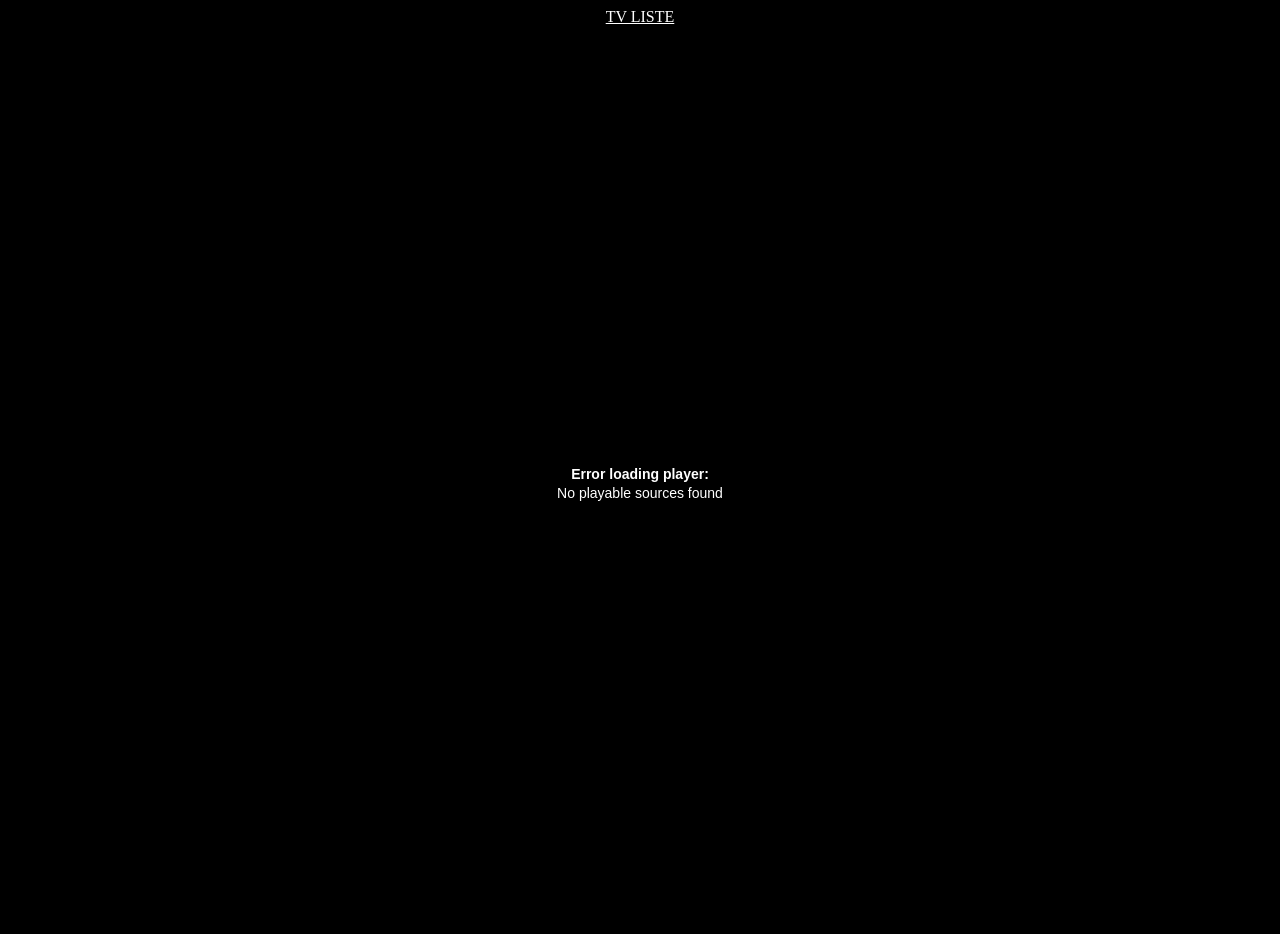
==== web/aspor.html @ dd7b78a4 "Update aspor.html" ====
<center>
<meta charset="utf-8" />
<body bgcolor="black">
<title>A SPOR</title>
<p><a style="color: #FFFFFF;" title="TV LISTE" href="https://exfair.github.io/tv/web/">TV LISTE</a></p>
<script>
window.jwplayer=function(e){function t(n){if(r[n])return r[n].exports;var i=r[n]={i:n,l:!1,exports:{}};return e[n].call(i.exports,i,i.exports,t),i.l=!0,i.exports}var n=window.webpackJsonpjwplayer;window.webpackJsonpjwplayer=function(t,r,o){for(var a,u,c=0,s=[];c<t.length;c++)u=t[c],i[u]&&s.push(i[u][0]),i[u]=0;for(a in r)Object.prototype.hasOwnProperty.call(r,a)&&(e[a]=r[a]);for(n&&n(t,r,o);s.length;)s.shift()()};var r={},i={16:0};return t.e=function(e){function n(){u.onerror=u.onload=null,clearTimeout(c);var t=i[e];0!==t&&(t&&t[1](new Error("Loading chunk "+e+" failed.")),i[e]=void 0)}var r=i[e];if(0===r)return new Promise(function(e){e()});if(r)return r[2];var o=new Promise(function(t,n){r=i[e]=[t,n]});r[2]=o;var a=document.getElementsByTagName("head")[0],u=document.createElement("script");u.type="text/javascript",u.charset="utf-8",u.async=!0,u.timeout=35e3,t.nc&&u.setAttribute("nonce",t.nc),u.src=t.p+""+({0:"jwplayer.core.controls.polyfills.html5",1:"jwplayer.core.controls.html5",2:"jwplayer.core.controls.polyfills",3:"jwplayer.core.controls",4:"jwplayer.controls",5:"provider.shaka",6:"provider.hlsjs",7:"jwplayer.core",8:"provider.html5",9:"provider.flash",10:"polyfills.intersection-observer",11:"provider.cast",12:"jwplayer.vr",13:"vttparser",14:"provider.airplay",15:"polyfills.webvtt"}[e]||e)+".js";var c=setTimeout(n,35e3);return u.onerror=u.onload=n,a.appendChild(u),o},t.m=e,t.c=r,t.d=function(e,n,r){t.o(e,n)||Object.defineProperty(e,n,{configurable:!1,enumerable:!0,get:r})},t.n=function(e){var n=e&&e.__esModule?function(){return e.default}:function(){return e};return t.d(n,"a",n),n},t.o=function(e,t){return Object.prototype.hasOwnProperty.call(e,t)},t.p="",t.oe=function(e){throw console.error(e),e},t(t.s=55)}([function(e,t,n){"use strict";n.d(t,"a",function(){return P}),n.d(t,"b",function(){return S});var r=n(21),i={},o=Array.prototype,a=Object.prototype,u=Function.prototype,c=o.slice,s=o.concat,l=a.toString,f=a.hasOwnProperty,d=o.map,p=o.reduce,v=o.forEach,h=o.filter,m=o.every,g=o.some,y=o.indexOf,b=Array.isArray,w=Object.keys,j=u.bind,O=function e(t){return t instanceof e?t:this instanceof e?void 0:new e(t)},k=O.each=O.forEach=function(e,t,n){var r,o;if(null==e)return e;if(v&&e.forEach===v)e.forEach(t,n);else if(e.length===+e.length){for(r=0,o=e.length;r<o;r++)if(t.call(n,e[r],r,e)===i)return}else{var a=O.keys(e);for(r=0,o=a.length;r<o;r++)if(t.call(n,e[a[r]],a[r],e)===i)return}return e};O.map=O.collect=function(e,t,n){var r=[];return null==e?r:d&&e.map===d?e.map(t,n):(k(e,function(e,i,o){r.push(t.call(n,e,i,o))}),r)};O.reduce=O.foldl=O.inject=function(e,t,n,r){var i=arguments.length>2;if(null==e&&(e=[]),p&&e.reduce===p)return r&&(t=O.bind(t,r)),i?e.reduce(t,n):e.reduce(t);if(k(e,function(e,o,a){i?n=t.call(r,n,e,o,a):(n=e,i=!0)}),!i)throw new TypeError("Reduce of empty array with no initial value");return n},O.find=O.detect=function(e,t,n){var r;return C(e,function(e,i,o){if(t.call(n,e,i,o))return r=e,!0}),r},O.filter=O.select=function(e,t,n){var r=[];return null==e?r:h&&e.filter===h?e.filter(t,n):(k(e,function(e,i,o){t.call(n,e,i,o)&&r.push(e)}),r)},O.reject=function(e,t,n){return O.filter(e,function(e,r,i){return!t.call(n,e,r,i)},n)},O.compact=function(e){return O.filter(e,O.identity)},O.every=O.all=function(e,t,n){t||(t=O.identity);var r=!0;return null==e?r:m&&e.every===m?e.every(t,n):(k(e,function(e,o,a){if(!(r=r&&t.call(n,e,o,a)))return i}),!!r)};var C=O.some=O.any=function(e,t,n){t||(t=O.identity);var r=!1;return null==e?r:g&&e.some===g?e.some(t,n):(k(e,function(e,o,a){if(r||(r=t.call(n,e,o,a)))return i}),!!r)};O.size=function(e){return null==e?0:e.length===+e.length?e.length:O.keys(e).length},O.last=function(e,t,n){if(null!=e)return null==t||n?e[e.length-1]:c.call(e,Math.max(e.length-t,0))},O.after=function(e,t){return function(){if(--e<1)return t.apply(this,arguments)}},O.before=function(e,t){var n;return function(){return--e>0&&(n=t.apply(this,arguments)),e<=1&&(t=null),n}};var T=function(e){return null==e?O.identity:O.isFunction(e)?e:O.property(e)},E=function(e){return function(t,n,r){var i={};return n=T(n),k(t,function(o,a){var u=n.call(r,o,a,t);e(i,u,o)}),i}};O.groupBy=E(function(e,t,n){O.has(e,t)?e[t].push(n):e[t]=[n]}),O.indexBy=E(function(e,t,n){e[t]=n}),O.sortedIndex=function(e,t,n,r){n=T(n);for(var i=n.call(r,t),o=0,a=e.length;o<a;){var u=o+a>>>1;n.call(r,e[u])<i?o=u+1:a=u}return o},O.contains=O.include=function(e,t){return null!=e&&(e.length!==+e.length&&(e=O.values(e)),O.indexOf(e,t)>=0)},O.pluck=function(e,t){return O.map(e,O.property(t))},O.where=function(e,t){return O.filter(e,O.matches(t))},O.findWhere=function(e,t){return O.find(e,O.matches(t))},O.max=function(e,t,n){if(!t&&O.isArray(e)&&e[0]===+e[0]&&e.length<65535)return Math.max.apply(Math,e);var r=-1/0,i=-1/0;return k(e,function(e,o,a){var u=t?t.call(n,e,o,a):e;u>i&&(r=e,i=u)}),r},O.difference=function(e){var t=s.apply(o,c.call(arguments,1));return O.filter(e,function(e){return!O.contains(t,e)})},O.without=function(e){return O.difference(e,c.call(arguments,1))},O.indexOf=function(e,t,n){if(null==e)return-1;var r=0,i=e.length;if(n){if("number"!=typeof n)return r=O.sortedIndex(e,t),e[r]===t?r:-1;r=n<0?Math.max(0,i+n):n}if(y&&e.indexOf===y)return e.indexOf(t,n);for(;r<i;r++)if(e[r]===t)return r;return-1};var x=function(){};O.bind=function(e,t){var n,r;if(j&&e.bind===j)return j.apply(e,c.call(arguments,1));if(!O.isFunction(e))throw new TypeError;return n=c.call(arguments,2),r=function(){if(!(this instanceof r))return e.apply(t,n.concat(c.call(arguments)));x.prototype=e.prototype;var i=new x;x.prototype=null;var o=e.apply(i,n.concat(c.call(arguments)));return Object(o)===o?o:i}},O.partial=function(e){var t=c.call(arguments,1);return function(){for(var n=0,r=t.slice(),i=0,o=r.length;i<o;i++)r[i]===O&&(r[i]=arguments[n++]);for(;n<arguments.length;)r.push(arguments[n++]);return e.apply(this,r)}},O.once=O.partial(O.before,2),O.memoize=function(e,t){var n={};return t||(t=O.identity),function(){var r=t.apply(this,arguments);return O.has(n,r)?n[r]:n[r]=e.apply(this,arguments)}},O.delay=function(e,t){var n=c.call(arguments,2);return setTimeout(function(){return e.apply(null,n)},t)},O.defer=function(e){return O.delay.apply(O,[e,1].concat(c.call(arguments,1)))},O.throttle=function(e,t,n){var i,o,a,u=null,c=0;n||(n={});var s=function(){c=!1===n.leading?0:Object(r.a)(),u=null,a=e.apply(i,o),i=o=null};return function(){c||!1!==n.leading||(c=r.a);var l=t-(r.a-c);return i=this,o=arguments,l<=0?(clearTimeout(u),u=null,c=r.a,a=e.apply(i,o),i=o=null):u||!1===n.trailing||(u=setTimeout(s,l)),a}},O.keys=function(e){if(!O.isObject(e))return[];if(w)return w(e);var t=[];for(var n in e)O.has(e,n)&&t.push(n);return t},O.invert=function(e){for(var t={},n=O.keys(e),r=0,i=n.length;r<i;r++)t[e[n[r]]]=n[r];return t},O.defaults=function(e){return k(c.call(arguments,1),function(t){if(t)for(var n in t)void 0===e[n]&&(e[n]=t[n])}),e},O.extend=function(e){return k(c.call(arguments,1),function(t){if(t)for(var n in t)e[n]=t[n]}),e},O.pick=function(e){var t={},n=s.apply(o,c.call(arguments,1));return k(n,function(n){n in e&&(t[n]=e[n])}),t},O.omit=function(e){var t={},n=s.apply(o,c.call(arguments,1));for(var r in e)O.contains(n,r)||(t[r]=e[r]);return t},O.clone=function(e){return O.isObject(e)?O.isArray(e)?e.slice():O.extend({},e):e},O.isArray=b||function(e){return"[object Array]"==l.call(e)},O.isObject=function(e){return e===Object(e)},k(["Function","String","Number","Date","RegExp"],function(e){O["is"+e]=function(t){return l.call(t)=="[object "+e+"]"}}),O.isFunction=function(e){return"function"==typeof e},O.isFinite=function(e){return isFinite(e)&&!isNaN(parseFloat(e))};var P=O.isNaN=function(e){return O.isNumber(e)&&e!=+e};O.isBoolean=function(e){return!0===e||!1===e||"[object Boolean]"==l.call(e)},O.isNull=function(e){return null===e},O.isUndefined=function(e){return void 0===e},O.has=function(e,t){return f.call(e,t)},O.identity=function(e){return e},O.constant=function(e){return function(){return e}},O.property=function(e){return function(t){return t[e]}},O.propertyOf=function(e){return null==e?function(){}:function(t){return e[t]}},O.matches=function(e){return function(t){if(t===e)return!0;for(var n in e)if(e[n]!==t[n])return!1;return!0}},O.now=r.a,O.result=function(e,t){if(null!=e){var n=e[t];return O.isFunction(n)?n.call(e):n}};var S=O.isNumber;t.c=O},function(e,t,n){"use strict";n.d(t,"b",function(){return o});var r=n(56),i=window.Promise||(window.Promise=r.a),o=i.resolve();t.a=i},function(e,t,n){"use strict";function r(e){return e.replace(/^\s+|\s+$/g,"")}function i(e,t,n){for(e=""+e,n=n||"0";e.length<t;)e=n+e;return e}function o(e,t){for(var n=0;n<e.attributes.length;n++)if(e.attributes[n].name&&e.attributes[n].name.toLowerCase()===t.toLowerCase())return e.attributes[n].value.toString();return""}function a(e){return/[(,]format=m3u8-/i.test(e)?"m3u8":!!/[(,]format=mpd-/i.test(e)&&"mpd"}function u(e){if(!e||"rtmp"===e.substr(0,4))return"";var t=a(e);return t||(e=e.split("?")[0].split("#")[0],e.lastIndexOf(".")>-1?e.substr(e.lastIndexOf(".")+1,e.length).toLowerCase():void 0)}function c(e){var t=parseInt(e/3600),n=parseInt(e/60)%60,r=e%60;return i(t,2)+":"+i(n,2)+":"+i(r.toFixed(3),6)}function s(e,t){if(!e)return 0;if(p.c.isNumber(e)&&!p.c.isNaN(e))return e;e=e.replace(",",".");var n=e.split(":"),r=n.length,i=0;if("s"===e.slice(-1))i=parseFloat(e);else if("m"===e.slice(-1))i=60*parseFloat(e);else if("h"===e.slice(-1))i=3600*parseFloat(e);else if(r>1){var o=r-1;4===r&&(t&&(i=parseFloat(n[o])/t),o-=1),i+=parseFloat(n[o]),i+=60*parseFloat(n[o-1]),r>=3&&(i+=3600*parseFloat(n[o-2]))}else i=parseFloat(e);return p.c.isNaN(i)?0:i}function l(e,t,n){if(p.c.isString(e)&&"%"===e.slice(-1)){var r=parseFloat(e);return!t||isNaN(t)||isNaN(r)?null:t*r/100}return s(e,n)}function f(e,t){return p.c.map(e,function(e){return t+e})}function d(e,t){return p.c.map(e,function(e){return e+t})}t.h=r,t.d=i,t.i=o,t.a=u,t.b=c,t.f=s,t.c=l,t.e=f,t.g=d;var p=n(0)},,,function(e,t,n){"use strict";n.d(t,"_3",function(){return r}),n.d(t,"_6",function(){return i}),n.d(t,"_4",function(){return o}),n.d(t,"_8",function(){return a}),n.d(t,"_9",function(){return u}),n.d(t,"_5",function(){return c}),n.d(t,"_7",function(){return s}),n.d(t,"_10",function(){return l}),n.d(t,"n",function(){return f}),n.d(t,"p",function(){return d}),n.d(t,"o",function(){return p}),n.d(t,"i",function(){return v}),n.d(t,"l",function(){return h}),n.d(t,"_11",function(){return m}),n.d(t,"m",function(){return g}),n.d(t,"S",function(){return y}),n.d(t,"P",function(){return b}),n.d(t,"q",function(){return w}),n.d(t,"R",function(){return j}),n.d(t,"r",function(){return O}),n.d(t,"a",function(){return k}),n.d(t,"d",function(){return C}),n.d(t,"z",function(){return T}),n.d(t,"_0",function(){return E}),n.d(t,"J",function(){return x}),n.d(t,"w",function(){return P}),n.d(t,"v",function(){return S}),n.d(t,"y",function(){return _}),n.d(t,"k",function(){return N}),n.d(t,"V",function(){return L}),n.d(t,"h",function(){return M}),n.d(t,"A",function(){return A}),n.d(t,"B",function(){return I}),n.d(t,"G",function(){return F}),n.d(t,"H",function(){return R}),n.d(t,"K",function(){return B}),n.d(t,"_2",function(){return D}),n.d(t,"U",function(){return q}),n.d(t,"x",function(){return X}),n.d(t,"L",function(){return Q}),n.d(t,"I",function(){return z}),n.d(t,"M",function(){return V}),n.d(t,"O",function(){return W}),n.d(t,"F",function(){return H}),n.d(t,"E",function(){return U}),n.d(t,"C",function(){return $}),n.d(t,"D",function(){return J}),n.d(t,"N",function(){return K}),n.d(t,"j",function(){return Y}),n.d(t,"s",function(){return G}),n.d(t,"_1",function(){return Z}),n.d(t,"W",function(){return ee}),n.d(t,"X",function(){return te}),n.d(t,"b",function(){return ne}),n.d(t,"c",function(){return re}),n.d(t,"T",function(){return ie}),n.d(t,"u",function(){return oe}),n.d(t,"g",function(){return ae}),n.d(t,"f",function(){return ue}),n.d(t,"Y",function(){return ce}),n.d(t,"Z",function(){return se}),n.d(t,"_12",function(){return le}),n.d(t,"t",function(){return fe}),n.d(t,"e",function(){return de}),n.d(t,"Q",function(){return pe});var r="buffering",i="idle",o="complete",a="paused",u="playing",c="error",s="loading",l="stalled",f="drag",d="dragStart",p="dragEnd",v="click",h="doubleClick",m="tap",g="doubleTap",y="over",b="move",w="enter",j="out",O=c,k="adSkipped",C="autostartNotAllowed",T=o,E="ready",x="seek",P="beforePlay",S="beforeComplete",_="bufferFull",N="displayClick",L="playlistComplete",M="cast",A="mediaError",I="firstFrame",F="playAttempt",R="playAttemptFailed",B="seeked",D="setupError",q="state",X="bufferChange",Q="time",z="ratechange",V="mediaType",W="volume",H="mute",U="meta",$="levels",J="levelsChanged",K="visualQuality",Y="controls",G="fullscreen",Z="resize",ee="playlistItem",te="playlist",ne="audioTracks",re="audioTrackChanged",ie="playbackRateChanged",oe="logoClick",ae="captionsList",ue="captionsChanged",ce="providerChanged",se="providerFirstFrame",le="userAction",fe="instreamClick",de="breakpoint",pe="fullscreenchange"},function(e,t,n){"use strict";function r(e,t){var n=arguments.length>2&&void 0!==arguments[2]?arguments[2]:[];if(l.a.debug)return e.apply(t||this,n);try{return e.apply(t||this,n)}catch(t){return new i(e.name,t)}}function i(e,t){this.name=e,this.message=t.message||t.toString(),this.error=t}var o=n(16),a=n(11),u=n(12),c=n(2),s=n(22),l=n(15),f=n(0),d=n(30),p=n(25),v=n(26),h=n(52);n.d(t,"b",function(){return g});var m=Object.assign||function(e){for(var t=1;t<arguments.length;t++){var n=arguments[t];for(var r in n)Object.prototype.hasOwnProperty.call(n,r)&&(e[r]=n[r])}return e},g="function"==typeof console.log?console.log.bind(console):function(){},y=function(e,t,n){return Math.max(Math.min(e,n),t)},b=function(e,t){for(var n in e)Object.prototype.hasOwnProperty.call(e,n)&&t(n,e[n])},w=f.c.indexOf,j=function(){},O=m({},u,a,o,{addClass:p.a,hasClass:p.h,removeClass:p.j,replaceClass:p.k,toggleClass:p.m,classList:p.d,styleDimension:p.l,createElement:p.e,emptyElement:p.g,addStyleSheet:p.b,bounds:p.c,css:v.b,clearCss:v.a,style:v.d,transform:v.e,getRgba:v.c,ajax:h.a,crossdomain:h.b,tryCatch:r,Error:i,Timer:s.a,log:g,between:y,foreach:b,flashVersion:d.a,isIframe:d.m,indexOf:w,trim:c.h,pad:c.d,extension:c.a,hms:c.b,seconds:c.f,prefix:c.e,suffix:c.g,noop:j});t.a=O},function(e,t,n){"use strict";function r(e,t,n){if(!c(this,"on",e,[t,n])||!t)return this;var r=this._events||(this._events={});return(r[e]||(r[e]=[])).push({callback:t,context:n}),this}function i(e,t,n){if(!c(this,"once",e,[t,n])||!t)return this;var r=0,i=this,o=function n(){r++||(i.off(e,n),t.apply(this,arguments))};return o._callback=t,this.on(e,o,n)}function o(e,t,n){if(!this._events||!c(this,"off",e,[t,n]))return this;if(!e&&!t&&!n)return delete this._events,this;for(var r=e?[e]:Object.keys(this._events),i=0,o=r.length;i<o;i++){e=r[i];var a=this._events[e];if(a){var u=this._events[e]=[];if(t||n)for(var s=0,l=a.length;s<l;s++){var f=a[s];(t&&t!==f.callback&&t!==f.callback._callback||n&&n!==f.context)&&u.push(f)}u.length||delete this._events[e]}}return this}function a(e){if(!this._events)return this;var t=f.call(arguments,1);if(!c(this,"trigger",e,t))return this;var n=this._events[e],r=this._events.all;return n&&s(n,t,this),r&&s(r,arguments,this),this}function u(e){if(!this._events)return this;var t=f.call(arguments,1);if(!c(this,"trigger",e,t))return this;var n=this._events[e],r=this._events.all;return n&&s(n,t,this,e),r&&s(r,arguments,this,e),this}function c(e,t,n,r){if(!n)return!0;if("object"===(void 0===n?"undefined":l(n))){for(var i in n)Object.prototype.hasOwnProperty.call(n,i)&&e[t].apply(e,[i,n[i]].concat(r));return!1}if(d.test(n)){for(var o=n.split(d),a=0,u=o.length;a<u;a++)e[t].apply(e,[o[a]].concat(r));return!1}return!0}function s(e,t,n,r){for(var i=-1,o=e.length;++i<o;){var a=e[i];if(r)try{a.callback.apply(a.context||n,t)}catch(e){console.log('Error in "'+r+'" event handler:',e)}else a.callback.apply(a.context||n,t)}}t.c=r,t.d=i,t.b=o,t.e=a,t.f=u;var l="function"==typeof Symbol&&"symbol"==typeof Symbol.iterator?function(e){return typeof e}:function(e){return e&&"function"==typeof Symbol&&e.constructor===Symbol&&e!==Symbol.prototype?"symbol":typeof e},f=[].slice,d=/\s+/;t.a={on:r,once:i,off:o,trigger:a}},function(e,t,n){"use strict";function r(e,t){var n=void 0,r=void 0,i=void 0,o=void 0;return e.chrome?n=-1!==t.indexOf("Chrome")?t.substring(t.indexOf("Chrome")+7):t.substring(t.indexOf("CriOS")+6):e.safari?n=t.substring(t.indexOf("Version")+8):e.firefox?n=t.substring(t.indexOf("Firefox")+8):e.edge?n=t.substring(t.indexOf("Edge")+5):e.ie&&(-1!==t.indexOf("rv:")?n=t.substring(t.indexOf("rv:")+3):-1!==t.indexOf("MSIE")&&(n=t.substring(t.indexOf("MSIE")+5))),n&&(-1!==(o=n.indexOf(";"))&&(n=n.substring(0,o)),-1!==(o=n.indexOf(" "))&&(n=n.substring(0,o)),-1!==(o=n.indexOf(")"))&&(n=n.substring(0,o)),r=parseInt(n,10),i=parseInt(n.split(".")[1],10)),{version:n,major:r,minor:i}}function i(e,t){if(e&&e.length>t)return e[t]}function o(e,t){var n=void 0,r=void 0,o=void 0;if(e.windows)switch(n=i(/Windows(?: NT|)? ([._\d]+)/.exec(t),1)){case"6.1":n="7.0";break;case"6.2":n="8.0";break;case"6.3":n="8.1"}else e.android?n=i(/Android ([._\d]+)/.exec(t),1):e.iOS?n=i(/OS ([._\d]+)/.exec(t),1):e.mac&&(n=i(/Mac OS X (10[._\d]+)/.exec(t),1));if(n){r=parseInt(n,10);var a=n.split(/[._]/);a&&(o=parseInt(a[1],10))}return{version:n,major:r,minor:o}}function a(){var e=!1;try{var t=Object.defineProperty({},"passive",{get:function(){e=!0}});window.addEventListener("testPassive",null,t),window.removeEventListener("testPassive",null,t)}catch(e){}return e}Object.defineProperty(t,"__esModule",{value:!0});var u=n(30),c=n(0);n.d(t,"Browser",function(){return f}),n.d(t,"OS",function(){return d}),n.d(t,"Features",function(){return p});var s=c.c.memoize,l=navigator.userAgent,f={},d={},p={},v=function(){return l.indexOf("Windows")>-1};Object.defineProperties(f,{androidNative:{get:s(u.c),enumerable:!0},chrome:{get:s(u.d),enumerable:!0},edge:{get:s(u.e),enumerable:!0},facebook:{get:s(u.g),enumerable:!0},firefox:{get:s(u.f),enumerable:!0},ie:{get:s(u.i),enumerable:!0},msie:{get:s(u.n),enumerable:!0},safari:{get:s(u.q),enumerable:!0},version:{get:s(r.bind(this,f,l)),enumerable:!0}}),Object.defineProperties(d,{android:{get:s(u.b),enumerable:!0},iOS:{get:s(u.j),enumerable:!0},mobile:{get:s(u.o),enumerable:!0},mac:{get:s(u.p),enumerable:!0},iPad:{get:s(u.k),enumerable:!0},iPhone:{get:s(u.l),enumerable:!0},windows:{get:s(v),enumerable:!0},version:{get:s(o.bind(this,d,l)),enumerable:!0}}),Object.defineProperties(p,{flash:{get:s(u.h),enumerable:!0},flashVersion:{get:s(u.a),enumerable:!0},iframe:{get:s(u.m),enumerable:!0},passiveEvents:{get:s(a),enumerable:!0},backgroundLoading:{get:s(function(){return!(d.iOS||f.safari)}),enumerable:!0}})},function(e,t,n){"use strict";function r(e){return b||(b=o(e)),b}function i(){throw new Error("Network error")}function o(e){var t=e.get("controls"),n=a(),r=u(e,"html5");return t&&n&&r?c():t&&r?s():t&&n?l():t?f():d()}function a(){var e=window.IntersectionObserverEntry;return!(e&&"IntersectionObserver"in window&&"intersectionRatio"in e.prototype)}function u(e,t){var n=e.get("playlist");if(Array.isArray(n)&&n.length)for(var r=Object(v.a)(n[0]).sources,i=0;i<r.length;i++)for(var o=r[i],a=e.getProviders(),u=0;u<h.a.length;u++){var c=h.a[u];if(a.providerSupports(c,o))return c.name===t}return!1}function c(){return w.html5=!0,n.e(0).then(function(e){n(10);var t=n(4).default;return g.b.controls=n(3).default,Object(m.a)(n(116).default),t}.bind(null,n)).catch(i)}function s(){return w.html5=!0,n.e(1).then(function(e){var t=n(4).default;return g.b.controls=n(3).default,Object(m.a)(n(116).default),t}.bind(null,n)).catch(i)}function l(){return n.e(2).then(function(e){n(10);var t=n(4).default;return g.b.controls=n(3).default,t}.bind(null,n)).catch(i)}function f(){return n.e(3).then(function(e){var t=n(4).default;return g.b.controls=n(3).default,t}.bind(null,n)).catch(i)}function d(){return p().then(function(){return n.e(7).then(function(e){return n(4).default}.bind(null,n)).catch(i)})}function p(){return a()?n.e(10).then(function(e){return n(10)}.bind(null,n)).catch(i):y.b}n.d(t,"a",function(){return w}),t.c=r,t.b=i;var v=n(23),h=n(17),m=n(18),g=n(48),y=n(1),b=null,w={}},,function(e,t,n){"use strict";function r(e){switch(void 0===e?"undefined":c(e)){case"string":return e.length>0;case"object":return null!==e;case"undefined":return!1;default:return!0}}function i(){return"https:"===window.location.protocol}function o(e,t){return 0===e.indexOf("rtmp:")||"rtmp"===t}function a(e,t){return"youtube"===t||/^(http|\/\/).*(youtube\.com|youtu\.be)\/.+/.test(e)}function u(e){if(null===e)return"null";var t=void 0===e?"undefined":c(e);return"object"===t&&Array.isArray(e)?"array":t}Object.defineProperty(t,"__esModule",{value:!0}),t.exists=r,t.isHTTPS=i,t.isRtmp=o,t.isYouTube=a,t.typeOf=u;var c="function"==typeof Symbol&&"symbol"==typeof Symbol.iterator?function(e){return typeof e}:function(e){return e&&"function"==typeof Symbol&&e.constructor===Symbol&&e!==Symbol.prototype?"symbol":typeof e}},function(e,t,n){"use strict";function r(e,t){if(Object(l.exists)(t)||(t=document.location.href),Object(l.exists)(e)){if(i(e))return e;var n=t.substring(0,t.indexOf("://")+3),r=t.substring(n.length,t.indexOf("/",n.length+1)),o=void 0;if(0===e.indexOf("/"))o=e.split("/");else{var a=t.split("?")[0];a=a.substring(n.length+r.length+1,a.lastIndexOf("/")),o=a.split("/").concat(e.split("/"))}for(var u=[],c=0;c<o.length;c++)o[c]&&Object(l.exists)(o[c])&&"."!==o[c]&&(".."===o[c]?u.pop():u.push(o[c]));return n+r+"/"+u.join("/")}}function i(e){return/^(?:(?:https?|file):)?\/\//.test(e)}function o(e){return f.c.some(e,function(e){return"parsererror"===e.nodeName})}function a(e){var t=null;try{"DOMParser"in window?(t=(new window.DOMParser).parseFromString(e,"text/xml"),(o(t.childNodes)||t.childNodes&&o(t.childNodes[0].childNodes))&&(t=null)):(t=new window.ActiveXObject("Microsoft.XMLDOM"),t.async="false",t.loadXML(e))}catch(e){}return t}function u(e){if(void 0===e)return null;if("string"==typeof e&&e.length<6){var t=e.toLowerCase();if("true"===t)return!0;if("false"===t)return!1;if(!isNaN(Number(e))&&!isNaN(parseFloat(e)))return Number(e)}return e}function c(e){return"string"==typeof e?""===e?0:e.lastIndexOf("%")>-1?e:parseInt(e.replace("px",""),10):e}function s(e,t){if(e<=0&&!t||f.c.isNaN(parseInt(e)))return"00:00";var n=e<0?"-":"";e=Math.abs(e);var r=Math.floor(e/3600),i=Math.floor((e-3600*r)/60),o=Math.floor(e%60);return n+(r?r+":":"")+(i<10?"0":"")+i+":"+(o<10?"0":"")+o}Object.defineProperty(t,"__esModule",{value:!0}),t.getAbsolutePath=r,t.isAbsolutePath=i,t.parseXML=a,t.serialize=u,t.parseDimension=c,t.timeFormat=s;var l=n(11),f=n(0)},function(e,t,n){"use strict";function r(e){var t="";return e&&(e.localName?t=e.localName:e.baseName&&(t=e.baseName)),t}function i(e){var t="";return e&&(e.textContent?t=Object(u.h)(e.textContent):e.text&&(t=Object(u.h)(e.text))),t}function o(e,t){return e.childNodes[t]}function a(e){return e.childNodes?e.childNodes.length:0}t.b=r,t.d=i,t.a=o,t.c=a;var u=n(2)},function(e,t,n){"use strict";function r(e){var t={setup:[i,o,a,u,c,l,f,d,s],drm:[c,l,f,d],ads:[l,f,d,s,c],jwpsrv:[i,o,a,u,c,l,d,s],discovery:[l,c,d,f]};return function(n){return t[n]&&t[n].indexOf(e)>-1}}t.a=r;var i="free",o="starter",a="business",u="premium",c="enterprise",s="platinum",l="ads",f="unlimited",d="trial"},function(e,t,n){"use strict";t.a={debug:!1}},function(e,t,n){"use strict";Object.defineProperty(t,"__esModule",{value:!0}),n.d(t,"getScriptPath",function(){return i}),n.d(t,"repo",function(){return o}),n.d(t,"versionCheck",function(){return a}),n.d(t,"loadFrom",function(){return u});var r=n(20),i=function(e){for(var t=document.getElementsByTagName("script"),n=0;n<t.length;n++){var r=t[n].src;if(r){var i=r.lastIndexOf("/"+e);if(i>=0)return r.substr(0,i+1)}}return""},o=function(){var e="//ssl.p.jwpcdn.com/player/v/8.2.0/";return("file:"===window.location.protocol?"https:":"")+e},a=function(e){var t=("0"+e).split(/\W/),n=r.a.split(/\W/),i=parseFloat(t[0]),o=parseFloat(n[0]);return!(i>o)&&!(i===o&&parseFloat("0"+t[1])>parseFloat(n[1]))},u=function(){return o()}},function(e,t,n){"use strict";function r(){return!!window.MediaSource&&!!window.MediaSource.isTypeSupported&&window.MediaSource.isTypeSupported('video/mp4;codecs="avc1.4d400d,mp4a.40.2"')}function i(e){if(e.drm&&!Object(l.a)(e.drm))return!1;var t=window.MediaSource;if(!window.HTMLVideoElement||!t)return!1;var n=!0;return e.mediaTypes&&(n=c.c.all(e.mediaTypes,function(e){return t.isTypeSupported(e)})),n&&("dash"===e.type||"mpd"===e.type||(e.file||"").indexOf("mpd-time-csf")>-1)}var o=n(46),a=n(8),u=n(14),c=n(0),s=n(11),l=n(29),f=c.c.find(o.a,c.c.matches({name:"html5"})),d=f.supports;f.supports=function(e,t){var n=d.apply(this,arguments);if(n&&e.drm&&"hls"===e.type){var r=Object(u.a)(t),i=r("drm");if(i&&e.drm.fairplay){var o=window.WebKitMediaKeys;return o&&o.isTypeSupported&&o.isTypeSupported("com.apple.fps.1_0","video/mp4")}return i}return n},o.a.push({name:"shaka",supports:i}),o.a.splice(0,0,{name:"hlsjs",supports:function(e){if(e.drm)return!1;var t=a.Browser.chrome||a.Browser.firefox||a.Browser.edge||a.Browser.ie&&11===a.Browser.version.major,n=a.OS.android&&!!e.hlsjsdefault,i=!a.OS.iOS&&a.Browser.safari&&!!e.safarihlsjs,o=r()&&(t||n||i),u=e.file.indexOf(".m3u8")>-1,c="hls"===e.type||"m3u8"===e.type;return o&&(u||c)}}),o.a.push({name:"flash",supports:function(e){if(!a.Features.flash||e.drm)return!1;var t=e.type;return"hls"===t||"m3u8"===t||!Object(s.isRtmp)(e.file,t)&&["flv","f4v","mov","m4a","m4v","mp4","aac","f4a","mp3","mpeg","smil"].indexOf(t)>-1}}),t.a=o.a},function(e,t,n){"use strict";function r(e){var t=e.getName().name;if(!i.a[t]){if(!u.c.find(o.a,u.c.matches({name:t}))){if(!u.c.isFunction(e.supports))throw new Error("Tried to register a provider with an invalid object");o.a.unshift({name:t,supports:e.supports})}u.c.defaults(e.prototype,a.a),i.a[t]=e}}t.a=r;var i=n(33),o=n(17),a=n(45),u=n(0)},function(e,t,n){"use strict";function r(e,t,n){var r=e.name,i=document.createElement("div");i.id=n.id+"_"+r,i.className="jw-plugin jw-reset";var o=s({},t),a=e.getNewInstance(n,o,i);n.addPlugin(r,a)}function i(e){switch(y(e)){case m:return e;case g:return Object(p.getAbsolutePath)(e,window.location.href)}}function o(e){return x[e]=new f,x[e]}function a(e,t){var n=e.get("id"),r=e.get("plugins");window.jwplayerPluginJsonp=P;var i=o(n);return i.load(t,E,r).then(function(e){i===x[n]&&(e&&e.forEach(function(e){e instanceof Error&&Object(j.b)(e.message)}),delete window.jwplayerPluginJsonp)})}var u=n(1),c="function"==typeof Symbol&&"symbol"==typeof Symbol.iterator?function(e){return typeof e}:function(e){return e&&"function"==typeof Symbol&&e.constructor===Symbol&&e!==Symbol.prototype?"symbol":typeof e},s=Object.assign||function(e){for(var t=1;t<arguments.length;t++){var n=arguments[t];for(var r in n)Object.prototype.hasOwnProperty.call(n,r)&&(e[r]=n[r])}return e},l=function(){this.load=function(e,t,n){return n&&"object"===(void 0===n?"undefined":c(n))?u.a.all(Object.keys(n).filter(function(e){return e}).map(function(i){var o=t.addPlugin(i,!0),a=n[i];return o.load().then(function(){r(o,a,e)}).catch(function(e){return e instanceof Error?e:new Error("Error in "+i+' "'+e+'"')})})):u.b}},f=l,d=n(24),p=n(12),v=n(2),h=Object.assign||function(e){for(var t=1;t<arguments.length;t++){var n=arguments[t];for(var r in n)Object.prototype.hasOwnProperty.call(n,r)&&(e[r]=n[r])}return e},m=0,g=1,y=function(e){if("string"==typeof e){e=e.split("?")[0];var t=e.indexOf("://");if(t>0)return m;var n=e.indexOf("/"),r=Object(v.a)(e);return!(t<0&&n<0)||r&&isNaN(r)?g:2}},b=function(e){this.url=e};h(b.prototype,{load:function(){if(2===y(this.url))return u.b;var e=new d.a(i(this.url));return this.loader=e,e.load()},registerPlugin:function(e,t,n){this.name=e,this.target=t,this.js=n},getNewInstance:function(e,t,n){var r=this.js,i=new r(e,t,n);return i.addToPlayer=function(){var t=e.getContainer().querySelector(".jw-overlays");t&&(n.left=t.style.left,n.top=t.style.top,t.appendChild(n),i.displayArea=t)},i.resizeHandler=function(){var e=i.displayArea;e&&i.resize(e.clientWidth,e.clientHeight)},i}});var w=b,j=n(6),O={},k=function(e){return e.replace(/^(.*\/)?([^-]*)-?.*\.(js)$/,"$2")},C=function(){this.addPlugin=function(e,t){var n=k(e),r=O[n];return r?t&&r.url!==e&&Object(j.b)('JW Plugin "'+n+'" already loaded from "'+r.url+'". Ignoring "'+e+'."'):(r=new w(e),O[n]=r),r},this.getPlugins=function(){return O}},T=C;n.d(t,"b",function(){return P}),t.a=a;var E=new T,x={},P=function(e,t,n){var r=E.addPlugin(e);r.js||r.registerPlugin(e,t,n)}},function(e,t,n){"use strict";n.d(t,"a",function(){return r});var r="8.2.0+commercial_v8-2-0.251.commercial.cdc12c5.hlsjs..jwplayer.f5e22c2.dai.ccc6c77.freewheel.29771b0.googima.f42cc17.vast.1ba6186.analytics.abc087d.gapro.f664e4e.related.a6a8ec0"},function(e,t,n){"use strict";n.d(t,"a",function(){return r});var r=Date.now||function(){return(new Date).getTime()}},function(e,t,n){"use strict";function r(){return a+o.now()}var i=n(21),o=window.performance||{timing:{}},a=o.timing.navigationStart||Object(i.a)();"now"in o||(o.now=function(){return Object(i.a)()-a});var u=Object.assign||function(e){for(var t=1;t<arguments.length;t++){var n=arguments[t];for(var r in n)Object.prototype.hasOwnProperty.call(n,r)&&(e[r]=n[r])}return e},c=function(){var e={},t={},n={},i={};return{start:function(t){e[t]=r(),n[t]=n[t]+1||1},end:function(n){if(e[n]){var i=r(),o=i-e[n];delete e[n],t[n]=t[n]+o||o}},dump:function(){var o=u({},t);for(var a in e)if(Object.prototype.hasOwnProperty.call(e,a)){var c=r(),s=c-e[a];o[a]=o[a]+s||s}return{counts:u({},n),sums:o,events:u({},i)}},tick:function(e){i[e]=r()},clear:function(e){delete i[e]},between:function(e,t){return i[t]&&i[e]?i[t]-i[e]:null}}};t.a=c},function(e,t,n){"use strict";var r=n(36),i=Object.assign||function(e){for(var t=1;t<arguments.length;t++){var n=arguments[t];for(var r in n)Object.prototype.hasOwnProperty.call(n,r)&&(e[r]=n[r])}return e},o=function(e){if(e&&e.file)return i({},{kind:"captions",default:!1},e)},a=o,u=Object.assign||function(e){for(var t=1;t<arguments.length;t++){var n=arguments[t];for(var r in n)Object.prototype.hasOwnProperty.call(n,r)&&(e[r]=n[r])}return e},c=Array.isArray,s=function(e){e=e||{},c(e.tracks)||delete e.tracks;var t=u({},{sources:[],tracks:[],minDvrWindow:120},e);t.sources!==Object(t.sources)||c(t.sources)||(t.sources=[Object(r.a)(t.sources)]),c(t.sources)&&0!==t.sources.length||(e.levels?t.sources=e.levels:t.sources=[Object(r.a)(e)]);for(var n=0;n<t.sources.length;n++){var i=t.sources[n];if(i){var o=i.default;i.default=!!o&&"true"===o.toString(),t.sources[n].label||(t.sources[n].label=n.toString()),t.sources[n]=Object(r.a)(t.sources[n])}}return t.sources=t.sources.filter(function(e){return!!e}),c(t.tracks)||(t.tracks=[]),c(t.captions)&&(t.tracks=t.tracks.concat(t.captions),delete t.captions),t.tracks=t.tracks.map(a).filter(function(e){return!!e}),t};t.a=s},function(e,t,n){"use strict";function r(e){var t=document.createElement("link");return t.type="text/css",t.rel="stylesheet",t.href=e,t}function i(e){var t=document.createElement("script");return t.type="text/javascript",t.charset="utf-8",t.async=!0,t.timeout=l,t.src=e,t}var o=n(7),a=n(5),u=n(1),c=Object.assign||function(e){for(var t=1;t<arguments.length;t++){var n=arguments[t];for(var r in n)Object.prototype.hasOwnProperty.call(n,r)&&(e[r]=n[r])}return e},s={},l=15e3,f=2,d=3,p=function(e,t){function n(e){p=f,c.trigger(a.r,e).off()}function o(e){p=d,c.trigger(a._4,e).off()}var c=this,p=0;this.getStatus=function(){return p},this.load=function(){var a=s[e];return 0!==p?a:(a&&a.then(o).catch(n),p=1,a=new u.a(function(a,u){var c=t?r:i,s=c(e),f=function(){s.onerror=s.onload=null,clearTimeout(p)},d=function(e){f(),n(e),u(e)},p=setTimeout(function(){d(new Error("Network timeout "+e))},l);s.onerror=function(){d(new Error("Failed to load "+e))},s.onload=function(e){f(),o(e),a(e)};var v=document.getElementsByTagName("head")[0]||document.documentElement;v.insertBefore(s,v.firstChild)}),s[e]=a,a)}};c(p.prototype,o.a),t.a=p},function(e,t,n){"use strict";function r(e,t){return e.classList.contains(t)}function i(e){var t=document.createElement("div");return t.innerHTML=e,t.firstChild}function o(e){return e+(e.toString().indexOf("%")>0?"":"px")}function a(e){return b.c.isString(e.className)?e.className.split(" "):[]}function u(e,t){t=Object(y.h)(t),e.className!==t&&(e.className=t)}function c(e){return e.classList?e.classList:a(e)}function s(e,t){var n=a(e),r=b.c.isArray(t)?t:t.split(" ");b.c.each(r,function(e){b.c.contains(n,e)||n.push(e)}),u(e,n.join(" "))}function l(e,t){var n=a(e),r=b.c.isArray(t)?t:t.split(" ");u(e,b.c.difference(n,r).join(" "))}function f(e,t,n){var r=e.className||"";t.test(r)?r=r.replace(t,n):n&&(r+=" "+n),u(e,r)}function d(e,t,n){var i=r(e,t);(n=b.c.isBoolean(n)?n:!i)!==i&&(n?s(e,t):l(e,t))}function p(e){for(;e.firstChild;)e.removeChild(e.firstChild)}function v(e){var t=document.createElement("link");t.rel="stylesheet",t.href=e,document.getElementsByTagName("head")[0].appendChild(t)}function h(e){e&&p(e)}function m(e){var t={left:0,right:0,width:0,height:0,top:0,bottom:0};if(!e||!document.body.contains(e))return t;var n=e.getBoundingClientRect(),r=window.pageYOffset,i=window.pageXOffset;return n.width||n.height||n.left||n.top?(t.left=n.left+i,t.right=n.right+i,t.top=n.top+r,t.bottom=n.bottom+r,t.width=n.right-n.left,t.height=n.bottom-n.top,t):t}function g(e,t){e.insertBefore(t,e.firstChild)}t.h=r,t.e=i,t.l=o,t.d=c,t.a=s,t.j=l,t.k=f,t.m=d,t.g=p,t.b=v,t.f=h,t.c=m,t.i=g;var y=n(2),b=n(0)},function(e,t,n){"use strict";function r(e,t,n,r){n=n||"all-players";var o="";if("object"===(void 0===t?"undefined":d(t))){var a=document.createElement("div");i(a,t);var u=a.style.cssText;r&&u&&(u=u.replace(/;/g," !important;")),o="{"+u+"}"}else"string"==typeof t&&(o=t);if(""===o||"{}"===o)return void f.a.clear(n,e);f.a.style([[e,e+o]],n)}function i(e,t){if(void 0!==e&&null!==e){void 0===e.length&&(e=[e]);var n,r={};for(n in t)Object.prototype.hasOwnProperty.call(t,n)&&(r[n]=a(n,t[n]));for(var i=0;i<e.length;i++){var u,c=e[i];if(void 0!==c&&null!==c)for(n in r)Object.prototype.hasOwnProperty.call(r,n)&&(u=o(n),c.style[u]!==r[n]&&(c.style[u]=r[n]))}}}function o(e){e=e.split("-");for(var t=1;t<e.length;t++)e[t]=e[t].charAt(0).toUpperCase()+e[t].slice(1);return e.join("")}function a(e,t){return""===t||void 0===t||null===t?"":"string"==typeof t&&isNaN(t)?/png|gif|jpe?g/i.test(t)&&t.indexOf("url")<0?"url("+t+")":t:0===t||"z-index"===e||"opacity"===e?""+t:/color/i.test(e)?"#"+Object(s.d)(t.toString(16).replace(/^0x/i,""),6):Math.ceil(t)+"px"}function u(e,t){i(e,{transform:t,webkitTransform:t,msTransform:t,mozTransform:t,oTransform:t})}function c(e,t){var n="rgb",r=void 0!==t&&100!==t;if(r&&(n+="a"),!v){var i=document.createElement("canvas");i.height=1,i.width=1,v=i.getContext("2d")}e?isNaN(parseInt(e,16))||(e="#"+e):e="#000000",v.clearRect(0,0,1,1),v.fillStyle=e,v.fillRect(0,0,1,1);var o=v.getImageData(0,0,1,1).data;return n+="("+o[0]+", "+o[1]+", "+o[2],r&&(n+=", "+t/100),n+")"}n.d(t,"a",function(){return p}),t.b=r,t.d=i,t.e=u,t.c=c;var s=n(2),l=n(39),f=n.n(l),d="function"==typeof Symbol&&"symbol"==typeof Symbol.iterator?function(e){return typeof e}:function(e){return e&&"function"==typeof Symbol&&e.constructor===Symbol&&e!==Symbol.prototype?"symbol":typeof e},p=f.a.clear,v=void 0},function(e,t,n){"use strict";var r=[];t.a=r},function(e,t,n){"use strict";function r(e){this.config=e||{}}var i=n(17),o=n(18),a=n(33),u=n(9),c=n(1),s=Object.assign||function(e){for(var t=1;t<arguments.length;t++){var n=arguments[t];for(var r in n)Object.prototype.hasOwnProperty.call(n,r)&&(e[r]=n[r])}return e},l={html5:function(){return n.e(8).then(function(e){var t=n(116).default;return Object(o.a)(t),t}.bind(null,n)).catch(u.b)}};s(r.prototype,{load:function(e){var t=l[e],n=function(){return c.a.reject(new Error("Failed to load media"))};return t?t().then(function(){var t=a.a[e];return t||n()}):n()},providerSupports:function(e,t){return e.supports(t)},choose:function(e){if(e===Object(e))for(var t=i.a.length,n=0;n<t;n++){var r=i.a[n];if(this.providerSupports(r,e)){var o=t-n-1;return{priority:o,name:r.name,type:e.type,providerToCheck:r,provider:a.a[r.name]}}}return{}}});var f=r,d=Object.assign||function(e){for(var t=1;t<arguments.length;t++){var n=arguments[t];for(var r in n)Object.prototype.hasOwnProperty.call(n,r)&&(e[r]=n[r])}return e},p=void 0;d(l,{shaka:function(){return n.e(5).then(function(e){var t=n(124).default;return Object(o.a)(t),t}.bind(null,n)).catch(u.b)},hlsjs:function(){return n.e(6).then(function(e){var t=n(125).default;return t.setEdition&&t.setEdition(p),Object(o.a)(t),t}.bind(null,n)).catch(u.b)},flash:function(){return n.e(9).then(function(e){var t=n(126).default;return Object(o.a)(t),t}.bind(null,n)).catch(u.b)}}),f.prototype.providerSupports=function(e,t){return p=this.config.edition,e.supports(t,p)};t.a=f},function(e,t,n){"use strict";function r(e){return e.some(function(e){return!!e.drm||e.sources.some(function(e){return!!e.drm})})}function i(e){return new l.a(function(t,n){var r=void 0;try{r=new window.MSMediaKeys(e)}catch(e){return void n(e)}t(r)})}function o(e){if(v)return v;if(a()&&Object(s.a)(e)("drm")){var t=i;return navigator.requestMediaKeySystemAccess&&(t=navigator.requestMediaKeySystemAccess.bind(navigator)),f.forEach(function(e){var n=t(e.keyName,[{initDataTypes:["cenc"],videoCapabilities:[{contentType:'video/mp4;codecs="avc1.4d401e"'}],audioCapabilities:[{contentType:'audio/mp4;codecs="mp4a.40.2"'}]}]).then(function(){p[e.configName]=!0}).catch(function(){p[e.configName]=!1});d.push(n)}),v=l.a.all(d)}return l.b}function a(){return!!navigator.requestMediaKeySystemAccess&&!!MediaKeySystemAccess.prototype.getConfiguration||!!window.MSMediaKeys}function u(e){return p[e]}function c(e){if(v)return Object.keys(e).some(function(e){return u(e)})}t.b=r,t.d=o,t.c=u,t.a=c;var s=n(14),l=n(1),f=[{configName:"clearkey",keyName:"org.w3.clearkey"},{configName:"widevine",keyName:"com.widevine.alpha"},{configName:"playready",keyName:"com.microsoft.playready"}],d=[],p={},v=void 0},function(e,t,n){"use strict";function r(e){return null!==g.match(e)}function i(e){return function(){return r(e)}}function o(){var e=m();return!!(e&&e>=18)}function a(){return r(/\sEdge\/\d+/i)}function u(){return r(/msie/i)}function c(){return r(/\s(?:Chrome|CriOS)\//i)&&!a()&&!r(/UCBrowser/i)}function s(){return a()||b()||u()}function l(){return r(/safari/i)&&!r(/(?:Chrome|CriOS|chromium|android|phantom)/i)}function f(){return r(/iP(hone|ad|od)/i)}function d(){return!(r(/chrome\/[123456789]/i)&&!r(/chrome\/18/i)&&!y())&&p()}function p(){return r(/Android/i)&&!r(/Windows Phone/i)}function v(){return f()||p()||r(/Windows Phone/i)}function h(){try{return window.self!==window.top}catch(e){return!0}}function m(){if(p())return 0;var e,t=navigator.plugins;if(t&&(e=t["Shockwave Flash"])&&e.description)return parseFloat(e.description.replace(/\D+(\d+\.?\d*).*/,"$1"));if(void 0!==window.ActiveXObject){try{if(e=new window.ActiveXObject("ShockwaveFlash.ShockwaveFlash"))return parseFloat(e.GetVariable("$version").split(" ")[1].replace(/\s*,\s*/,"."))}catch(e){return 0}return e}return 0}t.h=o,n.d(t,"f",function(){return y}),n.d(t,"l",function(){return w}),n.d(t,"k",function(){return j}),n.d(t,"p",function(){return O}),n.d(t,"g",function(){return k}),t.e=a,t.n=u,t.d=c,t.i=s,t.q=l,t.j=f,t.c=d,t.b=p,t.o=v,t.m=h,t.a=m;var g=navigator.userAgent,y=i(/gecko\//i),b=i(/trident\/.+rv:\s*11/i),w=i(/iP(hone|od)/i),j=i(/iPad/i),O=i(/Macintosh/i),k=i(/FBAV/i)},function(e,t,n){"use strict";n.d(t,"a",function(){return r});var r=window.atob},function(e,t,n){"use strict";var r=document.createElement("video");t.a=r},function(e,t,n){"use strict";var r={};t.a=r},function(e,t,n){"use strict";var r=n(35),i=n(14),o=n(31),a="invalid",u=function(e){var t=void 0,n=void 0,u=void 0;this.edition=function(){return u&&u.getTime()<(new Date).getTime()?a:t},this.token=function(){return n},this.expiration=function(){return u},function(e,c){try{var s=Object(r.a)(e,Object(o.a)(c)),l=s.split("/");"pro"===(t=l[0])&&(t="premium");var f=Object(i.a)(t);if(l.length>2&&f("setup")){n=l[1];var d=parseInt(l[2]);d>0&&(u=new Date,u.setTime(d))}else t=a}catch(e){t=a}}(e||"","NDh2aU1Cb0NHRG5hcDFRZQ==")};t.a=u},function(e,t,n){"use strict";function r(e){return unescape(encodeURIComponent(e))}function i(e){try{return decodeURIComponent(escape(e))}catch(t){return e}}function o(e){for(var t=new Array(Math.ceil(e.length/4)),n=0;n<t.length;n++)t[n]=e.charCodeAt(4*n)+(e.charCodeAt(4*n+1)<<8)+(e.charCodeAt(4*n+2)<<16)+(e.charCodeAt(4*n+3)<<24);return t}function a(e){for(var t=new Array(e.length),n=0;n<e.length;n++)t[n]=String.fromCharCode(255&e[n],e[n]>>>8&255,e[n]>>>16&255,e[n]>>>24&255);return t.join("")}function u(e,t){if(e=String(e),t=String(t),0===e.length)return"";for(var n=o(Object(c.a)(e)),u=o(r(t).slice(0,16)),s=n.length,l=n[s-1],f=n[0],d=void 0,p=void 0,v=2654435769*Math.floor(6+52/s);v;){p=v>>>2&3;for(var h=s-1;h>=0;h--)l=n[h>0?h-1:s-1],d=(l>>>5^f<<2)+(f>>>3^l<<4)^(v^f)+(u[3&h^p]^l),f=n[h]-=d;v-=2654435769}return i(a(n).replace(/\0+$/,""))}t.a=u;var c=n(31)},function(e,t,n){"use strict";var r=n(11),i=n(2),o=Object.assign||function(e){for(var t=1;t<arguments.length;t++){var n=arguments[t];for(var r in n)Object.prototype.hasOwnProperty.call(n,r)&&(e[r]=n[r])}return e},a=function(e){if(e&&e.file){var t=o({},{default:!1},e);t.file=Object(i.h)(""+t.file);var n=/^[^\/]+\/(?:x-)?([^\/]+)$/;if(n.test(t.type)&&(t.mimeType=t.type,t.type=t.type.replace(n,"$1")),Object(r.isYouTube)(t.file)?t.type="youtube":Object(r.isRtmp)(t.file)?t.type="rtmp":t.type||(t.type=Object(i.a)(t.file)),t.type){switch(t.type){case"m3u8":case"vnd.apple.mpegurl":t.type="hls";break;case"dash+xml":t.type="dash";break;case"m4a":t.type="aac";break;case"smil":t.type="rtmp"}return Object.keys(t).forEach(function(e){""===t[e]&&delete t[e]}),t}}};t.a=a},function(e,t,n){"use strict";function r(e){for(var t=[],n=0;n<Object(a.c)(e);n++){var r=e.childNodes[n];"jwplayer"===r.prefix&&"mediatypes"===Object(a.b)(r).toLowerCase()&&t.push(Object(a.d)(r))}return t}function i(e){var t=[];t.feedData={};for(var n=0;n<Object(a.c)(e);n++){var r=Object(a.a)(e,n);if("channel"===Object(a.b)(r).toLowerCase())for(var i=0;i<Object(a.c)(r);i++){var u=Object(a.a)(r,i),c=Object(a.b)(u).toLowerCase();"item"===c?t.push(o(u)):c&&(t.feedData[c]=Object(a.d)(u))}}return t}function o(e){for(var t={},n=0;n<e.childNodes.length;n++){var r=e.childNodes[n],i=Object(a.b)(r);if(i)switch(i.toLowerCase()){case"enclosure":t.file=Object(u.i)(r,"url");break;case"title":t.title=Object(a.d)(r);break;case"guid":t.mediaid=Object(a.d)(r);break;case"pubdate":t.date=Object(a.d)(r);break;case"description":t.description=Object(a.d)(r);break;case"link":t.link=Object(a.d)(r);break;case"category":t.tags?t.tags+=Object(a.d)(r):t.tags=Object(a.d)(r)}}return new p.a(d(e,l(e,t)))}var a=n(13),u=n(2),c=n(6),s=function e(t,n){for(var i=[],o=0;o<Object(a.c)(t);o++){var s=t.childNodes[o];if("media"===s.prefix){if(!Object(a.b)(s))continue;switch(Object(a.b)(s).toLowerCase()){case"content":if(Object(u.i)(s,"duration")&&(n.duration=c.a.seconds(Object(u.i)(s,"duration"))),Object(u.i)(s,"url")){n.sources||(n.sources=[]);var l={file:Object(u.i)(s,"url"),type:Object(u.i)(s,"type"),width:Object(u.i)(s,"width"),label:Object(u.i)(s,"label")},f=r(s);f.length&&(l.mediaTypes=f),n.sources.push(l)}Object(a.c)(s)>0&&(n=e(s,n));break;case"title":n.title=Object(a.d)(s);break;case"description":n.description=Object(a.d)(s);break;case"guid":n.mediaid=Object(a.d)(s);break;case"thumbnail":n.image||(n.image=Object(u.i)(s,"url"));break;case"group":e(s,n);break;case"subtitle":var d={};d.file=Object(u.i)(s,"url"),d.kind="captions",Object(u.i)(s,"lang").length>0&&(d.label=function(e){var t={zh:"Chinese",nl:"Dutch",en:"English",fr:"French",de:"German",it:"Italian",ja:"Japanese",pt:"Portuguese",ru:"Russian",es:"Spanish"};return t[e]?t[e]:e}(Object(u.i)(s,"lang"))),i.push(d)}}}n.hasOwnProperty("tracks")||(n.tracks=[]);for(var p=0;p<i.length;p++)n.tracks.push(i[p]);return n},l=s,f=function(e,t){for(var n="default",r=[],i=[],o=0;o<e.childNodes.length;o++){var s=e.childNodes[o];if("jwplayer"===s.prefix){var l=Object(a.b)(s);"source"===l?(delete t.sources,r.push({file:Object(u.i)(s,"file"),default:Object(u.i)(s,n),label:Object(u.i)(s,"label"),type:Object(u.i)(s,"type")})):"track"===l?(delete t.tracks,i.push({file:Object(u.i)(s,"file"),default:Object(u.i)(s,n),kind:Object(u.i)(s,"kind"),label:Object(u.i)(s,"label")})):(t[l]=c.a.serialize(Object(a.d)(s)),"file"===l&&t.sources&&delete t.sources)}t.file||(t.file=t.link)}if(r.length){t.sources=[];for(var f=0;f<r.length;f++)r[f].file.length>0&&(r[f][n]="true"===r[f][n],r[f].label.length||delete r[f].label,t.sources.push(r[f]))}if(i.length){t.tracks=[];for(var d=0;d<i.length;d++)i[d].file.length>0&&(i[d][n]="true"===i[d][n],i[d].kind=i[d].kind.length?i[d].kind:"captions",i[d].label.length||delete i[d].label,t.tracks.push(i[d]))}return t},d=f,p=n(23);t.a=i},function(e,t,n){"use strict";function r(e,t){return/touch/.test(e.type)?(e.originalEvent||e).changedTouches[0]["page"+t]:e["page"+t]}function i(e){var t=e||window.event;return e instanceof MouseEvent&&("which"in t?3===t.which:"button"in t&&2===t.button)}function o(e){var t=e||window.event;return t instanceof KeyboardEvent&&13===t.keyCode&&(e.stopPropagation(),!0)}function a(e,t,n){var r=void 0;return r=t instanceof MouseEvent||!t.touches&&!t.changedTouches?t:t.touches&&t.touches.length?t.touches[0]:t.changedTouches[0],{type:e,sourceEvent:t,target:t.target,currentTarget:n,pageX:r.pageX,pageY:r.pageY}}function u(e){(e instanceof MouseEvent||e instanceof v)&&(e.preventManipulation&&e.preventManipulation(),e.preventDefault&&e.preventDefault())}function c(e){return g&&e instanceof v||m&&e instanceof h&&"touch"===e.pointerType?"touch":"mouse"}t.b=c;var s=n(8),l=n(5),f=n(7),d=n(21),p=Object.assign||function(e){for(var t=1;t<arguments.length;t++){var n=arguments[t];for(var r in n)Object.prototype.hasOwnProperty.call(n,r)&&(e[r]=n[r])}return e},v=window.TouchEvent,h=window.PointerEvent,m="PointerEvent"in window&&!s.OS.android,g="ontouchstart"in window,y=!(m||g&&s.OS.mobile),b=s.Browser.firefox&&s.OS.mac,w=function(e,t){function n(e){"touch"!==e.pointerType&&O(l.S,e)}function c(e){"touch"!==e.pointerType&&O(l.P,e)}function f(t){if("touch"!==t.pointerType&&"x"in t){var n=t.x,r=t.y,i=document.elementFromPoint(n,r);e.contains(i)||O(l.R,t)}}function p(e){O(l.R,e)}function v(e){o(e)&&O(l.q,e)}function h(e,t,n){e.removeEventListener(t,n),e.addEventListener(t,n)}function g(n){S=n.target,T=r(n,"X"),E=r(n,"Y"),i(n)||("pointerdown"===n.type&&n.isPrimary?(t.preventScrolling&&(_=n.pointerId,e.setPointerCapture(_)),h(e,"pointermove",w,N),h(e,"pointercancel",j),"mouse"===n.pointerType&&"OBJECT"===S.nodeName?h(document,"mouseup",L):h(e,"pointerup",j)):"mousedown"===n.type?(h(document,"mousemove",w,N),b&&"object"===n.target.nodeName.toLowerCase()?h(e,"click",j):h(document,"mouseup",L)):"touchstart"===n.type&&(h(S,"touchmove",w,N),h(S,"touchcancel",j),h(S,"touchend",j)),t.preventScrolling&&u(n))}function w(e){if(C)O(l.n,e);else{var n=r(e,"X"),i=r(e,"Y"),o=n-T,a=i-E;o*o+a*a>36&&(O(l.p,e),C=!0,O(l.n,e))}t.preventScrolling&&u(e)}function j(n){var r="pointerup"===n.type||"pointercancel"===n.type;r&&t.preventScrolling&&e.releasePointerCapture(_),e.removeEventListener("pointermove",w),e.removeEventListener("pointercancel",j),e.removeEventListener("pointerup",j),document.removeEventListener("mousemove",w),document.removeEventListener("mouseup",L),S&&(S.removeEventListener("touchmove",w),S.removeEventListener("touchcancel",j),S.removeEventListener("touchend",j)),C?O(l.o,n):t.directSelect&&n.target!==e||-1!==n.type.indexOf("cancel")||("mouseup"===n.type||"click"===n.type||r&&"mouse"===n.pointerType?O(l.i,n):(O(l._11,n),"touchend"===n.type&&u(n))),S=null,C=!1}function O(e,n){var r=void 0;if(t.enableDoubleTap&&(e===l.i||e===l._11))if(Object(d.a)()-x<P){var i=e===l.i?l.l:l.m;r=a(i,n,k),M.trigger(i,r),x=0}else x=Object(d.a)();r=a(e,n,k),M.trigger(e,r)}var k=e,C=!1,T=0,E=0,x=0,P=300,S=void 0,_=void 0;t=t||{};var N=!!s.Features.passiveEvents&&{passive:!t.preventScrolling},L=function(e){return j(e)};m?(e.addEventListener("pointerdown",g,N),t.useHover&&(e.addEventListener("pointerover",n),e.addEventListener("pointerout",f)),t.useMove&&e.addEventListener("pointermove",c)):(y&&(e.addEventListener("mousedown",g,N),t.useHover&&(e.addEventListener("mouseover",n),e.addEventListener("mouseout",p)),t.useMove&&e.addEventListener("mousemove",c)),e.addEventListener("touchstart",g,N)),e.addEventListener("keydown",v),t.useFocus&&(e.addEventListener("focus",n),e.addEventListener("blur",p));var M=this;return this.triggerEvent=O,this.destroy=function(){this.off(),e.removeEventListener("touchstart",g),e.removeEventListener("mousedown",g),e.removeEventListener("keydown",v),S&&(S.removeEventListener("touchmove",w),S.removeEventListener("touchcancel",j),S.removeEventListener("touchend",j),S=null),m&&(t.preventScrolling&&e.releasePointerCapture(_),e.removeEventListener("pointerover",n),e.removeEventListener("pointerdown",g),e.removeEventListener("pointermove",w),e.removeEventListener("pointermove",c),e.removeEventListener("pointercancel",j),e.removeEventListener("pointerout",f),e.removeEventListener("pointerup",j)),e.removeEventListener("click",j),e.removeEventListener("mouseover",n),e.removeEventListener("mousemove",c),e.removeEventListener("mouseout",p),document.removeEventListener("mousemove",w),document.removeEventListener("mouseup",L),t.useFocus&&(e.removeEventListener("focus",n),e.removeEventListener("blur",p))},this};p(w.prototype,f.a),t.a=w},function(e,t,n){var r;void 0!==(r=function(e,t,n){function r(e,t){o(t,a(e))}function i(e,t){var n=f[e];if(n)if(t){var r=n[t];if(r)for(var i=0;i<r.parts.length;i+=1)r.parts[i]()}else{for(var o=Object.keys(n),a=0;a<o.length;a+=1)for(var u=n[o[a]],c=0;c<u.parts.length;c+=1)u.parts[c]();delete f[e]}}function o(e,t){for(var n=0;n<t.length;n++){var r=t[n],i=(f[e]||{})[r.id];if(i){for(var o=0;o<i.parts.length;o++)i.parts[o](r.parts[o]);for(;o<r.parts.length;o++)i.parts.push(s(e,r.parts[o]))}else{for(var a=[],o=0;o<r.parts.length;o++)a.push(s(e,r.parts[o]));f[e]=f[e]||{},f[e][r.id]={id:r.id,parts:a}}}}function a(e){for(var t=[],n={},r=0;r<e.length;r++){var i=e[r],o=i[0],a=i[1],u=i[2],c={css:a,media:u};n[o]?n[o].parts.push(c):t.push(n[o]={id:o,parts:[c]})}return t}function u(e){p().appendChild(e)}function c(e){var t=document.createElement("style");return t.type="text/css",t.setAttribute("data-jwplayer-id",e),u(t),t}function s(e,t){var n,r,i,o=d[e];o||(o=d[e]={element:c(e),counter:0});var a=o.counter++;return n=o.element,r=function(e){l(n,a,e)},i=function(){l(n,a,"")},r(t.css),function(e){if(e){if(e.css===t.css&&e.media===t.media)return;t=e,r(t.css)}else i()}}function l(e,t,n){if(e.styleSheet)e.styleSheet.cssText=v(t,n);else{var r=document.createTextNode(n),i=e.childNodes,o=i[t];o?e.replaceChild(r,o):e.appendChild(r)}}var f={},d={},p=function(e){var t;return function(){return void 0===t&&(t=e.apply(this,arguments)),t}}(function(){return document.head||document.getElementsByTagName("head")[0]});n.exports={style:r,clear:i};var v=function(){var e=[];return function(t,n){return e[t]=n,e.filter(Boolean).join("\n")}}()}.call(t,n,t,e))&&(e.exports=r)},function(e,t,n){"use strict";function r(e,t,n){function r(){for(;i.length>0;){var t=i.shift(),n=t.command,r=t.args;(o[n]||e[n]).apply(e,r)}}var i=[],o={};t.forEach(function(t){var a=e[t];o[t]=a,e[t]=function(){var e=Array.prototype.slice.call(arguments,0);n()?i.push({command:t,args:e}):(r(),a&&a.apply(this,e))}}),Object.defineProperty(this,"queue",{enumerable:!0,get:function(){return i}}),this.flush=r,this.empty=function(){i.length=0},this.off=function(){t.forEach(function(t){var n=o[t];n&&(e[t]=n,delete o[t])})},this.destroy=function(){this.off(),this.empty()}}t.a=r},function(e,t,n){"use strict";function r(e,t){var n=t.indexOf(":")+1,r=n>0?t.substr(0,n):"Error loading player:",u=t.substr(n),c=i(e.get("id"),r,u),s=e.get("width"),l=e.get("height"),f=Object(o.e)(c);return Object(a.d)(f,{width:s.toString().indexOf("%")>0?s:s+"px",height:l.toString().indexOf("%")>0?l:l+"px"}),f}var i=function(e){return'<div id="'+e+'" class="jw-error jw-reset"><div class="jw-error-msg jw-reset"><style>[id="'+e+'"].jw-error{position:relative;background:#000;overflow:hidden;position:relative}[id="'+e+'"] .jw-error-msg{top:50%;left:50%;position:absolute;align-items:center;display:flex;transform:translate(-50%,-50%)}[id="'+e+'"] .jw-title{color:#FFF;position:static}[id="'+e+'"] .jw-title-primary,[id="'+e+'"] .jw-title-secondary{font:600 14px/1.35 Arial,Helvetica,sans-serif}[id="'+e+'"] .jw-title-secondary{font-weight:400}</style><div class="jw-icon jw-reset"></div><div class="jw-title jw-reset"><div class="jw-title-primary jw-reset">'+(arguments.length>1&&void 0!==arguments[1]?arguments[1]:"")+'</div><div class="jw-title-secondary jw-reset">'+(arguments.length>2&&void 0!==arguments[2]?arguments[2]:"")+"</div></div></div></div>"},o=n(25),a=n(26);t.a=r},function(e,t,n){"use strict";n.d(t,"c",function(){return r}),n.d(t,"b",function(){return i}),n.d(t,"a",function(){return o});var r=4,i=2,o=1},function(e,t,n){"use strict";var r=n(7),i={on:r.a.on,once:r.a.once,off:r.a.off,trigger:r.a.trigger,get:function(e){return this.attributes=this.attributes||{},this.attributes[e]},set:function(e,t){if(this.attributes=this.attributes||{},this.attributes[e]!==t){var n=this.attributes[e];this.attributes[e]=t,this.trigger("change:"+e,this,t,n)}},clone:function(){var e={},t=this.attributes;if(t)for(var n in t)e[n]=t[n];return e},change:function(e,t,n){this.on("change:"+e,t,n);var r=this.get(e);return t.call(n,this,r,r),this}};t.a=i},function(e,t,n){"use strict";n.d(t,"b",function(){return i}),n.d(t,"a",function(){return o});var r=n(5),i={audioMode:!1,flashBlocked:!1,item:0,itemMeta:{},playbackRate:1,playRejected:!1,state:r._6,itemReady:!1},o={position:0,duration:0,buffer:0,currentTime:0}},function(e,t,n){"use strict";var r=n(5),i=function(){},o=function(){return!1},a={name:"default"},u=function(){return a},c={supports:o,play:i,pause:i,preload:i,load:i,stop:i,volume:i,mute:i,seek:i,resize:i,remove:i,destroy:i,eventsOn_:i,eventsOff_:i,setVisibility:i,setFullscreen:i,getFullscreen:o,getContainer:i,setContainer:o,getName:u,getQualityLevels:i,getCurrentQuality:i,setCurrentQuality:i,getAudioTracks:i,getCurrentAudioTrack:i,setCurrentAudioTrack:i,setPlaybackRate:i,getPlaybackRate:function(){return 1},checkComplete:i,setControls:i,attachMedia:i,detachMedia:i,init:i,setState:function(e){this.state=e,this.trigger(r.U,{newstate:e})},sendMediaType:function(e){var t=e[0].type,n="oga"===t||"aac"===t||"mp3"===t||"mpeg"===t||"vorbis"===t;this.trigger(r.M,{mediaType:n?"audio":"video"})}};t.a=c},function(e,t,n){"use strict";function r(e){if(!1===Object(i.a)(e))return!1;if(!a.a.canPlayType)return!1;var t=e.file,n=e.type;if(Object(o.isRtmp)(t,n))return!1;var r=e.mimeType||u[n];return!!r&&!!a.a.canPlayType(r)}t.b=r;var i=n(53),o=n(11),a=n(32),u={aac:"audio/mp4",mp4:"video/mp4",f4v:"video/mp4",m4v:"video/mp4",mov:"video/mp4",mp3:"audio/mpeg",mpeg:"audio/mpeg",ogv:"video/ogg",ogg:"video/ogg",oga:"video/ogg",vorbis:"video/ogg",webm:"video/webm",f4a:"video/aac",m3u8:"application/vnd.apple.mpegurl",m3u:"application/vnd.apple.mpegurl",hls:"application/vnd.apple.mpegurl"},c=[{name:"html5",supports:r}];t.a=c},function(e,t,n){"use strict";function r(e){Object.keys(e).forEach(function(t){"id"!==t&&(e[t]=Object(x.serialize)(e[t]))})}function i(e){return e.slice&&"px"===e.slice(-2)&&(e=e.slice(0,-2)),e}function o(e,t){if(-1===t.toString().indexOf("%"))return 0;if("string"!=typeof e||!e)return 0;if(/^\d*\.?\d+%$/.test(e))return e;var n=e.indexOf(":");if(-1===n)return 0;var r=parseFloat(e.substr(0,n)),i=parseFloat(e.substr(n+1));return r<=0||i<=0?0:i/r*100+"%"}function a(e){var t=e.flashplayer;return t||(t=(Object(E.getScriptPath)("jwplayer.js")||e.base)+"jwplayer.flash.swf"),"http:"===window.location.protocol&&(t=t.replace(/^https/,"http")),t}function u(e){var t="file:"===window.location.protocol?"https:":"",n={jwpsrv:"//ssl.p.jwpcdn.com/player/v/8.2.0/jwpsrv.js",dai:"//ssl.p.jwpcdn.com/player/plugins/dai/v/0.2.2/dai.js",vast:"//ssl.p.jwpcdn.com/player/plugins/vast/v/8.2.0/vast.js",googima:"//ssl.p.jwpcdn.com/player/plugins/googima/v/8.1.11/googima.js",freewheel:"//ssl.p.jwpcdn.com/player/plugins/freewheel/v/2.1.3/freewheel.js",related:"//ssl.p.jwpcdn.com/player/plugins/related/v/6.2.2/related.js",gapro:"//ssl.p.jwpcdn.com/player/plugins/gapro/v/2.1.3/gapro.js"},r=n[e];return r?t+r:""}function c(e,t,n){if(t){e[t.client||u(n)]=t,delete t.client}}function s(e){var t=A({},e.plugins),n=e.edition,r=Object(M.a)(n);if(r("ads")){var i=A({},e.advertising),o=i.client;if(o){t[u(o)||o]=i,delete i.client}}if(r("jwpsrv")){var a=e.analytics;a!==Object(a)&&(a={}),c(t,a,"jwpsrv")}c(t,e.ga,"gapro");var s=e.related,l=s===Object(s)&&r("discovery");if(!1!==e.controls||l){var f=!1!==e.visualplaylist||l;l||(s={disableRelated:!0}),s.showButton=f,c(t,s,"related")}return t}function l(e){var t=e.get("playlist");if("string"==typeof t)return new D.a(function(n,r){var i=new q.a;i.on(B.X,function(t){var r=t.playlist;delete t.playlist,f(e,r,t),n()}),i.on(B.r,function(t){f(e,[],{}),r(new Error("Error loading playlist: "+t.message))}),i.load(t)});var n=e.get("feedData")||{};return f(e,t,n),D.b}function f(e,t,n){var r=e.attributes;r.playlist=Object(X.a)(t),r.feedData=n}function d(e){return l(e).then(function(){if(!h(e)){var t=Object(X.b)(e.get("playlist"),e);Object(X.d)(t);var n=e.getProviders(),r=n.choose(t[0].sources[0]),i=r.name,o=r.provider;if(!R.a.html5||!o||"html5"!==i)return n.load(i)}})}function p(e){for(var t=document.styleSheets,n=0,r=t.length;n<r;n++)if(t[n].href===e)return!0;return!1}function v(e){var t=e.get("skin")?e.get("skin").url:void 0;if("string"==typeof t&&!p(t)){return new Q.a(t,!0).load().catch(function(e){return e})}return D.b}function h(e){return e.attributes._destroyed}function m(e){return l(e).then(function(){return e.get("drm")||Object(W.b)(e.get("playlist"))?Object(W.d)(e.get("edition")):D.b})}function g(e){return m(e).then(function(){return V(e)})}function y(e,t){this.namespace=e,this.items=t}function b(){for(var e=oe.c,t=[],n=[],r=0;r<e;r++){var i=j();t.push(i),n.push(i)}var o=n.shift(),a=n.shift();return{prime:function(){t.forEach(w)},getPrimedElement:function(){return n.length?n.shift():null},getAdElement:function(){return o},getTestElement:function(){return a},clean:function(e){if(e.src){e.removeAttribute("src");try{e.load()}catch(e){}}},recycle:function(e){e&&!n.some(function(t){return t===e})&&(this.clean(e),n.push(e))},syncVolume:function(e){t.forEach(function(t){t.volume=e/100})},syncMute:function(e){t.forEach(function(t){t.muted=e})}}}function w(e){if(e.src){if(ae.OS.android&&!e.parentNode){var t=e.played;(!t||t&&!t.length)&&e.load()}}else e.load()}function j(){var e=document.createElement("video");return e.className="jw-video jw-reset",e.setAttribute("disableRemotePlayback",""),e.setAttribute("webkit-playsinline",""),e.setAttribute("playsinline",""),e}function O(e,t){D.b.then(function(){var n=t.message,r=t.code,i=Object(ie.a)(e,n);ie.a.cloneIcon&&i.querySelector(".jw-icon").appendChild(ie.a.cloneIcon("error")),k(e,i);var o={message:n,code:r,error:t},a=e._model||e.modelShim;a.set("errorEvent",o),a.set("state",B._5),e.trigger(B._2,o)})}function k(e,t){if(!document.body.contains(e.currentContainer)){var n=document.getElementById(e.get("id"));n&&(e.currentContainer=n)}e.currentContainer.parentElement&&e.currentContainer.parentElement.replaceChild(t,e.currentContainer),e.currentContainer=t}var C=n(40),T=n(0),E=n(16),x=n(12),P=Object.assign||function(e){for(var t=1;t<arguments.length;t++){var n=arguments[t];for(var r in n)Object.prototype.hasOwnProperty.call(n,r)&&(e[r]=n[r])}return e},S={autostart:!1,castAvailable:!1,controls:!0,defaultPlaybackRate:1,displaydescription:!0,displaytitle:!0,height:360,liveTimeout:null,localization:{player:"Video Player",play:"Play",playback:"Start Playback",pause:"Pause",volume:"Volume",prev:"Previous",next:"Next",cast:"Chromecast",airplay:"AirPlay",fullscreen:"Fullscreen",playlist:"Playlist",hd:"Quality",cc:"Closed Captions",audioTracks:"Audio Tracks",playbackRates:"Playback Rates",replay:"Replay",buffer:"Loading",more:"More",liveBroadcast:"Live",loadingAd:"Loading ad",rewind:"Rewind 10 Seconds",nextUp:"Next Up",nextUpClose:"Next Up Close",related:"More Videos",close:"Close",settings:"Settings",unmute:"Unmute",copied:"Copied"},mute:!1,nextUpDisplay:!0,playbackRateControls:!1,playbackRates:[.5,1,1.25,1.5,2],renderCaptionsNatively:!1,repeat:!1,stretching:"uniform",volume:90,width:640},_=function(e,t){var a=P({},(window.jwplayer||{}).defaults,t,e);r(a),a.localization=P({},S.localization,a.localization);var u=P({},S,a);"."===u.base&&(u.base=Object(E.getScriptPath)("jwplayer.js")),u.base=(u.base||Object(E.loadFrom)()).replace(/\/?$/,"/"),n.p=u.base,u.width=i(u.width),u.height=i(u.height),u.aspectratio=o(u.aspectratio,u.width);var c=u.playbackRateControls;if(c){var s=u.playbackRates;Array.isArray(c)&&(s=c),s=s.filter(function(e){return T.c.isNumber(e)&&e>=.25&&e<=4}).map(function(e){return Math.round(4*e)/4}),s.indexOf(1)<0&&s.push(1),s.sort(),u.playbackRateControls=!0,u.playbackRates=s}(!u.playbackRateControls||u.playbackRates.indexOf(u.defaultPlaybackRate)<0)&&(u.defaultPlaybackRate=1),u.playbackRate=u.defaultPlaybackRate,u.aspectratio||delete u.aspectratio;var l=u.playlist;if(l)Array.isArray(l.playlist)&&(u.feedData=l,u.playlist=l.playlist);else{var f=T.c.pick(u,["title","description","type","mediaid","image","file","sources","tracks","preload","duration"]);u.playlist=[f]}u.qualityLabels=u.qualityLabels||u.hlslabels,delete u.duration;var d=u.liveTimeout;return null!==d&&(Object(T.a)(d)||!Object(T.b)(d)?d=null:0!==d&&(d=Math.max(30,d)),u.liveTimeout=d),u},N=_,L=n(34),M=n(14),A=Object.assign||function(e){for(var t=1;t<arguments.length;t++){var n=arguments[t];for(var r in n)Object.prototype.hasOwnProperty.call(n,r)&&(e[r]=n[r])}return e},I=function(e,t){var r=N(e,t),i=r.key||window.jwplayer&&window.jwplayer.key,o=new L.a(i),u=o.edition();if(r.key=i,r.edition=u,r.error=null,"unlimited"===u){var c=Object(E.getScriptPath)("jwplayer.js");if(!c)throw new Error("Error setting up player: Could not locate jwplayer.js script tag");n.p=c}if("invalid"===u){var l=void 0===i?"Missing":"Invalid";r.error=new Error("Error setting up player: "+l+" license key")}r.flashplayer=a(r),r.plugins=s(r);var f=r.ab;return f&&Object.keys(f.tests).forEach(function(e){f.tests[e].forEach(function(e){e.addConfig&&e.addConfig(r,e.selection)})}),r},F=I,R=n(9),B=n(5),D=n(1),q=n(49),X=n(50),Q=n(24),z=function(e){return h(e)?D.a.reject():D.a.all([d(e),v(e)])},V=z,W=n(29),H=n(19),U=function(e){var t=void 0;this.start=function(n){var r=D.a.all([Object(R.c)(e),g(e),Object(H.a)(e,n)]),i=new D.a(function(e,n){t=setTimeout(function(){n(new Error("Setup Timeout Error: Setup took longer than 30 seconds to complete."))},3e4);var i=function(){clearTimeout(t),e()};r.then(i).catch(i)});return D.a.race([r,i])},this.destroy=function(){clearTimeout(t),e=null}},$=U,J=n(28),K=n(22),Y=n(15),G=Object.assign||function(e){for(var t=1;t<arguments.length;t++){var n=arguments[t];for(var r in n)Object.prototype.hasOwnProperty.call(n,r)&&(e[r]=n[r])}return e},Z={removeItem:function(){}};try{Z=window.localStorage||Z}catch(e){}G(y.prototype,{getAllItems:function(){var e=this;return this.items.reduce(function(t,n){var r=Z[e.namespace+"."+n];return r&&(t[n]=Object(x.serialize)(r)),t},{})},track:function(e){var t=this;this.items.forEach(function(n){e.on("change:"+n,function(e,r){try{Z[t.namespace+"."+n]=r}catch(e){Y.a.debug&&console.error(e)}})})},clear:function(){var e=this;this.items.forEach(function(t){Z.removeItem(e.namespace+"."+t)})}});var ee=y,te=n(43),ne=n(44),re=n(7),ie=n(41),oe=n(42),ae=n(8),ue=n(51);t.b=k;var ce=Object.assign||function(e){for(var t=1;t<arguments.length;t++){var n=arguments[t];for(var r in n)Object.prototype.hasOwnProperty.call(n,r)&&(e[r]=n[r])}return e},se=function(){};ce(se.prototype,te.a);var le=function(e){this._events={},this.modelShim=new se,this.modelShim._qoeItem=new K.a,this.mediaShim={},this.setup=new $(this.modelShim),this.currentContainer=this.originalContainer=e,this.apiQueue=new C.a(this,["load","play","pause","seek","stop","playlistItem","playlistNext","playlistPrev","next","setConfig","setCurrentAudioTrack","setCurrentCaptions","setCurrentQuality","setFullscreen","addButton","removeButton","castToggle","setMute","setVolume","setPlaybackRate","setCues","resize","setCaptions","setControls"],function(){return!0})};ce(le.prototype,{on:re.a.on,once:re.a.once,off:re.a.off,trigger:re.a.trigger,init:function(e,t){var n=this,r=this.modelShim,i=new ee("jwplayer",["volume","mute","captionLabel","qualityLabel"]),o=i&&i.getAllItems();r.attributes=r.attributes||{},ce(this.mediaShim,ne.a);var a=e,u=F(ce({},e),o);u.id=t.id,u.setupConfig=a,ce(r.attributes,u,ne.b),r.getProviders=function(){return new J.a(u)},r.setProvider=function(){};var c=b();return ae.Features.backgroundLoading||(c=Object(ue.a)(c.getPrimedElement(),c)),c.prime(),this.setup.start(t).then(function(e){var r=e[0];if(n.setup){var o=n.modelShim.clone();if(o.error instanceof Error)throw o.error;var a=n.apiQueue.queue.slice(0);n.apiQueue.destroy(),ce(n,r.prototype),n.setup(o,t,n.originalContainer,n._events,a,c);var u=n._model;return i.track(u),n.updatePlaylist(u.get("playlist"),u.get("feedData"))}}).then(function(){n.setup&&n.playerReady()}).catch(function(e){n.setup&&O(n,e)})},playerDestroy:function(){this.apiQueue&&this.apiQueue.destroy(),this.setup&&this.setup.destroy(),this.off(),this._events=this._model=this.originalContainer=this.apiQueue=this.setup=null},getContainer:function(){return this.currentContainer},get:function(e){return e in this.mediaShim?this.mediaShim[e]:this.modelShim.get(e)},getItemQoe:function(){return this.modelShim._qoeItem},getConfig:function(){return ce({},this.modelShim.attributes,this.mediaShim)},getCurrentCaptions:function(){return this.get("captionsIndex")},getWidth:function(){return this.get("containerWidth")},getHeight:function(){return this.get("containerHeight")},getMute:function(){return this.get("mute")},getProvider:function(){return this.get("provider")},getState:function(){return this.get("state")},getAudioTracks:function(){return null},getCaptionsList:function(){return null},getQualityLevels:function(){return null},getVisualQuality:function(){return null},getCurrentQuality:function(){return-1},getCurrentAudioTrack:function(){return-1},getSafeRegion:function(){return{x:0,y:0,width:0,height:0}},isBeforeComplete:function(){return!1},isBeforePlay:function(){return!1},createInstream:function(){return null},skipAd:function(){},attachMedia:function(){},detachMedia:function(){return null}});t.a=le},function(e,t,n){"use strict";function r(){return o||(o=n.e(4).then(function(t){var r=n(3).default;return e.controls=r,r}.bind(null,n)).catch(function(){o=null,Object(i.b)()})),o}n.d(t,"b",function(){return e}),t.a=r;var i=n(9),o=null,e={}},function(e,t,n){"use strict";var r=n(5),i=n(13),o=n(37),a=n(6),u=n(7),c=Object.assign||function(e){for(var t=1;t<arguments.length;t++){var n=arguments[t];for(var r in n)Object.prototype.hasOwnProperty.call(n,r)&&(e[r]=n[r])}return e},s=function(){function e(e){try{var a,u=e.responseXML?e.responseXML.childNodes:null,s="";if(u){for(var l=0;l<u.length&&(s=u[l],8===s.nodeType);l++);if("xml"===Object(i.b)(s)&&(s=s.nextSibling),"rss"===Object(i.b)(s)){var f=Object(o.a)(s);a=c({playlist:f},f.feedData)}}if(!a)try{var d=JSON.parse(e.responseText);if(Array.isArray(d))a={playlist:d};else{if(!Array.isArray(d.playlist))throw Error;a=d}}catch(e){throw new Error("Not a valid RSS/JSON feed")}n.trigger(r.X,a)}catch(e){t(e.message)}}function t(e){n.trigger(r.r,{message:e||"Error loading file"})}var n=c(this,u.a);this.load=function(n){a.a.ajax(n,e,t)},this.destroy=function(){this.off()}};t.a=s},function(e,t,n){"use strict";function r(e,t){return l[e]?e:l[t]?t:"metadata"}function i(e,t,n){var i=[],o=t.getProviders(),c=t.get("preload"),s=v({},n);return delete s.playlist,e.forEach(function(e){e=v({},e),e.preload=r(e.preload,c),e.allSources=a(e,t),e.sources=u(e.allSources,o),e.sources.length&&(e.file=e.sources[0].file,n&&(e.feedData=s),i.push(e))}),i}function o(e){if(!Array.isArray(e)||0===e.length)throw new Error("No playable sources found")}function a(e,t){var n=e.sources,i=t.get("androidhls"),o=t.get("safarihlsjs"),a=e.drm||t.get("drm"),u=s(e.withCredentials,t.get("withCredentials")),c=!1!==t.get("hlsjsdefault");return n.map(function(t){if(t!==Object(t))return null;void 0!==i&&null!==i&&(t.androidhls=i),void 0!==o&&null!==o&&(t.safarihlsjs=o),void 0!==o&&null!==o&&(t.safarihlsjs=o),(t.drm||a)&&(t.drm=t.drm||a),t.preload=r(t.preload,e.preload);var n=s(t.withCredentials,u);return void 0!==n&&(t.withCredentials=n),c&&(t.hlsjsdefault=c),Object(d.a)(t)}).filter(function(e){return!!e})}function u(e,t){t&&t.choose||(t=new p.a);var n=c(e,t);if(!n)return[];var r=n.provider,i=n.type;return e.filter(function(e){return e.type===i&&t.providerSupports(r,e)})}function c(e,t){for(var n=0;n<e.length;n++){var r=e[n],i=t.choose(r),o=i.providerToCheck;if(o)return{type:r.type,provider:o}}return null}function s(e,t){return void 0===e?t:e}var l={none:!0,metadata:!0,auto:!0},f=n(23),d=n(36),p=n(28);t.b=i,t.d=o,n.d(t,"c",function(){return m});var v=Object.assign||function(e){for(var t=1;t<arguments.length;t++){var n=arguments[t];for(var r in n)Object.prototype.hasOwnProperty.call(n,r)&&(e[r]=n[r])}return e},h=function(e){return(Array.isArray(e)?e:[e]).map(f.a)},m=function(e,t){return u(a(e,t),t.getProviders())};t.a=h},function(e,t,n){"use strict";function r(e,t){return i({},t,{prime:function(){e.src||e.load()},getPrimedElement:function(){return e},clean:function(){t.clean(e)},recycle:function(){t.clean(e)}})}t.a=r;var i=Object.assign||function(e){for(var t=1;t<arguments.length;t++){var n=arguments[t];for(var r in n)Object.prototype.hasOwnProperty.call(n,r)&&(e[r]=n[r])}return e}},function(e,t,n){"use strict";function r(e){var t=document.createElement("a"),n=document.createElement("a");t.href=location.href;try{return n.href=e,n.href=n.href,t.protocol+"//"+t.host!=n.protocol+"//"+n.host}catch(e){}return!0}function i(e,t,n,i){d.c.isObject(e)&&(i=e,e=i.url);var s,l=p({xhr:null,url:e,withCredentials:!1,retryWithoutCredentials:!1,timeout:6e4,timeoutId:-1,oncomplete:t||v,onerror:n||v,mimeType:i&&!i.responseType?"text/xml":"",requireValidXML:!1,responseType:i&&i.plainText?"text":""},i);if("XDomainRequest"in window&&r(e))s=l.xhr=new window.XDomainRequest,s.onload=c(l),s.ontimeout=s.onprogress=v,h=!0;else{if(!("XMLHttpRequest"in window))return void l.onerror("",e);s=l.xhr=new window.XMLHttpRequest,s.onreadystatechange=u(l)}var f=a("Error loading file",l);s.onerror=f,"overrideMimeType"in s?l.mimeType&&s.overrideMimeType(l.mimeType):h=!0;try{e=e.replace(/#.*$/,""),s.open("GET",e,!0)}catch(e){return f(e),s}if(l.responseType)try{s.responseType=l.responseType}catch(e){}l.timeout&&(l.timeoutId=setTimeout(function(){o(s),l.onerror("Timeout",e,s)},l.timeout),s.onabort=function(){clearTimeout(l.timeoutId)});try{l.withCredentials&&"withCredentials"in s&&(s.withCredentials=!0),s.send()}catch(e){f(e)}return s}function o(e){e.onload=null,e.onprogress=null,e.onreadystatechange=null,e.onerror=null,"abort"in e&&e.abort()}function a(e,t){return function(n){var r=n.currentTarget||t.xhr;if(clearTimeout(t.timeoutId),t.retryWithoutCredentials&&t.xhr.withCredentials){o(r);return void i(p({},t,{xhr:null,withCredentials:!1,retryWithoutCredentials:!1}))}t.onerror(e,t.url,r)}}function u(e){return function(t){var n=t.currentTarget||e.xhr;if(4===n.readyState){if(clearTimeout(e.timeoutId),n.status>=400){var r;return r=404===n.status?"File not found":n.status+"("+n.statusText+")",e.onerror(r,e.url,n)}if(200===n.status)return c(e)(t)}}}function c(e){return function(t){var n=t.currentTarget||e.xhr;if(clearTimeout(e.timeoutId),e.responseType){if("json"===e.responseType)return s(n,e)}else{var r,i=n.responseXML;if(i)try{r=i.firstChild}catch(e){}if(i&&r)return l(n,i,e);if(h&&n.responseText&&!i&&(i=Object(f.parseXML)(n.responseText))&&i.firstChild)return l(n,i,e);if(e.requireValidXML)return void e.onerror("Invalid XML",e.url,n)}e.oncomplete(n)}}function s(e,t){if(!e.response||d.c.isString(e.response)&&'"'!==e.responseText.substr(1))try{e=p({},e,{response:JSON.parse(e.responseText)})}catch(n){return void t.onerror("Invalid JSON",t.url,e)}return t.oncomplete(e)}function l(e,t,n){var r=t.documentElement;return n.requireValidXML&&("parsererror"===r.nodeName||r.getElementsByTagName("parsererror").length)?void n.onerror("Invalid XML",n.url,e):(e.responseXML||(e=p({},e,{responseXML:t})),n.oncomplete(e))}t.b=r,t.a=i;var f=n(12),d=n(0),p=Object.assign||function(e){for(var t=1;t<arguments.length;t++){var n=arguments[t];for(var r in n)Object.prototype.hasOwnProperty.call(n,r)&&(e[r]=n[r])}return e},v=function(){},h=!1},function(e,t,n){"use strict";function r(e){return"hls"===e.type&&i.OS.android?!1!==e.androidhls&&(!i.Browser.firefox&&parseFloat(i.OS.version.version)>=4.4):null}t.a=r;var i=n(8)},function(e,t){var n;n=function(){return this}();try{n=n||Function("return this")()||(0,eval)("this")}catch(e){"object"==typeof window&&(n=window)}e.exports=n},function(e,t,n){"use strict";function r(e,t){var n=new y.a(t);return n.on(b._0,function(t){e._qoe.tick("ready"),t.setupTime=e._qoe.between("setup","ready")}),n.on("all",function(t,n){e.trigger(t,n)}),n}function i(e,t){var n=e.plugins;Object.keys(n).forEach(function(e){delete n[e]}),e.off(),t.playerDestroy(),t.getContainer().removeAttribute("data-jwplayer-id")}function o(e){for(var t=s.a.length;t--;)if(s.a[t].uniqueId===e.uniqueId){s.a.splice(t,1);break}}function a(e){var t=++T,n=e.id||"player-"+t,a=new w.a,u={},c=r(this,e);a.tick("init"),e.setAttribute("data-jwplayer-id",n),Object.defineProperties(this,{id:{get:function(){return n}},uniqueId:{get:function(){return t}},plugins:{get:function(){return u}},_qoe:{get:function(){return a}},version:{get:function(){return h.a}},Events:{get:function(){return j.a}},utils:{get:function(){return O.a}},_:{get:function(){return k.c}}}),C(this,{_events:{},setup:function(t){return a.clear("ready"),a.tick("setup"),i(this,c),c=r(this,e),c.init(t,this),this.on(t.events,null,this)},remove:function(){return o(this),this.trigger("remove"),i(this,c),this},qoe:function(){var e=c.getItemQoe();return{setupTime:this._qoe.between("setup","ready"),firstFrame:e.getFirstFrame?e.getFirstFrame():null,player:this._qoe.dump(),item:e.dump()}},getAudioTracks:function(){return c.getAudioTracks()},getBuffer:function(){return c.get("buffer")},getCaptions:function(){return c.get("captions")},getCaptionsList:function(){return c.getCaptionsList()},getConfig:function(){return c.getConfig()},getContainer:function(){return c.getContainer()},getControls:function(){return c.get("controls")},getCurrentAudioTrack:function(){return c.getCurrentAudioTrack()},getCurrentCaptions:function(){return c.getCurrentCaptions()},getCurrentQuality:function(){return c.getCurrentQuality()},getCurrentTime:function(){return c.get("currentTime")},getDuration:function(){return c.get("duration")},getEnvironment:function(){return g},getFullscreen:function(){return c.get("fullscreen")},getHeight:function(){return c.getHeight()},getItemMeta:function(){return c.get("itemMeta")||{}},getMute:function(){return c.getMute()},getPlaybackRate:function(){return c.get("playbackRate")},getPlaylist:function(){return c.get("playlist")},getPlaylistIndex:function(){return c.get("item")},getPlaylistItem:function(e){if(!O.a.exists(e))return c.get("playlistItem");var t=this.getPlaylist();return t?t[e]:null},getPosition:function(){return c.get("position")},getProvider:function(){return c.getProvider()},getQualityLevels:function(){return c.getQualityLevels()},getSafeRegion:function(){var e=!(arguments.length>0&&void 0!==arguments[0])||arguments[0];return c.getSafeRegion(e)},getState:function(){return c.getState()},getStretching:function(){return c.get("stretching")},getViewable:function(){return c.get("viewable")},getVisualQuality:function(){return c.getVisualQuality()},getVolume:function(){return c.get("volume")},getWidth:function(){return c.getWidth()},setCaptions:function(e){return c.setCaptions(e),this},setConfig:function(e){return c.setConfig(e),this},setControls:function(e){return c.setControls(e),this},setCurrentAudioTrack:function(e){c.setCurrentAudioTrack(e)},setCurrentCaptions:function(e){c.setCurrentCaptions(e)},setCurrentQuality:function(e){c.setCurrentQuality(e)},setFullscreen:function(e){return c.setFullscreen(e),this},setMute:function(e){return c.setMute(e),this},setPlaybackRate:function(e){return c.setPlaybackRate(e),this},setCues:function(e){return c.setCues(e),this},setVolume:function(e){return c.setVolume(e),this},load:function(e,t){return c.load(e,t),this},play:function(e){return c.play(e),this},pause:function(e){return c.pause(e),this},playToggle:function(e){switch(this.getState()){case b._9:case b._3:return this.pause(e);default:return this.play(e)}},seek:function(e,t){return c.seek(e,t),this},playlistItem:function(e,t){return c.playlistItem(e,t),this},playlistNext:function(e){return c.playlistNext(e),this},playlistPrev:function(e){return c.playlistPrev(e),this},next:function(){return c.next(),this},castToggle:function(){return c.castToggle(),this},createInstream:function(){return c.createInstream()},skipAd:function(){return c.skipAd(),this},stop:function(){return c.stop(),this},resize:function(e,t){return c.resize(e,t),this},addButton:function(e,t,n,r,i){return c.addButton(e,t,n,r,i),this},removeButton:function(e){return c.removeButton(e),this},attachMedia:function(){return c.attachMedia(),this},detachMedia:function(){return c.detachMedia(),this},isBeforeComplete:function(){return c.isBeforeComplete()},isBeforePlay:function(){return c.isBeforePlay()}})}function u(e){for(var t=0;t<s.a.length;t++)if(s.a[t].id===e)return s.a[t];return null}Object.defineProperty(t,"__esModule",{value:!0});var c=n(16),s=n(27),l=n(17),f=n(18),d={availableProviders:l.a,registerProvider:f.a},p=n(19);d.registerPlugin=function(e,t,n){"jwpsrv"!==e&&Object(p.b)(e,t,n)};var v=d,h=n(20),m=n(15),g=n(8),y=n(47),b=n(5),w=n(22),j=n(7),O=n(6),k=n(0),C=Object.assign||function(e){for(var t=1;t<arguments.length;t++){var n=arguments[t];for(var r in n)Object.prototype.hasOwnProperty.call(n,r)&&(e[r]=n[r])}return e},T=0;C(a.prototype,{on:function(e,t,n){return j.c.call(this,e,t,n)},once:function(e,t,n){return j.d.call(this,e,t,n)},off:function(e,t,n){return j.b.call(this,e,t,n)},trigger:function(e,t){return t=k.c.isObject(t)?C({},t):{},t.type=e,m.a.debug?j.e.call(this,e,t):j.f.call(this,e,t)},getPlugin:function(e){return this.plugins[e]},addPlugin:function(e,t){this.plugins[e]=t,this.on("ready",t.addToPlayer),t.resize&&this.on("resize",t.resizeHandler)},registerPlugin:function(e,t,n){Object(p.b)(e,t,n)},getAdBlock:function(){return!1},playAd:function(e){},pauseAd:function(e){}}),n.p=Object(c.loadFrom)();var E=function(e){var t=void 0,n=void 0;if(e?"string"==typeof e?(t=u(e))||(n=document.getElementById(e)):"number"==typeof e?t=s.a[e]:e.nodeType&&(n=e,t=u(n.id||n.getAttribute("data-jwplayer-id"))):t=s.a[0],t)return t;if(n){var r=new a(n);return s.a.push(r),r}return{registerPlugin:p.b}};Object.defineProperties(E,{api:{get:function(){return v},set:function(){}},version:{get:function(){return h.a},set:function(){}},debug:{get:function(){return m.a.debug},set:function(e){m.a.debug=!!e}}});var x=E,P=n(38),S=n(34),_=n(24),N=n(35),L=n(37),M=n(32),A=Object.assign||function(e){for(var t=1;t<arguments.length;t++){var n=arguments[t];for(var r in n)Object.prototype.hasOwnProperty.call(n,r)&&(e[r]=n[r])}return e},I=k.c.extend,F={};F.api=v,F._=k.c,F.version="8.2.0+commercial_v8-2-0.251.commercial.cdc12c5.hlsjs..jwplayer.f5e22c2.dai.ccc6c77.freewheel.29771b0.googima.f42cc17.vast.1ba6186.analytics.abc087d.gapro.f664e4e.related.a6a8ec0",F.utils=A(O.a,{key:S.a,extend:I,scriptloader:_.a,rssparser:{parse:L.a},tea:N.a,UI:P.a}),F.utils.css.style=F.utils.style,F.vid=M.a;var R=F,B=Object.assign||function(e){for(var t=1;t<arguments.length;t++){var n=arguments[t];for(var r in n)Object.prototype.hasOwnProperty.call(n,r)&&(e[r]=n[r])}return e},D=window;B(x,R),"function"==typeof D.define&&D.define.amd&&D.define([],function(){return x});var q=x;D.jwplayer&&(q=D.jwplayer);t.default=q},function(e,t,n){"use strict";(function(e){function n(){}function r(e,t){return function(){e.apply(t,arguments)}}function i(e){if(!(this instanceof i))throw new TypeError("Promises must be constructed via new");if("function"!=typeof e)throw new TypeError("not a function");this._state=0,this._handled=!1,this._value=void 0,this._deferreds=[],l(e,this)}function o(e,t){for(;3===e._state;)e=e._value;if(0===e._state)return void e._deferreds.push(t);e._handled=!0,i._immediateFn(function(){var n=1===e._state?t.onFulfilled:t.onRejected;if(null===n)return void(1===e._state?a:u)(t.promise,e._value);var r;try{r=n(e._value)}catch(e){return void u(t.promise,e)}a(t.promise,r)})}function a(e,t){try{if(t===e)throw new TypeError("A promise cannot be resolved with itself.");if(t&&("object"==typeof t||"function"==typeof t)){var n=t.then;if(t instanceof i)return e._state=3,e._value=t,void c(e);if("function"==typeof n)return void l(r(n,t),e)}e._state=1,e._value=t,c(e)}catch(t){u(e,t)}}function u(e,t){e._state=2,e._value=t,c(e)}function c(e){2===e._state&&0===e._deferreds.length&&i._immediateFn(function(){e._handled||i._unhandledRejectionFn(e._value)});for(var t=0,n=e._deferreds.length;t<n;t++)o(e,e._deferreds[t]);e._deferreds=null}function s(e,t,n){this.onFulfilled="function"==typeof e?e:null,this.onRejected="function"==typeof t?t:null,this.promise=n}function l(e,t){var n=!1;try{e(function(e){n||(n=!0,a(t,e))},function(e){n||(n=!0,u(t,e))})}catch(e){if(n)return;n=!0,u(t,e)}}var f=setTimeout;i.prototype.catch=function(e){return this.then(null,e)},i.prototype.then=function(e,t){var r=new this.constructor(n);return o(this,new s(e,t,r)),r},i.prototype.finally=function(e){var t=this.constructor;return this.then(function(n){return t.resolve(e()).then(function(){return n})},function(n){return t.resolve(e()).then(function(){return t.reject(n)})})},i.all=function(e){return new i(function(t,n){function r(e,a){try{if(a&&("object"==typeof a||"function"==typeof a)){var u=a.then;if("function"==typeof u)return void u.call(a,function(t){r(e,t)},n)}i[e]=a,0==--o&&t(i)}catch(e){n(e)}}if(!e||void 0===e.length)throw new TypeError("Promise.all accepts an array");var i=Array.prototype.slice.call(e);if(0===i.length)return t([]);for(var o=i.length,a=0;a<i.length;a++)r(a,i[a])})},i.resolve=function(e){return e&&"object"==typeof e&&e.constructor===i?e:new i(function(t){t(e)})},i.reject=function(e){return new i(function(t,n){n(e)})},i.race=function(e){return new i(function(t,n){for(var r=0,i=e.length;r<i;r++)e[r].then(t,n)})},i._immediateFn="function"==typeof e&&function(t){e(t)}||function(e){f(e,0)},i._unhandledRejectionFn=function(e){"undefined"!=typeof console&&console&&console.warn("Possible Unhandled Promise Rejection:",e)},t.a=i}).call(t,n(57).setImmediate)},function(e,t,n){function r(e,t){this._id=e,this._clearFn=t}var i=Function.prototype.apply;t.setTimeout=function(){return new r(i.call(setTimeout,window,arguments),clearTimeout)},t.setInterval=function(){return new r(i.call(setInterval,window,arguments),clearInterval)},t.clearTimeout=t.clearInterval=function(e){e&&e.close()},r.prototype.unref=r.prototype.ref=function(){},r.prototype.close=function(){this._clearFn.call(window,this._id)},t.enroll=function(e,t){clearTimeout(e._idleTimeoutId),e._idleTimeout=t},t.unenroll=function(e){clearTimeout(e._idleTimeoutId),e._idleTimeout=-1},t._unrefActive=t.active=function(e){clearTimeout(e._idleTimeoutId);var t=e._idleTimeout;t>=0&&(e._idleTimeoutId=setTimeout(function(){e._onTimeout&&e._onTimeout()},t))},n(58),t.setImmediate=setImmediate,t.clearImmediate=clearImmediate},function(e,t,n){(function(e,t){!function(e,n){"use strict";function r(e){"function"!=typeof e&&(e=new Function(""+e));for(var t=new Array(arguments.length-1),n=0;n<t.length;n++)t[n]=arguments[n+1];var r={callback:e,args:t};return s[c]=r,u(c),c++}function i(e){delete s[e]}function o(e){var t=e.callback,r=e.args;switch(r.length){case 0:t();break;case 1:t(r[0]);break;case 2:t(r[0],r[1]);break;case 3:t(r[0],r[1],r[2]);break;default:t.apply(n,r)}}function a(e){if(l)setTimeout(a,0,e);else{var t=s[e];if(t){l=!0;try{o(t)}finally{i(e),l=!1}}}}if(!e.setImmediate){var u,c=1,s={},l=!1,f=e.document,d=Object.getPrototypeOf&&Object.getPrototypeOf(e);d=d&&d.setTimeout?d:e,"[object process]"==={}.toString.call(e.process)?function(){u=function(e){t.nextTick(function(){a(e)})}}():function(){if(e.postMessage&&!e.importScripts){var t=!0,n=e.onmessage;return e.onmessage=function(){t=!1},e.postMessage("","*"),e.onmessage=n,t}}()?function(){var t="setImmediate$"+Math.random()+"$",n=function(n){n.source===e&&"string"==typeof n.data&&0===n.data.indexOf(t)&&a(+n.data.slice(t.length))};e.addEventListener?e.addEventListener("message",n,!1):e.attachEvent("onmessage",n),u=function(n){e.postMessage(t+n,"*")}}():e.MessageChannel?function(){var e=new MessageChannel;e.port1.onmessage=function(e){a(e.data)},u=function(t){e.port2.postMessage(t)}}():f&&"onreadystatechange"in f.createElement("script")?function(){var e=f.documentElement;u=function(t){var n=f.createElement("script");n.onreadystatechange=function(){a(t),n.onreadystatechange=null,e.removeChild(n),n=null},e.appendChild(n)}}():function(){u=function(e){setTimeout(a,0,e)}}(),d.setImmediate=r,d.clearImmediate=i}}("undefined"==typeof self?void 0===e?this:e:self)}).call(t,n(54),n(59))},function(e,t){function n(){throw new Error("setTimeout has not been defined")}function r(){throw new Error("clearTimeout has not been defined")}function i(e){if(l===setTimeout)return setTimeout(e,0);if((l===n||!l)&&setTimeout)return l=setTimeout,setTimeout(e,0);try{return l(e,0)}catch(t){try{return l.call(null,e,0)}catch(t){return l.call(this,e,0)}}}function o(e){if(f===clearTimeout)return clearTimeout(e);if((f===r||!f)&&clearTimeout)return f=clearTimeout,clearTimeout(e);try{return f(e)}catch(t){try{return f.call(null,e)}catch(t){return f.call(this,e)}}}function a(){h&&p&&(h=!1,p.length?v=p.concat(v):m=-1,v.length&&u())}function u(){if(!h){var e=i(a);h=!0;for(var t=v.length;t;){for(p=v,v=[];++m<t;)p&&p[m].run();m=-1,t=v.length}p=null,h=!1,o(e)}}function c(e,t){this.fun=e,this.array=t}function s(){}var l,f,d=e.exports={};!function(){try{l="function"==typeof setTimeout?setTimeout:n}catch(e){l=n}try{f="function"==typeof clearTimeout?clearTimeout:r}catch(e){f=r}}();var p,v=[],h=!1,m=-1;d.nextTick=function(e){var t=new Array(arguments.length-1);if(arguments.length>1)for(var n=1;n<arguments.length;n++)t[n-1]=arguments[n];v.push(new c(e,t)),1!==v.length||h||i(u)},c.prototype.run=function(){this.fun.apply(null,this.array)},d.title="browser",d.browser=!0,d.env={},d.argv=[],d.version="",d.versions={},d.on=s,d.addListener=s,d.once=s,d.off=s,d.removeListener=s,d.removeAllListeners=s,d.emit=s,d.prependListener=s,d.prependOnceListener=s,d.listeners=function(e){return[]},d.binding=function(e){throw new Error("process.binding is not supported")},d.cwd=function(){return"/"},d.chdir=function(e){throw new Error("process.chdir is not supported")},d.umask=function(){return 0}}]).default;
jwplayer().registerPlugin("ping","7.0",function(e){var n,i,t,o=this;e.on("playlistItem",function(){e.off("play",null,o),n=e.getPlaylistItem(),i=n.mediaid,i&&e.once("play",function(){t=new Image,t.src="//content.jwplatform.com/ping.gif?event=item&file="+encodeURIComponent(n.file)+"&mediaid="+encodeURIComponent(i)+"&r="+Math.random()},o)})});

var jwDefaults = {
  "aspectratio": "16:9",
  "autostart": false,
  "controls": true,
  "displaydescription": true,
  "displaytitle": true,
  "flashplayer": "./jwplayer.flash.swf",
  "key": "wFpKp2W4LfR6sFALMDcaLHmvCipVc1ZL8xlyTJ8YwZo=",
  "mute": false,
  "ph": 1,
  "pid": "lqsWlr4Z",
  "playbackRateControls": true,
  "plugins": {
    "ping": {}
  },
  "preload": "metadata",
    "repeat": false,
  "skin": {
    "controlbar": {
     
      "icons": "#", 
     "iconsActive": "#",
    "text": "#" 
    },
    "timeslider": {
       "progress": "#"
     
    }
  },
  "stagevideo": false,
  "stretching": "uniform",
  "width": "100%"
};
jwplayer.defaults = jwDefaults;

</script>
<div id='container'></div>
<b><font face=Times New Roman size= color=><marquee></marquee></font></b>
<script type="text/javascript">

jwplayer('container').setup ({
    file: 'https://ctowmpnrcyxcvk1dnrgwgwp74.hyperbeam.com/hCmBABFlQTi4oXkxV5xCuQ?token=RN14hROSIFt1XBfOmnf7IRiF-Mhcj6JH9VArxS92kds',
	image: "",
	width: "74%",
			 height: "100%",
			logo: {
				"link": "", 
				"position" : "-",			
				"margin": "px",
				
				"hide": "",
				"file": ""},
			 autostart: true,
			  stretching: "exactfit",
			 title: ""
});

function loadMPD(a) {
    var o = {
      };
    var f = document.querySelector("input").value;
    if(f) o.file = f;
    jwplayer('container').setup(o);
  }

  document.querySelector("select").addEventListener("change",function(e){
    if(this.value) {
      document.querySelector("input").value = this.value;
      loadMPD(true);
      this.value = "";
    }
  },false);
  document.querySelector("form").addEventListener("submit",function(e){
    e.preventDefault();
    loadMPD(true);
  },false);
  document.querySelector("input").value = document.querySelector("select").options.item(1).value;
  loadMPD(false);

</script>
<script type="text/javascript">
  function setVersion() {
    if (typeof jwplayer === 'undefined') {
      setTimeout(setVersion, 100);
      return;
    }

    if (jwplayer && jwplayer().id) {
      jwplayer().on('ready', function() {
        document.getElementById('demo-player-version').innerHTML = jwplayer.version.split('+')[0];
      });
    }
  }

  setVersion();
</script>
</body>
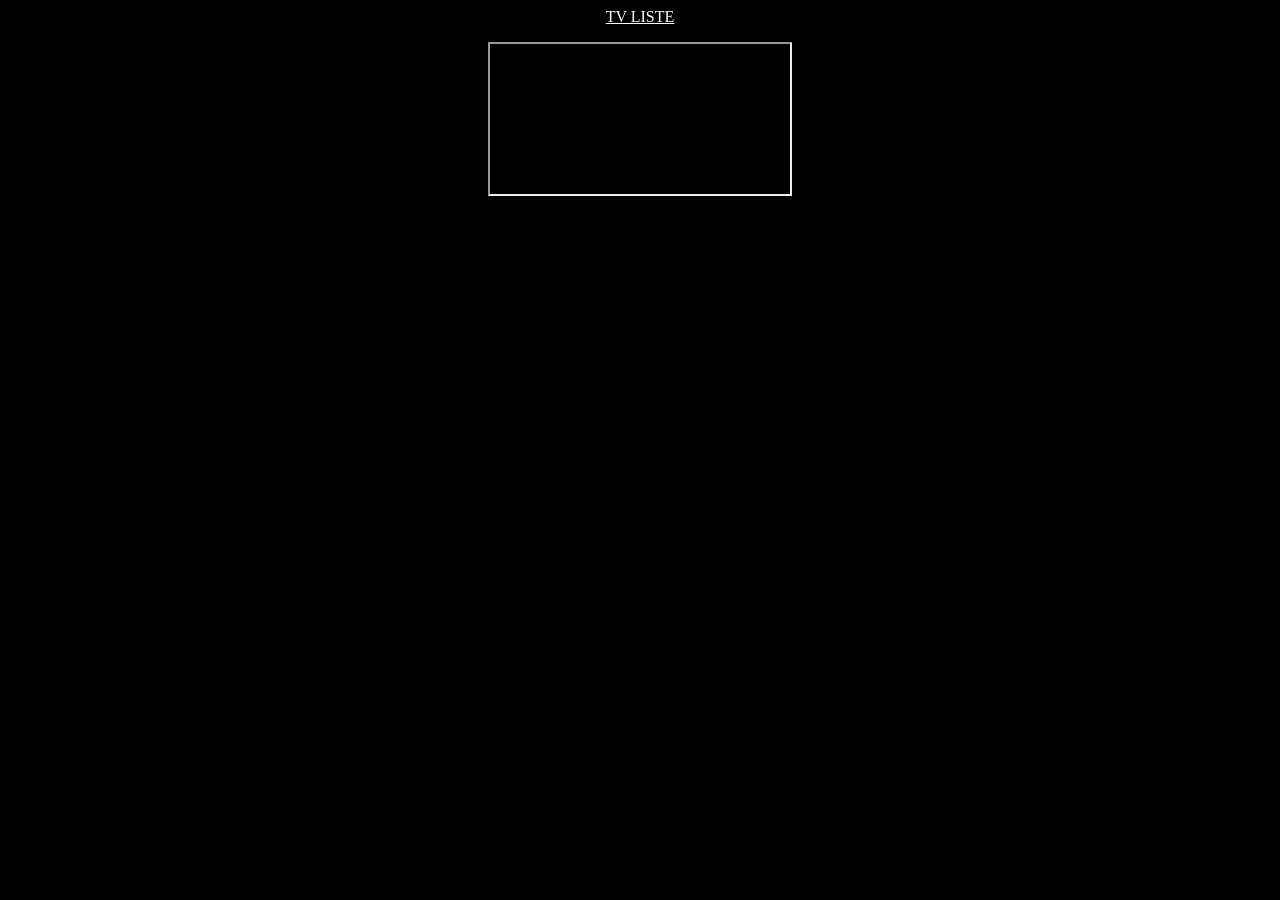
==== commit 9508ae7a: "Update aspor.html" ====
--- a/web/aspor.html
+++ b/web/aspor.html
@@ -4,104 +4,5 @@
 <body bgcolor="black">
 <title>A SPOR</title>
 <p><a style="color: #FFFFFF;" title="TV LISTE" href="https://exfair.github.io/tv/web/">TV LISTE</a></p>
-<script>
-window.jwplayer=function(e){function t(n){if(r[n])return r[n].exports;var i=r[n]={i:n,l:!1,exports:{}};return e[n].call(i.exports,i,i.exports,t),i.l=!0,i.exports}var n=window.webpackJsonpjwplayer;window.webpackJsonpjwplayer=function(t,r,o){for(var a,u,c=0,s=[];c<t.length;c++)u=t[c],i[u]&&s.push(i[u][0]),i[u]=0;for(a in r)Object.prototype.hasOwnProperty.call(r,a)&&(e[a]=r[a]);for(n&&n(t,r,o);s.length;)s.shift()()};var r={},i={16:0};return t.e=function(e){function n(){u.onerror=u.onload=null,clearTimeout(c);var t=i[e];0!==t&&(t&&t[1](new Error("Loading chunk "+e+" failed.")),i[e]=void 0)}var r=i[e];if(0===r)return new Promise(function(e){e()});if(r)return r[2];var o=new Promise(function(t,n){r=i[e]=[t,n]});r[2]=o;var a=document.getElementsByTagName("head")[0],u=document.createElement("script");u.type="text/javascript",u.charset="utf-8",u.async=!0,u.timeout=35e3,t.nc&&u.setAttribute("nonce",t.nc),u.src=t.p+""+({0:"jwplayer.core.controls.polyfills.html5",1:"jwplayer.core.controls.html5",2:"jwplayer.core.controls.polyfills",3:"jwplayer.core.controls",4:"jwplayer.controls",5:"provider.shaka",6:"provider.hlsjs",7:"jwplayer.core",8:"provider.html5",9:"provider.flash",10:"polyfills.intersection-observer",11:"provider.cast",12:"jwplayer.vr",13:"vttparser",14:"provider.airplay",15:"polyfills.webvtt"}[e]||e)+".js";var c=setTimeout(n,35e3);return u.onerror=u.onload=n,a.appendChild(u),o},t.m=e,t.c=r,t.d=function(e,n,r){t.o(e,n)||Object.defineProperty(e,n,{configurable:!1,enumerable:!0,get:r})},t.n=function(e){var n=e&&e.__esModule?function(){return e.default}:function(){return e};return t.d(n,"a",n),n},t.o=function(e,t){return Object.prototype.hasOwnProperty.call(e,t)},t.p="",t.oe=function(e){throw console.error(e),e},t(t.s=55)}([function(e,t,n){"use strict";n.d(t,"a",function(){return P}),n.d(t,"b",function(){return S});var r=n(21),i={},o=Array.prototype,a=Object.prototype,u=Function.prototype,c=o.slice,s=o.concat,l=a.toString,f=a.hasOwnProperty,d=o.map,p=o.reduce,v=o.forEach,h=o.filter,m=o.every,g=o.some,y=o.indexOf,b=Array.isArray,w=Object.keys,j=u.bind,O=function e(t){return t instanceof e?t:this instanceof e?void 0:new e(t)},k=O.each=O.forEach=function(e,t,n){var r,o;if(null==e)return e;if(v&&e.forEach===v)e.forEach(t,n);else if(e.length===+e.length){for(r=0,o=e.length;r<o;r++)if(t.call(n,e[r],r,e)===i)return}else{var a=O.keys(e);for(r=0,o=a.length;r<o;r++)if(t.call(n,e[a[r]],a[r],e)===i)return}return e};O.map=O.collect=function(e,t,n){var r=[];return null==e?r:d&&e.map===d?e.map(t,n):(k(e,function(e,i,o){r.push(t.call(n,e,i,o))}),r)};O.reduce=O.foldl=O.inject=function(e,t,n,r){var i=arguments.length>2;if(null==e&&(e=[]),p&&e.reduce===p)return r&&(t=O.bind(t,r)),i?e.reduce(t,n):e.reduce(t);if(k(e,function(e,o,a){i?n=t.call(r,n,e,o,a):(n=e,i=!0)}),!i)throw new TypeError("Reduce of empty array with no initial value");return n},O.find=O.detect=function(e,t,n){var r;return C(e,function(e,i,o){if(t.call(n,e,i,o))return r=e,!0}),r},O.filter=O.select=function(e,t,n){var r=[];return null==e?r:h&&e.filter===h?e.filter(t,n):(k(e,function(e,i,o){t.call(n,e,i,o)&&r.push(e)}),r)},O.reject=function(e,t,n){return O.filter(e,function(e,r,i){return!t.call(n,e,r,i)},n)},O.compact=function(e){return O.filter(e,O.identity)},O.every=O.all=function(e,t,n){t||(t=O.identity);var r=!0;return null==e?r:m&&e.every===m?e.every(t,n):(k(e,function(e,o,a){if(!(r=r&&t.call(n,e,o,a)))return i}),!!r)};var C=O.some=O.any=function(e,t,n){t||(t=O.identity);var r=!1;return null==e?r:g&&e.some===g?e.some(t,n):(k(e,function(e,o,a){if(r||(r=t.call(n,e,o,a)))return i}),!!r)};O.size=function(e){return null==e?0:e.length===+e.length?e.length:O.keys(e).length},O.last=function(e,t,n){if(null!=e)return null==t||n?e[e.length-1]:c.call(e,Math.max(e.length-t,0))},O.after=function(e,t){return function(){if(--e<1)return t.apply(this,arguments)}},O.before=function(e,t){var n;return function(){return--e>0&&(n=t.apply(this,arguments)),e<=1&&(t=null),n}};var T=function(e){return null==e?O.identity:O.isFunction(e)?e:O.property(e)},E=function(e){return function(t,n,r){var i={};return n=T(n),k(t,function(o,a){var u=n.call(r,o,a,t);e(i,u,o)}),i}};O.groupBy=E(function(e,t,n){O.has(e,t)?e[t].push(n):e[t]=[n]}),O.indexBy=E(function(e,t,n){e[t]=n}),O.sortedIndex=function(e,t,n,r){n=T(n);for(var i=n.call(r,t),o=0,a=e.length;o<a;){var u=o+a>>>1;n.call(r,e[u])<i?o=u+1:a=u}return o},O.contains=O.include=function(e,t){return null!=e&&(e.length!==+e.length&&(e=O.values(e)),O.indexOf(e,t)>=0)},O.pluck=function(e,t){return O.map(e,O.property(t))},O.where=function(e,t){return O.filter(e,O.matches(t))},O.findWhere=function(e,t){return O.find(e,O.matches(t))},O.max=function(e,t,n){if(!t&&O.isArray(e)&&e[0]===+e[0]&&e.length<65535)return Math.max.apply(Math,e);var r=-1/0,i=-1/0;return k(e,function(e,o,a){var u=t?t.call(n,e,o,a):e;u>i&&(r=e,i=u)}),r},O.difference=function(e){var t=s.apply(o,c.call(arguments,1));return O.filter(e,function(e){return!O.contains(t,e)})},O.without=function(e){return O.difference(e,c.call(arguments,1))},O.indexOf=function(e,t,n){if(null==e)return-1;var r=0,i=e.length;if(n){if("number"!=typeof n)return r=O.sortedIndex(e,t),e[r]===t?r:-1;r=n<0?Math.max(0,i+n):n}if(y&&e.indexOf===y)return e.indexOf(t,n);for(;r<i;r++)if(e[r]===t)return r;return-1};var x=function(){};O.bind=function(e,t){var n,r;if(j&&e.bind===j)return j.apply(e,c.call(arguments,1));if(!O.isFunction(e))throw new TypeError;return n=c.call(arguments,2),r=function(){if(!(this instanceof r))return e.apply(t,n.concat(c.call(arguments)));x.prototype=e.prototype;var i=new x;x.prototype=null;var o=e.apply(i,n.concat(c.call(arguments)));return Object(o)===o?o:i}},O.partial=function(e){var t=c.call(arguments,1);return function(){for(var n=0,r=t.slice(),i=0,o=r.length;i<o;i++)r[i]===O&&(r[i]=arguments[n++]);for(;n<arguments.length;)r.push(arguments[n++]);return e.apply(this,r)}},O.once=O.partial(O.before,2),O.memoize=function(e,t){var n={};return t||(t=O.identity),function(){var r=t.apply(this,arguments);return O.has(n,r)?n[r]:n[r]=e.apply(this,arguments)}},O.delay=function(e,t){var n=c.call(arguments,2);return setTimeout(function(){return e.apply(null,n)},t)},O.defer=function(e){return O.delay.apply(O,[e,1].concat(c.call(arguments,1)))},O.throttle=function(e,t,n){var i,o,a,u=null,c=0;n||(n={});var s=function(){c=!1===n.leading?0:Object(r.a)(),u=null,a=e.apply(i,o),i=o=null};return function(){c||!1!==n.leading||(c=r.a);var l=t-(r.a-c);return i=this,o=arguments,l<=0?(clearTimeout(u),u=null,c=r.a,a=e.apply(i,o),i=o=null):u||!1===n.trailing||(u=setTimeout(s,l)),a}},O.keys=function(e){if(!O.isObject(e))return[];if(w)return w(e);var t=[];for(var n in e)O.has(e,n)&&t.push(n);return t},O.invert=function(e){for(var t={},n=O.keys(e),r=0,i=n.length;r<i;r++)t[e[n[r]]]=n[r];return t},O.defaults=function(e){return k(c.call(arguments,1),function(t){if(t)for(var n in t)void 0===e[n]&&(e[n]=t[n])}),e},O.extend=function(e){return k(c.call(arguments,1),function(t){if(t)for(var n in t)e[n]=t[n]}),e},O.pick=function(e){var t={},n=s.apply(o,c.call(arguments,1));return k(n,function(n){n in e&&(t[n]=e[n])}),t},O.omit=function(e){var t={},n=s.apply(o,c.call(arguments,1));for(var r in e)O.contains(n,r)||(t[r]=e[r]);return t},O.clone=function(e){return O.isObject(e)?O.isArray(e)?e.slice():O.extend({},e):e},O.isArray=b||function(e){return"[object Array]"==l.call(e)},O.isObject=function(e){return e===Object(e)},k(["Function","String","Number","Date","RegExp"],function(e){O["is"+e]=function(t){return l.call(t)=="[object "+e+"]"}}),O.isFunction=function(e){return"function"==typeof e},O.isFinite=function(e){return isFinite(e)&&!isNaN(parseFloat(e))};var P=O.isNaN=function(e){return O.isNumber(e)&&e!=+e};O.isBoolean=function(e){return!0===e||!1===e||"[object Boolean]"==l.call(e)},O.isNull=function(e){return null===e},O.isUndefined=function(e){return void 0===e},O.has=function(e,t){return f.call(e,t)},O.identity=function(e){return e},O.constant=function(e){return function(){return e}},O.property=function(e){return function(t){return t[e]}},O.propertyOf=function(e){return null==e?function(){}:function(t){return e[t]}},O.matches=function(e){return function(t){if(t===e)return!0;for(var n in e)if(e[n]!==t[n])return!1;return!0}},O.now=r.a,O.result=function(e,t){if(null!=e){var n=e[t];return O.isFunction(n)?n.call(e):n}};var S=O.isNumber;t.c=O},function(e,t,n){"use strict";n.d(t,"b",function(){return o});var r=n(56),i=window.Promise||(window.Promise=r.a),o=i.resolve();t.a=i},function(e,t,n){"use strict";function r(e){return e.replace(/^\s+|\s+$/g,"")}function i(e,t,n){for(e=""+e,n=n||"0";e.length<t;)e=n+e;return e}function o(e,t){for(var n=0;n<e.attributes.length;n++)if(e.attributes[n].name&&e.attributes[n].name.toLowerCase()===t.toLowerCase())return e.attributes[n].value.toString();return""}function a(e){return/[(,]format=m3u8-/i.test(e)?"m3u8":!!/[(,]format=mpd-/i.test(e)&&"mpd"}function u(e){if(!e||"rtmp"===e.substr(0,4))return"";var t=a(e);return t||(e=e.split("?")[0].split("#")[0],e.lastIndexOf(".")>-1?e.substr(e.lastIndexOf(".")+1,e.length).toLowerCase():void 0)}function c(e){var t=parseInt(e/3600),n=parseInt(e/60)%60,r=e%60;return i(t,2)+":"+i(n,2)+":"+i(r.toFixed(3),6)}function s(e,t){if(!e)return 0;if(p.c.isNumber(e)&&!p.c.isNaN(e))return e;e=e.replace(",",".");var n=e.split(":"),r=n.length,i=0;if("s"===e.slice(-1))i=parseFloat(e);else if("m"===e.slice(-1))i=60*parseFloat(e);else if("h"===e.slice(-1))i=3600*parseFloat(e);else if(r>1){var o=r-1;4===r&&(t&&(i=parseFloat(n[o])/t),o-=1),i+=parseFloat(n[o]),i+=60*parseFloat(n[o-1]),r>=3&&(i+=3600*parseFloat(n[o-2]))}else i=parseFloat(e);return p.c.isNaN(i)?0:i}function l(e,t,n){if(p.c.isString(e)&&"%"===e.slice(-1)){var r=parseFloat(e);return!t||isNaN(t)||isNaN(r)?null:t*r/100}return s(e,n)}function f(e,t){return p.c.map(e,function(e){return t+e})}function d(e,t){return p.c.map(e,function(e){return e+t})}t.h=r,t.d=i,t.i=o,t.a=u,t.b=c,t.f=s,t.c=l,t.e=f,t.g=d;var p=n(0)},,,function(e,t,n){"use strict";n.d(t,"_3",function(){return r}),n.d(t,"_6",function(){return i}),n.d(t,"_4",function(){return o}),n.d(t,"_8",function(){return a}),n.d(t,"_9",function(){return u}),n.d(t,"_5",function(){return c}),n.d(t,"_7",function(){return s}),n.d(t,"_10",function(){return l}),n.d(t,"n",function(){return f}),n.d(t,"p",function(){return d}),n.d(t,"o",function(){return p}),n.d(t,"i",function(){return v}),n.d(t,"l",function(){return h}),n.d(t,"_11",function(){return m}),n.d(t,"m",function(){return g}),n.d(t,"S",function(){return y}),n.d(t,"P",function(){return b}),n.d(t,"q",function(){return w}),n.d(t,"R",function(){return j}),n.d(t,"r",function(){return O}),n.d(t,"a",function(){return k}),n.d(t,"d",function(){return C}),n.d(t,"z",function(){return T}),n.d(t,"_0",function(){return E}),n.d(t,"J",function(){return x}),n.d(t,"w",function(){return P}),n.d(t,"v",function(){return S}),n.d(t,"y",function(){return _}),n.d(t,"k",function(){return N}),n.d(t,"V",function(){return L}),n.d(t,"h",function(){return M}),n.d(t,"A",function(){return A}),n.d(t,"B",function(){return I}),n.d(t,"G",function(){return F}),n.d(t,"H",function(){return R}),n.d(t,"K",function(){return B}),n.d(t,"_2",function(){return D}),n.d(t,"U",function(){return q}),n.d(t,"x",function(){return X}),n.d(t,"L",function(){return Q}),n.d(t,"I",function(){return z}),n.d(t,"M",function(){return V}),n.d(t,"O",function(){return W}),n.d(t,"F",function(){return H}),n.d(t,"E",function(){return U}),n.d(t,"C",function(){return $}),n.d(t,"D",function(){return J}),n.d(t,"N",function(){return K}),n.d(t,"j",function(){return Y}),n.d(t,"s",function(){return G}),n.d(t,"_1",function(){return Z}),n.d(t,"W",function(){return ee}),n.d(t,"X",function(){return te}),n.d(t,"b",function(){return ne}),n.d(t,"c",function(){return re}),n.d(t,"T",function(){return ie}),n.d(t,"u",function(){return oe}),n.d(t,"g",function(){return ae}),n.d(t,"f",function(){return ue}),n.d(t,"Y",function(){return ce}),n.d(t,"Z",function(){return se}),n.d(t,"_12",function(){return le}),n.d(t,"t",function(){return fe}),n.d(t,"e",function(){return de}),n.d(t,"Q",function(){return pe});var r="buffering",i="idle",o="complete",a="paused",u="playing",c="error",s="loading",l="stalled",f="drag",d="dragStart",p="dragEnd",v="click",h="doubleClick",m="tap",g="doubleTap",y="over",b="move",w="enter",j="out",O=c,k="adSkipped",C="autostartNotAllowed",T=o,E="ready",x="seek",P="beforePlay",S="beforeComplete",_="bufferFull",N="displayClick",L="playlistComplete",M="cast",A="mediaError",I="firstFrame",F="playAttempt",R="playAttemptFailed",B="seeked",D="setupError",q="state",X="bufferChange",Q="time",z="ratechange",V="mediaType",W="volume",H="mute",U="meta",$="levels",J="levelsChanged",K="visualQuality",Y="controls",G="fullscreen",Z="resize",ee="playlistItem",te="playlist",ne="audioTracks",re="audioTrackChanged",ie="playbackRateChanged",oe="logoClick",ae="captionsList",ue="captionsChanged",ce="providerChanged",se="providerFirstFrame",le="userAction",fe="instreamClick",de="breakpoint",pe="fullscreenchange"},function(e,t,n){"use strict";function r(e,t){var n=arguments.length>2&&void 0!==arguments[2]?arguments[2]:[];if(l.a.debug)return e.apply(t||this,n);try{return e.apply(t||this,n)}catch(t){return new i(e.name,t)}}function i(e,t){this.name=e,this.message=t.message||t.toString(),this.error=t}var o=n(16),a=n(11),u=n(12),c=n(2),s=n(22),l=n(15),f=n(0),d=n(30),p=n(25),v=n(26),h=n(52);n.d(t,"b",function(){return g});var m=Object.assign||function(e){for(var t=1;t<arguments.length;t++){var n=arguments[t];for(var r in n)Object.prototype.hasOwnProperty.call(n,r)&&(e[r]=n[r])}return e},g="function"==typeof console.log?console.log.bind(console):function(){},y=function(e,t,n){return Math.max(Math.min(e,n),t)},b=function(e,t){for(var n in e)Object.prototype.hasOwnProperty.call(e,n)&&t(n,e[n])},w=f.c.indexOf,j=function(){},O=m({},u,a,o,{addClass:p.a,hasClass:p.h,removeClass:p.j,replaceClass:p.k,toggleClass:p.m,classList:p.d,styleDimension:p.l,createElement:p.e,emptyElement:p.g,addStyleSheet:p.b,bounds:p.c,css:v.b,clearCss:v.a,style:v.d,transform:v.e,getRgba:v.c,ajax:h.a,crossdomain:h.b,tryCatch:r,Error:i,Timer:s.a,log:g,between:y,foreach:b,flashVersion:d.a,isIframe:d.m,indexOf:w,trim:c.h,pad:c.d,extension:c.a,hms:c.b,seconds:c.f,prefix:c.e,suffix:c.g,noop:j});t.a=O},function(e,t,n){"use strict";function r(e,t,n){if(!c(this,"on",e,[t,n])||!t)return this;var r=this._events||(this._events={});return(r[e]||(r[e]=[])).push({callback:t,context:n}),this}function i(e,t,n){if(!c(this,"once",e,[t,n])||!t)return this;var r=0,i=this,o=function n(){r++||(i.off(e,n),t.apply(this,arguments))};return o._callback=t,this.on(e,o,n)}function o(e,t,n){if(!this._events||!c(this,"off",e,[t,n]))return this;if(!e&&!t&&!n)return delete this._events,this;for(var r=e?[e]:Object.keys(this._events),i=0,o=r.length;i<o;i++){e=r[i];var a=this._events[e];if(a){var u=this._events[e]=[];if(t||n)for(var s=0,l=a.length;s<l;s++){var f=a[s];(t&&t!==f.callback&&t!==f.callback._callback||n&&n!==f.context)&&u.push(f)}u.length||delete this._events[e]}}return this}function a(e){if(!this._events)return this;var t=f.call(arguments,1);if(!c(this,"trigger",e,t))return this;var n=this._events[e],r=this._events.all;return n&&s(n,t,this),r&&s(r,arguments,this),this}function u(e){if(!this._events)return this;var t=f.call(arguments,1);if(!c(this,"trigger",e,t))return this;var n=this._events[e],r=this._events.all;return n&&s(n,t,this,e),r&&s(r,arguments,this,e),this}function c(e,t,n,r){if(!n)return!0;if("object"===(void 0===n?"undefined":l(n))){for(var i in n)Object.prototype.hasOwnProperty.call(n,i)&&e[t].apply(e,[i,n[i]].concat(r));return!1}if(d.test(n)){for(var o=n.split(d),a=0,u=o.length;a<u;a++)e[t].apply(e,[o[a]].concat(r));return!1}return!0}function s(e,t,n,r){for(var i=-1,o=e.length;++i<o;){var a=e[i];if(r)try{a.callback.apply(a.context||n,t)}catch(e){console.log('Error in "'+r+'" event handler:',e)}else a.callback.apply(a.context||n,t)}}t.c=r,t.d=i,t.b=o,t.e=a,t.f=u;var l="function"==typeof Symbol&&"symbol"==typeof Symbol.iterator?function(e){return typeof e}:function(e){return e&&"function"==typeof Symbol&&e.constructor===Symbol&&e!==Symbol.prototype?"symbol":typeof e},f=[].slice,d=/\s+/;t.a={on:r,once:i,off:o,trigger:a}},function(e,t,n){"use strict";function r(e,t){var n=void 0,r=void 0,i=void 0,o=void 0;return e.chrome?n=-1!==t.indexOf("Chrome")?t.substring(t.indexOf("Chrome")+7):t.substring(t.indexOf("CriOS")+6):e.safari?n=t.substring(t.indexOf("Version")+8):e.firefox?n=t.substring(t.indexOf("Firefox")+8):e.edge?n=t.substring(t.indexOf("Edge")+5):e.ie&&(-1!==t.indexOf("rv:")?n=t.substring(t.indexOf("rv:")+3):-1!==t.indexOf("MSIE")&&(n=t.substring(t.indexOf("MSIE")+5))),n&&(-1!==(o=n.indexOf(";"))&&(n=n.substring(0,o)),-1!==(o=n.indexOf(" "))&&(n=n.substring(0,o)),-1!==(o=n.indexOf(")"))&&(n=n.substring(0,o)),r=parseInt(n,10),i=parseInt(n.split(".")[1],10)),{version:n,major:r,minor:i}}function i(e,t){if(e&&e.length>t)return e[t]}function o(e,t){var n=void 0,r=void 0,o=void 0;if(e.windows)switch(n=i(/Windows(?: NT|)? ([._\d]+)/.exec(t),1)){case"6.1":n="7.0";break;case"6.2":n="8.0";break;case"6.3":n="8.1"}else e.android?n=i(/Android ([._\d]+)/.exec(t),1):e.iOS?n=i(/OS ([._\d]+)/.exec(t),1):e.mac&&(n=i(/Mac OS X (10[._\d]+)/.exec(t),1));if(n){r=parseInt(n,10);var a=n.split(/[._]/);a&&(o=parseInt(a[1],10))}return{version:n,major:r,minor:o}}function a(){var e=!1;try{var t=Object.defineProperty({},"passive",{get:function(){e=!0}});window.addEventListener("testPassive",null,t),window.removeEventListener("testPassive",null,t)}catch(e){}return e}Object.defineProperty(t,"__esModule",{value:!0});var u=n(30),c=n(0);n.d(t,"Browser",function(){return f}),n.d(t,"OS",function(){return d}),n.d(t,"Features",function(){return p});var s=c.c.memoize,l=navigator.userAgent,f={},d={},p={},v=function(){return l.indexOf("Windows")>-1};Object.defineProperties(f,{androidNative:{get:s(u.c),enumerable:!0},chrome:{get:s(u.d),enumerable:!0},edge:{get:s(u.e),enumerable:!0},facebook:{get:s(u.g),enumerable:!0},firefox:{get:s(u.f),enumerable:!0},ie:{get:s(u.i),enumerable:!0},msie:{get:s(u.n),enumerable:!0},safari:{get:s(u.q),enumerable:!0},version:{get:s(r.bind(this,f,l)),enumerable:!0}}),Object.defineProperties(d,{android:{get:s(u.b),enumerable:!0},iOS:{get:s(u.j),enumerable:!0},mobile:{get:s(u.o),enumerable:!0},mac:{get:s(u.p),enumerable:!0},iPad:{get:s(u.k),enumerable:!0},iPhone:{get:s(u.l),enumerable:!0},windows:{get:s(v),enumerable:!0},version:{get:s(o.bind(this,d,l)),enumerable:!0}}),Object.defineProperties(p,{flash:{get:s(u.h),enumerable:!0},flashVersion:{get:s(u.a),enumerable:!0},iframe:{get:s(u.m),enumerable:!0},passiveEvents:{get:s(a),enumerable:!0},backgroundLoading:{get:s(function(){return!(d.iOS||f.safari)}),enumerable:!0}})},function(e,t,n){"use strict";function r(e){return b||(b=o(e)),b}function i(){throw new Error("Network error")}function o(e){var t=e.get("controls"),n=a(),r=u(e,"html5");return t&&n&&r?c():t&&r?s():t&&n?l():t?f():d()}function a(){var e=window.IntersectionObserverEntry;return!(e&&"IntersectionObserver"in window&&"intersectionRatio"in e.prototype)}function u(e,t){var n=e.get("playlist");if(Array.isArray(n)&&n.length)for(var r=Object(v.a)(n[0]).sources,i=0;i<r.length;i++)for(var o=r[i],a=e.getProviders(),u=0;u<h.a.length;u++){var c=h.a[u];if(a.providerSupports(c,o))return c.name===t}return!1}function c(){return w.html5=!0,n.e(0).then(function(e){n(10);var t=n(4).default;return g.b.controls=n(3).default,Object(m.a)(n(116).default),t}.bind(null,n)).catch(i)}function s(){return w.html5=!0,n.e(1).then(function(e){var t=n(4).default;return g.b.controls=n(3).default,Object(m.a)(n(116).default),t}.bind(null,n)).catch(i)}function l(){return n.e(2).then(function(e){n(10);var t=n(4).default;return g.b.controls=n(3).default,t}.bind(null,n)).catch(i)}function f(){return n.e(3).then(function(e){var t=n(4).default;return g.b.controls=n(3).default,t}.bind(null,n)).catch(i)}function d(){return p().then(function(){return n.e(7).then(function(e){return n(4).default}.bind(null,n)).catch(i)})}function p(){return a()?n.e(10).then(function(e){return n(10)}.bind(null,n)).catch(i):y.b}n.d(t,"a",function(){return w}),t.c=r,t.b=i;var v=n(23),h=n(17),m=n(18),g=n(48),y=n(1),b=null,w={}},,function(e,t,n){"use strict";function r(e){switch(void 0===e?"undefined":c(e)){case"string":return e.length>0;case"object":return null!==e;case"undefined":return!1;default:return!0}}function i(){return"https:"===window.location.protocol}function o(e,t){return 0===e.indexOf("rtmp:")||"rtmp"===t}function a(e,t){return"youtube"===t||/^(http|\/\/).*(youtube\.com|youtu\.be)\/.+/.test(e)}function u(e){if(null===e)return"null";var t=void 0===e?"undefined":c(e);return"object"===t&&Array.isArray(e)?"array":t}Object.defineProperty(t,"__esModule",{value:!0}),t.exists=r,t.isHTTPS=i,t.isRtmp=o,t.isYouTube=a,t.typeOf=u;var c="function"==typeof Symbol&&"symbol"==typeof Symbol.iterator?function(e){return typeof e}:function(e){return e&&"function"==typeof Symbol&&e.constructor===Symbol&&e!==Symbol.prototype?"symbol":typeof e}},function(e,t,n){"use strict";function r(e,t){if(Object(l.exists)(t)||(t=document.location.href),Object(l.exists)(e)){if(i(e))return e;var n=t.substring(0,t.indexOf("://")+3),r=t.substring(n.length,t.indexOf("/",n.length+1)),o=void 0;if(0===e.indexOf("/"))o=e.split("/");else{var a=t.split("?")[0];a=a.substring(n.length+r.length+1,a.lastIndexOf("/")),o=a.split("/").concat(e.split("/"))}for(var u=[],c=0;c<o.length;c++)o[c]&&Object(l.exists)(o[c])&&"."!==o[c]&&(".."===o[c]?u.pop():u.push(o[c]));return n+r+"/"+u.join("/")}}function i(e){return/^(?:(?:https?|file):)?\/\//.test(e)}function o(e){return f.c.some(e,function(e){return"parsererror"===e.nodeName})}function a(e){var t=null;try{"DOMParser"in window?(t=(new window.DOMParser).parseFromString(e,"text/xml"),(o(t.childNodes)||t.childNodes&&o(t.childNodes[0].childNodes))&&(t=null)):(t=new window.ActiveXObject("Microsoft.XMLDOM"),t.async="false",t.loadXML(e))}catch(e){}return t}function u(e){if(void 0===e)return null;if("string"==typeof e&&e.length<6){var t=e.toLowerCase();if("true"===t)return!0;if("false"===t)return!1;if(!isNaN(Number(e))&&!isNaN(parseFloat(e)))return Number(e)}return e}function c(e){return"string"==typeof e?""===e?0:e.lastIndexOf("%")>-1?e:parseInt(e.replace("px",""),10):e}function s(e,t){if(e<=0&&!t||f.c.isNaN(parseInt(e)))return"00:00";var n=e<0?"-":"";e=Math.abs(e);var r=Math.floor(e/3600),i=Math.floor((e-3600*r)/60),o=Math.floor(e%60);return n+(r?r+":":"")+(i<10?"0":"")+i+":"+(o<10?"0":"")+o}Object.defineProperty(t,"__esModule",{value:!0}),t.getAbsolutePath=r,t.isAbsolutePath=i,t.parseXML=a,t.serialize=u,t.parseDimension=c,t.timeFormat=s;var l=n(11),f=n(0)},function(e,t,n){"use strict";function r(e){var t="";return e&&(e.localName?t=e.localName:e.baseName&&(t=e.baseName)),t}function i(e){var t="";return e&&(e.textContent?t=Object(u.h)(e.textContent):e.text&&(t=Object(u.h)(e.text))),t}function o(e,t){return e.childNodes[t]}function a(e){return e.childNodes?e.childNodes.length:0}t.b=r,t.d=i,t.a=o,t.c=a;var u=n(2)},function(e,t,n){"use strict";function r(e){var t={setup:[i,o,a,u,c,l,f,d,s],drm:[c,l,f,d],ads:[l,f,d,s,c],jwpsrv:[i,o,a,u,c,l,d,s],discovery:[l,c,d,f]};return function(n){return t[n]&&t[n].indexOf(e)>-1}}t.a=r;var i="free",o="starter",a="business",u="premium",c="enterprise",s="platinum",l="ads",f="unlimited",d="trial"},function(e,t,n){"use strict";t.a={debug:!1}},function(e,t,n){"use strict";Object.defineProperty(t,"__esModule",{value:!0}),n.d(t,"getScriptPath",function(){return i}),n.d(t,"repo",function(){return o}),n.d(t,"versionCheck",function(){return a}),n.d(t,"loadFrom",function(){return u});var r=n(20),i=function(e){for(var t=document.getElementsByTagName("script"),n=0;n<t.length;n++){var r=t[n].src;if(r){var i=r.lastIndexOf("/"+e);if(i>=0)return r.substr(0,i+1)}}return""},o=function(){var e="//ssl.p.jwpcdn.com/player/v/8.2.0/";return("file:"===window.location.protocol?"https:":"")+e},a=function(e){var t=("0"+e).split(/\W/),n=r.a.split(/\W/),i=parseFloat(t[0]),o=parseFloat(n[0]);return!(i>o)&&!(i===o&&parseFloat("0"+t[1])>parseFloat(n[1]))},u=function(){return o()}},function(e,t,n){"use strict";function r(){return!!window.MediaSource&&!!window.MediaSource.isTypeSupported&&window.MediaSource.isTypeSupported('video/mp4;codecs="avc1.4d400d,mp4a.40.2"')}function i(e){if(e.drm&&!Object(l.a)(e.drm))return!1;var t=window.MediaSource;if(!window.HTMLVideoElement||!t)return!1;var n=!0;return e.mediaTypes&&(n=c.c.all(e.mediaTypes,function(e){return t.isTypeSupported(e)})),n&&("dash"===e.type||"mpd"===e.type||(e.file||"").indexOf("mpd-time-csf")>-1)}var o=n(46),a=n(8),u=n(14),c=n(0),s=n(11),l=n(29),f=c.c.find(o.a,c.c.matches({name:"html5"})),d=f.supports;f.supports=function(e,t){var n=d.apply(this,arguments);if(n&&e.drm&&"hls"===e.type){var r=Object(u.a)(t),i=r("drm");if(i&&e.drm.fairplay){var o=window.WebKitMediaKeys;return o&&o.isTypeSupported&&o.isTypeSupported("com.apple.fps.1_0","video/mp4")}return i}return n},o.a.push({name:"shaka",supports:i}),o.a.splice(0,0,{name:"hlsjs",supports:function(e){if(e.drm)return!1;var t=a.Browser.chrome||a.Browser.firefox||a.Browser.edge||a.Browser.ie&&11===a.Browser.version.major,n=a.OS.android&&!!e.hlsjsdefault,i=!a.OS.iOS&&a.Browser.safari&&!!e.safarihlsjs,o=r()&&(t||n||i),u=e.file.indexOf(".m3u8")>-1,c="hls"===e.type||"m3u8"===e.type;return o&&(u||c)}}),o.a.push({name:"flash",supports:function(e){if(!a.Features.flash||e.drm)return!1;var t=e.type;return"hls"===t||"m3u8"===t||!Object(s.isRtmp)(e.file,t)&&["flv","f4v","mov","m4a","m4v","mp4","aac","f4a","mp3","mpeg","smil"].indexOf(t)>-1}}),t.a=o.a},function(e,t,n){"use strict";function r(e){var t=e.getName().name;if(!i.a[t]){if(!u.c.find(o.a,u.c.matches({name:t}))){if(!u.c.isFunction(e.supports))throw new Error("Tried to register a provider with an invalid object");o.a.unshift({name:t,supports:e.supports})}u.c.defaults(e.prototype,a.a),i.a[t]=e}}t.a=r;var i=n(33),o=n(17),a=n(45),u=n(0)},function(e,t,n){"use strict";function r(e,t,n){var r=e.name,i=document.createElement("div");i.id=n.id+"_"+r,i.className="jw-plugin jw-reset";var o=s({},t),a=e.getNewInstance(n,o,i);n.addPlugin(r,a)}function i(e){switch(y(e)){case m:return e;case g:return Object(p.getAbsolutePath)(e,window.location.href)}}function o(e){return x[e]=new f,x[e]}function a(e,t){var n=e.get("id"),r=e.get("plugins");window.jwplayerPluginJsonp=P;var i=o(n);return i.load(t,E,r).then(function(e){i===x[n]&&(e&&e.forEach(function(e){e instanceof Error&&Object(j.b)(e.message)}),delete window.jwplayerPluginJsonp)})}var u=n(1),c="function"==typeof Symbol&&"symbol"==typeof Symbol.iterator?function(e){return typeof e}:function(e){return e&&"function"==typeof Symbol&&e.constructor===Symbol&&e!==Symbol.prototype?"symbol":typeof e},s=Object.assign||function(e){for(var t=1;t<arguments.length;t++){var n=arguments[t];for(var r in n)Object.prototype.hasOwnProperty.call(n,r)&&(e[r]=n[r])}return e},l=function(){this.load=function(e,t,n){return n&&"object"===(void 0===n?"undefined":c(n))?u.a.all(Object.keys(n).filter(function(e){return e}).map(function(i){var o=t.addPlugin(i,!0),a=n[i];return o.load().then(function(){r(o,a,e)}).catch(function(e){return e instanceof Error?e:new Error("Error in "+i+' "'+e+'"')})})):u.b}},f=l,d=n(24),p=n(12),v=n(2),h=Object.assign||function(e){for(var t=1;t<arguments.length;t++){var n=arguments[t];for(var r in n)Object.prototype.hasOwnProperty.call(n,r)&&(e[r]=n[r])}return e},m=0,g=1,y=function(e){if("string"==typeof e){e=e.split("?")[0];var t=e.indexOf("://");if(t>0)return m;var n=e.indexOf("/"),r=Object(v.a)(e);return!(t<0&&n<0)||r&&isNaN(r)?g:2}},b=function(e){this.url=e};h(b.prototype,{load:function(){if(2===y(this.url))return u.b;var e=new d.a(i(this.url));return this.loader=e,e.load()},registerPlugin:function(e,t,n){this.name=e,this.target=t,this.js=n},getNewInstance:function(e,t,n){var r=this.js,i=new r(e,t,n);return i.addToPlayer=function(){var t=e.getContainer().querySelector(".jw-overlays");t&&(n.left=t.style.left,n.top=t.style.top,t.appendChild(n),i.displayArea=t)},i.resizeHandler=function(){var e=i.displayArea;e&&i.resize(e.clientWidth,e.clientHeight)},i}});var w=b,j=n(6),O={},k=function(e){return e.replace(/^(.*\/)?([^-]*)-?.*\.(js)$/,"$2")},C=function(){this.addPlugin=function(e,t){var n=k(e),r=O[n];return r?t&&r.url!==e&&Object(j.b)('JW Plugin "'+n+'" already loaded from "'+r.url+'". Ignoring "'+e+'."'):(r=new w(e),O[n]=r),r},this.getPlugins=function(){return O}},T=C;n.d(t,"b",function(){return P}),t.a=a;var E=new T,x={},P=function(e,t,n){var r=E.addPlugin(e);r.js||r.registerPlugin(e,t,n)}},function(e,t,n){"use strict";n.d(t,"a",function(){return r});var r="8.2.0+commercial_v8-2-0.251.commercial.cdc12c5.hlsjs..jwplayer.f5e22c2.dai.ccc6c77.freewheel.29771b0.googima.f42cc17.vast.1ba6186.analytics.abc087d.gapro.f664e4e.related.a6a8ec0"},function(e,t,n){"use strict";n.d(t,"a",function(){return r});var r=Date.now||function(){return(new Date).getTime()}},function(e,t,n){"use strict";function r(){return a+o.now()}var i=n(21),o=window.performance||{timing:{}},a=o.timing.navigationStart||Object(i.a)();"now"in o||(o.now=function(){return Object(i.a)()-a});var u=Object.assign||function(e){for(var t=1;t<arguments.length;t++){var n=arguments[t];for(var r in n)Object.prototype.hasOwnProperty.call(n,r)&&(e[r]=n[r])}return e},c=function(){var e={},t={},n={},i={};return{start:function(t){e[t]=r(),n[t]=n[t]+1||1},end:function(n){if(e[n]){var i=r(),o=i-e[n];delete e[n],t[n]=t[n]+o||o}},dump:function(){var o=u({},t);for(var a in e)if(Object.prototype.hasOwnProperty.call(e,a)){var c=r(),s=c-e[a];o[a]=o[a]+s||s}return{counts:u({},n),sums:o,events:u({},i)}},tick:function(e){i[e]=r()},clear:function(e){delete i[e]},between:function(e,t){return i[t]&&i[e]?i[t]-i[e]:null}}};t.a=c},function(e,t,n){"use strict";var r=n(36),i=Object.assign||function(e){for(var t=1;t<arguments.length;t++){var n=arguments[t];for(var r in n)Object.prototype.hasOwnProperty.call(n,r)&&(e[r]=n[r])}return e},o=function(e){if(e&&e.file)return i({},{kind:"captions",default:!1},e)},a=o,u=Object.assign||function(e){for(var t=1;t<arguments.length;t++){var n=arguments[t];for(var r in n)Object.prototype.hasOwnProperty.call(n,r)&&(e[r]=n[r])}return e},c=Array.isArray,s=function(e){e=e||{},c(e.tracks)||delete e.tracks;var t=u({},{sources:[],tracks:[],minDvrWindow:120},e);t.sources!==Object(t.sources)||c(t.sources)||(t.sources=[Object(r.a)(t.sources)]),c(t.sources)&&0!==t.sources.length||(e.levels?t.sources=e.levels:t.sources=[Object(r.a)(e)]);for(var n=0;n<t.sources.length;n++){var i=t.sources[n];if(i){var o=i.default;i.default=!!o&&"true"===o.toString(),t.sources[n].label||(t.sources[n].label=n.toString()),t.sources[n]=Object(r.a)(t.sources[n])}}return t.sources=t.sources.filter(function(e){return!!e}),c(t.tracks)||(t.tracks=[]),c(t.captions)&&(t.tracks=t.tracks.concat(t.captions),delete t.captions),t.tracks=t.tracks.map(a).filter(function(e){return!!e}),t};t.a=s},function(e,t,n){"use strict";function r(e){var t=document.createElement("link");return t.type="text/css",t.rel="stylesheet",t.href=e,t}function i(e){var t=document.createElement("script");return t.type="text/javascript",t.charset="utf-8",t.async=!0,t.timeout=l,t.src=e,t}var o=n(7),a=n(5),u=n(1),c=Object.assign||function(e){for(var t=1;t<arguments.length;t++){var n=arguments[t];for(var r in n)Object.prototype.hasOwnProperty.call(n,r)&&(e[r]=n[r])}return e},s={},l=15e3,f=2,d=3,p=function(e,t){function n(e){p=f,c.trigger(a.r,e).off()}function o(e){p=d,c.trigger(a._4,e).off()}var c=this,p=0;this.getStatus=function(){return p},this.load=function(){var a=s[e];return 0!==p?a:(a&&a.then(o).catch(n),p=1,a=new u.a(function(a,u){var c=t?r:i,s=c(e),f=function(){s.onerror=s.onload=null,clearTimeout(p)},d=function(e){f(),n(e),u(e)},p=setTimeout(function(){d(new Error("Network timeout "+e))},l);s.onerror=function(){d(new Error("Failed to load "+e))},s.onload=function(e){f(),o(e),a(e)};var v=document.getElementsByTagName("head")[0]||document.documentElement;v.insertBefore(s,v.firstChild)}),s[e]=a,a)}};c(p.prototype,o.a),t.a=p},function(e,t,n){"use strict";function r(e,t){return e.classList.contains(t)}function i(e){var t=document.createElement("div");return t.innerHTML=e,t.firstChild}function o(e){return e+(e.toString().indexOf("%")>0?"":"px")}function a(e){return b.c.isString(e.className)?e.className.split(" "):[]}function u(e,t){t=Object(y.h)(t),e.className!==t&&(e.className=t)}function c(e){return e.classList?e.classList:a(e)}function s(e,t){var n=a(e),r=b.c.isArray(t)?t:t.split(" ");b.c.each(r,function(e){b.c.contains(n,e)||n.push(e)}),u(e,n.join(" "))}function l(e,t){var n=a(e),r=b.c.isArray(t)?t:t.split(" ");u(e,b.c.difference(n,r).join(" "))}function f(e,t,n){var r=e.className||"";t.test(r)?r=r.replace(t,n):n&&(r+=" "+n),u(e,r)}function d(e,t,n){var i=r(e,t);(n=b.c.isBoolean(n)?n:!i)!==i&&(n?s(e,t):l(e,t))}function p(e){for(;e.firstChild;)e.removeChild(e.firstChild)}function v(e){var t=document.createElement("link");t.rel="stylesheet",t.href=e,document.getElementsByTagName("head")[0].appendChild(t)}function h(e){e&&p(e)}function m(e){var t={left:0,right:0,width:0,height:0,top:0,bottom:0};if(!e||!document.body.contains(e))return t;var n=e.getBoundingClientRect(),r=window.pageYOffset,i=window.pageXOffset;return n.width||n.height||n.left||n.top?(t.left=n.left+i,t.right=n.right+i,t.top=n.top+r,t.bottom=n.bottom+r,t.width=n.right-n.left,t.height=n.bottom-n.top,t):t}function g(e,t){e.insertBefore(t,e.firstChild)}t.h=r,t.e=i,t.l=o,t.d=c,t.a=s,t.j=l,t.k=f,t.m=d,t.g=p,t.b=v,t.f=h,t.c=m,t.i=g;var y=n(2),b=n(0)},function(e,t,n){"use strict";function r(e,t,n,r){n=n||"all-players";var o="";if("object"===(void 0===t?"undefined":d(t))){var a=document.createElement("div");i(a,t);var u=a.style.cssText;r&&u&&(u=u.replace(/;/g," !important;")),o="{"+u+"}"}else"string"==typeof t&&(o=t);if(""===o||"{}"===o)return void f.a.clear(n,e);f.a.style([[e,e+o]],n)}function i(e,t){if(void 0!==e&&null!==e){void 0===e.length&&(e=[e]);var n,r={};for(n in t)Object.prototype.hasOwnProperty.call(t,n)&&(r[n]=a(n,t[n]));for(var i=0;i<e.length;i++){var u,c=e[i];if(void 0!==c&&null!==c)for(n in r)Object.prototype.hasOwnProperty.call(r,n)&&(u=o(n),c.style[u]!==r[n]&&(c.style[u]=r[n]))}}}function o(e){e=e.split("-");for(var t=1;t<e.length;t++)e[t]=e[t].charAt(0).toUpperCase()+e[t].slice(1);return e.join("")}function a(e,t){return""===t||void 0===t||null===t?"":"string"==typeof t&&isNaN(t)?/png|gif|jpe?g/i.test(t)&&t.indexOf("url")<0?"url("+t+")":t:0===t||"z-index"===e||"opacity"===e?""+t:/color/i.test(e)?"#"+Object(s.d)(t.toString(16).replace(/^0x/i,""),6):Math.ceil(t)+"px"}function u(e,t){i(e,{transform:t,webkitTransform:t,msTransform:t,mozTransform:t,oTransform:t})}function c(e,t){var n="rgb",r=void 0!==t&&100!==t;if(r&&(n+="a"),!v){var i=document.createElement("canvas");i.height=1,i.width=1,v=i.getContext("2d")}e?isNaN(parseInt(e,16))||(e="#"+e):e="#000000",v.clearRect(0,0,1,1),v.fillStyle=e,v.fillRect(0,0,1,1);var o=v.getImageData(0,0,1,1).data;return n+="("+o[0]+", "+o[1]+", "+o[2],r&&(n+=", "+t/100),n+")"}n.d(t,"a",function(){return p}),t.b=r,t.d=i,t.e=u,t.c=c;var s=n(2),l=n(39),f=n.n(l),d="function"==typeof Symbol&&"symbol"==typeof Symbol.iterator?function(e){return typeof e}:function(e){return e&&"function"==typeof Symbol&&e.constructor===Symbol&&e!==Symbol.prototype?"symbol":typeof e},p=f.a.clear,v=void 0},function(e,t,n){"use strict";var r=[];t.a=r},function(e,t,n){"use strict";function r(e){this.config=e||{}}var i=n(17),o=n(18),a=n(33),u=n(9),c=n(1),s=Object.assign||function(e){for(var t=1;t<arguments.length;t++){var n=arguments[t];for(var r in n)Object.prototype.hasOwnProperty.call(n,r)&&(e[r]=n[r])}return e},l={html5:function(){return n.e(8).then(function(e){var t=n(116).default;return Object(o.a)(t),t}.bind(null,n)).catch(u.b)}};s(r.prototype,{load:function(e){var t=l[e],n=function(){return c.a.reject(new Error("Failed to load media"))};return t?t().then(function(){var t=a.a[e];return t||n()}):n()},providerSupports:function(e,t){return e.supports(t)},choose:function(e){if(e===Object(e))for(var t=i.a.length,n=0;n<t;n++){var r=i.a[n];if(this.providerSupports(r,e)){var o=t-n-1;return{priority:o,name:r.name,type:e.type,providerToCheck:r,provider:a.a[r.name]}}}return{}}});var f=r,d=Object.assign||function(e){for(var t=1;t<arguments.length;t++){var n=arguments[t];for(var r in n)Object.prototype.hasOwnProperty.call(n,r)&&(e[r]=n[r])}return e},p=void 0;d(l,{shaka:function(){return n.e(5).then(function(e){var t=n(124).default;return Object(o.a)(t),t}.bind(null,n)).catch(u.b)},hlsjs:function(){return n.e(6).then(function(e){var t=n(125).default;return t.setEdition&&t.setEdition(p),Object(o.a)(t),t}.bind(null,n)).catch(u.b)},flash:function(){return n.e(9).then(function(e){var t=n(126).default;return Object(o.a)(t),t}.bind(null,n)).catch(u.b)}}),f.prototype.providerSupports=function(e,t){return p=this.config.edition,e.supports(t,p)};t.a=f},function(e,t,n){"use strict";function r(e){return e.some(function(e){return!!e.drm||e.sources.some(function(e){return!!e.drm})})}function i(e){return new l.a(function(t,n){var r=void 0;try{r=new window.MSMediaKeys(e)}catch(e){return void n(e)}t(r)})}function o(e){if(v)return v;if(a()&&Object(s.a)(e)("drm")){var t=i;return navigator.requestMediaKeySystemAccess&&(t=navigator.requestMediaKeySystemAccess.bind(navigator)),f.forEach(function(e){var n=t(e.keyName,[{initDataTypes:["cenc"],videoCapabilities:[{contentType:'video/mp4;codecs="avc1.4d401e"'}],audioCapabilities:[{contentType:'audio/mp4;codecs="mp4a.40.2"'}]}]).then(function(){p[e.configName]=!0}).catch(function(){p[e.configName]=!1});d.push(n)}),v=l.a.all(d)}return l.b}function a(){return!!navigator.requestMediaKeySystemAccess&&!!MediaKeySystemAccess.prototype.getConfiguration||!!window.MSMediaKeys}function u(e){return p[e]}function c(e){if(v)return Object.keys(e).some(function(e){return u(e)})}t.b=r,t.d=o,t.c=u,t.a=c;var s=n(14),l=n(1),f=[{configName:"clearkey",keyName:"org.w3.clearkey"},{configName:"widevine",keyName:"com.widevine.alpha"},{configName:"playready",keyName:"com.microsoft.playready"}],d=[],p={},v=void 0},function(e,t,n){"use strict";function r(e){return null!==g.match(e)}function i(e){return function(){return r(e)}}function o(){var e=m();return!!(e&&e>=18)}function a(){return r(/\sEdge\/\d+/i)}function u(){return r(/msie/i)}function c(){return r(/\s(?:Chrome|CriOS)\//i)&&!a()&&!r(/UCBrowser/i)}function s(){return a()||b()||u()}function l(){return r(/safari/i)&&!r(/(?:Chrome|CriOS|chromium|android|phantom)/i)}function f(){return r(/iP(hone|ad|od)/i)}function d(){return!(r(/chrome\/[123456789]/i)&&!r(/chrome\/18/i)&&!y())&&p()}function p(){return r(/Android/i)&&!r(/Windows Phone/i)}function v(){return f()||p()||r(/Windows Phone/i)}function h(){try{return window.self!==window.top}catch(e){return!0}}function m(){if(p())return 0;var e,t=navigator.plugins;if(t&&(e=t["Shockwave Flash"])&&e.description)return parseFloat(e.description.replace(/\D+(\d+\.?\d*).*/,"$1"));if(void 0!==window.ActiveXObject){try{if(e=new window.ActiveXObject("ShockwaveFlash.ShockwaveFlash"))return parseFloat(e.GetVariable("$version").split(" ")[1].replace(/\s*,\s*/,"."))}catch(e){return 0}return e}return 0}t.h=o,n.d(t,"f",function(){return y}),n.d(t,"l",function(){return w}),n.d(t,"k",function(){return j}),n.d(t,"p",function(){return O}),n.d(t,"g",function(){return k}),t.e=a,t.n=u,t.d=c,t.i=s,t.q=l,t.j=f,t.c=d,t.b=p,t.o=v,t.m=h,t.a=m;var g=navigator.userAgent,y=i(/gecko\//i),b=i(/trident\/.+rv:\s*11/i),w=i(/iP(hone|od)/i),j=i(/iPad/i),O=i(/Macintosh/i),k=i(/FBAV/i)},function(e,t,n){"use strict";n.d(t,"a",function(){return r});var r=window.atob},function(e,t,n){"use strict";var r=document.createElement("video");t.a=r},function(e,t,n){"use strict";var r={};t.a=r},function(e,t,n){"use strict";var r=n(35),i=n(14),o=n(31),a="invalid",u=function(e){var t=void 0,n=void 0,u=void 0;this.edition=function(){return u&&u.getTime()<(new Date).getTime()?a:t},this.token=function(){return n},this.expiration=function(){return u},function(e,c){try{var s=Object(r.a)(e,Object(o.a)(c)),l=s.split("/");"pro"===(t=l[0])&&(t="premium");var f=Object(i.a)(t);if(l.length>2&&f("setup")){n=l[1];var d=parseInt(l[2]);d>0&&(u=new Date,u.setTime(d))}else t=a}catch(e){t=a}}(e||"","NDh2aU1Cb0NHRG5hcDFRZQ==")};t.a=u},function(e,t,n){"use strict";function r(e){return unescape(encodeURIComponent(e))}function i(e){try{return decodeURIComponent(escape(e))}catch(t){return e}}function o(e){for(var t=new Array(Math.ceil(e.length/4)),n=0;n<t.length;n++)t[n]=e.charCodeAt(4*n)+(e.charCodeAt(4*n+1)<<8)+(e.charCodeAt(4*n+2)<<16)+(e.charCodeAt(4*n+3)<<24);return t}function a(e){for(var t=new Array(e.length),n=0;n<e.length;n++)t[n]=String.fromCharCode(255&e[n],e[n]>>>8&255,e[n]>>>16&255,e[n]>>>24&255);return t.join("")}function u(e,t){if(e=String(e),t=String(t),0===e.length)return"";for(var n=o(Object(c.a)(e)),u=o(r(t).slice(0,16)),s=n.length,l=n[s-1],f=n[0],d=void 0,p=void 0,v=2654435769*Math.floor(6+52/s);v;){p=v>>>2&3;for(var h=s-1;h>=0;h--)l=n[h>0?h-1:s-1],d=(l>>>5^f<<2)+(f>>>3^l<<4)^(v^f)+(u[3&h^p]^l),f=n[h]-=d;v-=2654435769}return i(a(n).replace(/\0+$/,""))}t.a=u;var c=n(31)},function(e,t,n){"use strict";var r=n(11),i=n(2),o=Object.assign||function(e){for(var t=1;t<arguments.length;t++){var n=arguments[t];for(var r in n)Object.prototype.hasOwnProperty.call(n,r)&&(e[r]=n[r])}return e},a=function(e){if(e&&e.file){var t=o({},{default:!1},e);t.file=Object(i.h)(""+t.file);var n=/^[^\/]+\/(?:x-)?([^\/]+)$/;if(n.test(t.type)&&(t.mimeType=t.type,t.type=t.type.replace(n,"$1")),Object(r.isYouTube)(t.file)?t.type="youtube":Object(r.isRtmp)(t.file)?t.type="rtmp":t.type||(t.type=Object(i.a)(t.file)),t.type){switch(t.type){case"m3u8":case"vnd.apple.mpegurl":t.type="hls";break;case"dash+xml":t.type="dash";break;case"m4a":t.type="aac";break;case"smil":t.type="rtmp"}return Object.keys(t).forEach(function(e){""===t[e]&&delete t[e]}),t}}};t.a=a},function(e,t,n){"use strict";function r(e){for(var t=[],n=0;n<Object(a.c)(e);n++){var r=e.childNodes[n];"jwplayer"===r.prefix&&"mediatypes"===Object(a.b)(r).toLowerCase()&&t.push(Object(a.d)(r))}return t}function i(e){var t=[];t.feedData={};for(var n=0;n<Object(a.c)(e);n++){var r=Object(a.a)(e,n);if("channel"===Object(a.b)(r).toLowerCase())for(var i=0;i<Object(a.c)(r);i++){var u=Object(a.a)(r,i),c=Object(a.b)(u).toLowerCase();"item"===c?t.push(o(u)):c&&(t.feedData[c]=Object(a.d)(u))}}return t}function o(e){for(var t={},n=0;n<e.childNodes.length;n++){var r=e.childNodes[n],i=Object(a.b)(r);if(i)switch(i.toLowerCase()){case"enclosure":t.file=Object(u.i)(r,"url");break;case"title":t.title=Object(a.d)(r);break;case"guid":t.mediaid=Object(a.d)(r);break;case"pubdate":t.date=Object(a.d)(r);break;case"description":t.description=Object(a.d)(r);break;case"link":t.link=Object(a.d)(r);break;case"category":t.tags?t.tags+=Object(a.d)(r):t.tags=Object(a.d)(r)}}return new p.a(d(e,l(e,t)))}var a=n(13),u=n(2),c=n(6),s=function e(t,n){for(var i=[],o=0;o<Object(a.c)(t);o++){var s=t.childNodes[o];if("media"===s.prefix){if(!Object(a.b)(s))continue;switch(Object(a.b)(s).toLowerCase()){case"content":if(Object(u.i)(s,"duration")&&(n.duration=c.a.seconds(Object(u.i)(s,"duration"))),Object(u.i)(s,"url")){n.sources||(n.sources=[]);var l={file:Object(u.i)(s,"url"),type:Object(u.i)(s,"type"),width:Object(u.i)(s,"width"),label:Object(u.i)(s,"label")},f=r(s);f.length&&(l.mediaTypes=f),n.sources.push(l)}Object(a.c)(s)>0&&(n=e(s,n));break;case"title":n.title=Object(a.d)(s);break;case"description":n.description=Object(a.d)(s);break;case"guid":n.mediaid=Object(a.d)(s);break;case"thumbnail":n.image||(n.image=Object(u.i)(s,"url"));break;case"group":e(s,n);break;case"subtitle":var d={};d.file=Object(u.i)(s,"url"),d.kind="captions",Object(u.i)(s,"lang").length>0&&(d.label=function(e){var t={zh:"Chinese",nl:"Dutch",en:"English",fr:"French",de:"German",it:"Italian",ja:"Japanese",pt:"Portuguese",ru:"Russian",es:"Spanish"};return t[e]?t[e]:e}(Object(u.i)(s,"lang"))),i.push(d)}}}n.hasOwnProperty("tracks")||(n.tracks=[]);for(var p=0;p<i.length;p++)n.tracks.push(i[p]);return n},l=s,f=function(e,t){for(var n="default",r=[],i=[],o=0;o<e.childNodes.length;o++){var s=e.childNodes[o];if("jwplayer"===s.prefix){var l=Object(a.b)(s);"source"===l?(delete t.sources,r.push({file:Object(u.i)(s,"file"),default:Object(u.i)(s,n),label:Object(u.i)(s,"label"),type:Object(u.i)(s,"type")})):"track"===l?(delete t.tracks,i.push({file:Object(u.i)(s,"file"),default:Object(u.i)(s,n),kind:Object(u.i)(s,"kind"),label:Object(u.i)(s,"label")})):(t[l]=c.a.serialize(Object(a.d)(s)),"file"===l&&t.sources&&delete t.sources)}t.file||(t.file=t.link)}if(r.length){t.sources=[];for(var f=0;f<r.length;f++)r[f].file.length>0&&(r[f][n]="true"===r[f][n],r[f].label.length||delete r[f].label,t.sources.push(r[f]))}if(i.length){t.tracks=[];for(var d=0;d<i.length;d++)i[d].file.length>0&&(i[d][n]="true"===i[d][n],i[d].kind=i[d].kind.length?i[d].kind:"captions",i[d].label.length||delete i[d].label,t.tracks.push(i[d]))}return t},d=f,p=n(23);t.a=i},function(e,t,n){"use strict";function r(e,t){return/touch/.test(e.type)?(e.originalEvent||e).changedTouches[0]["page"+t]:e["page"+t]}function i(e){var t=e||window.event;return e instanceof MouseEvent&&("which"in t?3===t.which:"button"in t&&2===t.button)}function o(e){var t=e||window.event;return t instanceof KeyboardEvent&&13===t.keyCode&&(e.stopPropagation(),!0)}function a(e,t,n){var r=void 0;return r=t instanceof MouseEvent||!t.touches&&!t.changedTouches?t:t.touches&&t.touches.length?t.touches[0]:t.changedTouches[0],{type:e,sourceEvent:t,target:t.target,currentTarget:n,pageX:r.pageX,pageY:r.pageY}}function u(e){(e instanceof MouseEvent||e instanceof v)&&(e.preventManipulation&&e.preventManipulation(),e.preventDefault&&e.preventDefault())}function c(e){return g&&e instanceof v||m&&e instanceof h&&"touch"===e.pointerType?"touch":"mouse"}t.b=c;var s=n(8),l=n(5),f=n(7),d=n(21),p=Object.assign||function(e){for(var t=1;t<arguments.length;t++){var n=arguments[t];for(var r in n)Object.prototype.hasOwnProperty.call(n,r)&&(e[r]=n[r])}return e},v=window.TouchEvent,h=window.PointerEvent,m="PointerEvent"in window&&!s.OS.android,g="ontouchstart"in window,y=!(m||g&&s.OS.mobile),b=s.Browser.firefox&&s.OS.mac,w=function(e,t){function n(e){"touch"!==e.pointerType&&O(l.S,e)}function c(e){"touch"!==e.pointerType&&O(l.P,e)}function f(t){if("touch"!==t.pointerType&&"x"in t){var n=t.x,r=t.y,i=document.elementFromPoint(n,r);e.contains(i)||O(l.R,t)}}function p(e){O(l.R,e)}function v(e){o(e)&&O(l.q,e)}function h(e,t,n){e.removeEventListener(t,n),e.addEventListener(t,n)}function g(n){S=n.target,T=r(n,"X"),E=r(n,"Y"),i(n)||("pointerdown"===n.type&&n.isPrimary?(t.preventScrolling&&(_=n.pointerId,e.setPointerCapture(_)),h(e,"pointermove",w,N),h(e,"pointercancel",j),"mouse"===n.pointerType&&"OBJECT"===S.nodeName?h(document,"mouseup",L):h(e,"pointerup",j)):"mousedown"===n.type?(h(document,"mousemove",w,N),b&&"object"===n.target.nodeName.toLowerCase()?h(e,"click",j):h(document,"mouseup",L)):"touchstart"===n.type&&(h(S,"touchmove",w,N),h(S,"touchcancel",j),h(S,"touchend",j)),t.preventScrolling&&u(n))}function w(e){if(C)O(l.n,e);else{var n=r(e,"X"),i=r(e,"Y"),o=n-T,a=i-E;o*o+a*a>36&&(O(l.p,e),C=!0,O(l.n,e))}t.preventScrolling&&u(e)}function j(n){var r="pointerup"===n.type||"pointercancel"===n.type;r&&t.preventScrolling&&e.releasePointerCapture(_),e.removeEventListener("pointermove",w),e.removeEventListener("pointercancel",j),e.removeEventListener("pointerup",j),document.removeEventListener("mousemove",w),document.removeEventListener("mouseup",L),S&&(S.removeEventListener("touchmove",w),S.removeEventListener("touchcancel",j),S.removeEventListener("touchend",j)),C?O(l.o,n):t.directSelect&&n.target!==e||-1!==n.type.indexOf("cancel")||("mouseup"===n.type||"click"===n.type||r&&"mouse"===n.pointerType?O(l.i,n):(O(l._11,n),"touchend"===n.type&&u(n))),S=null,C=!1}function O(e,n){var r=void 0;if(t.enableDoubleTap&&(e===l.i||e===l._11))if(Object(d.a)()-x<P){var i=e===l.i?l.l:l.m;r=a(i,n,k),M.trigger(i,r),x=0}else x=Object(d.a)();r=a(e,n,k),M.trigger(e,r)}var k=e,C=!1,T=0,E=0,x=0,P=300,S=void 0,_=void 0;t=t||{};var N=!!s.Features.passiveEvents&&{passive:!t.preventScrolling},L=function(e){return j(e)};m?(e.addEventListener("pointerdown",g,N),t.useHover&&(e.addEventListener("pointerover",n),e.addEventListener("pointerout",f)),t.useMove&&e.addEventListener("pointermove",c)):(y&&(e.addEventListener("mousedown",g,N),t.useHover&&(e.addEventListener("mouseover",n),e.addEventListener("mouseout",p)),t.useMove&&e.addEventListener("mousemove",c)),e.addEventListener("touchstart",g,N)),e.addEventListener("keydown",v),t.useFocus&&(e.addEventListener("focus",n),e.addEventListener("blur",p));var M=this;return this.triggerEvent=O,this.destroy=function(){this.off(),e.removeEventListener("touchstart",g),e.removeEventListener("mousedown",g),e.removeEventListener("keydown",v),S&&(S.removeEventListener("touchmove",w),S.removeEventListener("touchcancel",j),S.removeEventListener("touchend",j),S=null),m&&(t.preventScrolling&&e.releasePointerCapture(_),e.removeEventListener("pointerover",n),e.removeEventListener("pointerdown",g),e.removeEventListener("pointermove",w),e.removeEventListener("pointermove",c),e.removeEventListener("pointercancel",j),e.removeEventListener("pointerout",f),e.removeEventListener("pointerup",j)),e.removeEventListener("click",j),e.removeEventListener("mouseover",n),e.removeEventListener("mousemove",c),e.removeEventListener("mouseout",p),document.removeEventListener("mousemove",w),document.removeEventListener("mouseup",L),t.useFocus&&(e.removeEventListener("focus",n),e.removeEventListener("blur",p))},this};p(w.prototype,f.a),t.a=w},function(e,t,n){var r;void 0!==(r=function(e,t,n){function r(e,t){o(t,a(e))}function i(e,t){var n=f[e];if(n)if(t){var r=n[t];if(r)for(var i=0;i<r.parts.length;i+=1)r.parts[i]()}else{for(var o=Object.keys(n),a=0;a<o.length;a+=1)for(var u=n[o[a]],c=0;c<u.parts.length;c+=1)u.parts[c]();delete f[e]}}function o(e,t){for(var n=0;n<t.length;n++){var r=t[n],i=(f[e]||{})[r.id];if(i){for(var o=0;o<i.parts.length;o++)i.parts[o](r.parts[o]);for(;o<r.parts.length;o++)i.parts.push(s(e,r.parts[o]))}else{for(var a=[],o=0;o<r.parts.length;o++)a.push(s(e,r.parts[o]));f[e]=f[e]||{},f[e][r.id]={id:r.id,parts:a}}}}function a(e){for(var t=[],n={},r=0;r<e.length;r++){var i=e[r],o=i[0],a=i[1],u=i[2],c={css:a,media:u};n[o]?n[o].parts.push(c):t.push(n[o]={id:o,parts:[c]})}return t}function u(e){p().appendChild(e)}function c(e){var t=document.createElement("style");return t.type="text/css",t.setAttribute("data-jwplayer-id",e),u(t),t}function s(e,t){var n,r,i,o=d[e];o||(o=d[e]={element:c(e),counter:0});var a=o.counter++;return n=o.element,r=function(e){l(n,a,e)},i=function(){l(n,a,"")},r(t.css),function(e){if(e){if(e.css===t.css&&e.media===t.media)return;t=e,r(t.css)}else i()}}function l(e,t,n){if(e.styleSheet)e.styleSheet.cssText=v(t,n);else{var r=document.createTextNode(n),i=e.childNodes,o=i[t];o?e.replaceChild(r,o):e.appendChild(r)}}var f={},d={},p=function(e){var t;return function(){return void 0===t&&(t=e.apply(this,arguments)),t}}(function(){return document.head||document.getElementsByTagName("head")[0]});n.exports={style:r,clear:i};var v=function(){var e=[];return function(t,n){return e[t]=n,e.filter(Boolean).join("\n")}}()}.call(t,n,t,e))&&(e.exports=r)},function(e,t,n){"use strict";function r(e,t,n){function r(){for(;i.length>0;){var t=i.shift(),n=t.command,r=t.args;(o[n]||e[n]).apply(e,r)}}var i=[],o={};t.forEach(function(t){var a=e[t];o[t]=a,e[t]=function(){var e=Array.prototype.slice.call(arguments,0);n()?i.push({command:t,args:e}):(r(),a&&a.apply(this,e))}}),Object.defineProperty(this,"queue",{enumerable:!0,get:function(){return i}}),this.flush=r,this.empty=function(){i.length=0},this.off=function(){t.forEach(function(t){var n=o[t];n&&(e[t]=n,delete o[t])})},this.destroy=function(){this.off(),this.empty()}}t.a=r},function(e,t,n){"use strict";function r(e,t){var n=t.indexOf(":")+1,r=n>0?t.substr(0,n):"Error loading player:",u=t.substr(n),c=i(e.get("id"),r,u),s=e.get("width"),l=e.get("height"),f=Object(o.e)(c);return Object(a.d)(f,{width:s.toString().indexOf("%")>0?s:s+"px",height:l.toString().indexOf("%")>0?l:l+"px"}),f}var i=function(e){return'<div id="'+e+'" class="jw-error jw-reset"><div class="jw-error-msg jw-reset"><style>[id="'+e+'"].jw-error{position:relative;background:#000;overflow:hidden;position:relative}[id="'+e+'"] .jw-error-msg{top:50%;left:50%;position:absolute;align-items:center;display:flex;transform:translate(-50%,-50%)}[id="'+e+'"] .jw-title{color:#FFF;position:static}[id="'+e+'"] .jw-title-primary,[id="'+e+'"] .jw-title-secondary{font:600 14px/1.35 Arial,Helvetica,sans-serif}[id="'+e+'"] .jw-title-secondary{font-weight:400}</style><div class="jw-icon jw-reset"></div><div class="jw-title jw-reset"><div class="jw-title-primary jw-reset">'+(arguments.length>1&&void 0!==arguments[1]?arguments[1]:"")+'</div><div class="jw-title-secondary jw-reset">'+(arguments.length>2&&void 0!==arguments[2]?arguments[2]:"")+"</div></div></div></div>"},o=n(25),a=n(26);t.a=r},function(e,t,n){"use strict";n.d(t,"c",function(){return r}),n.d(t,"b",function(){return i}),n.d(t,"a",function(){return o});var r=4,i=2,o=1},function(e,t,n){"use strict";var r=n(7),i={on:r.a.on,once:r.a.once,off:r.a.off,trigger:r.a.trigger,get:function(e){return this.attributes=this.attributes||{},this.attributes[e]},set:function(e,t){if(this.attributes=this.attributes||{},this.attributes[e]!==t){var n=this.attributes[e];this.attributes[e]=t,this.trigger("change:"+e,this,t,n)}},clone:function(){var e={},t=this.attributes;if(t)for(var n in t)e[n]=t[n];return e},change:function(e,t,n){this.on("change:"+e,t,n);var r=this.get(e);return t.call(n,this,r,r),this}};t.a=i},function(e,t,n){"use strict";n.d(t,"b",function(){return i}),n.d(t,"a",function(){return o});var r=n(5),i={audioMode:!1,flashBlocked:!1,item:0,itemMeta:{},playbackRate:1,playRejected:!1,state:r._6,itemReady:!1},o={position:0,duration:0,buffer:0,currentTime:0}},function(e,t,n){"use strict";var r=n(5),i=function(){},o=function(){return!1},a={name:"default"},u=function(){return a},c={supports:o,play:i,pause:i,preload:i,load:i,stop:i,volume:i,mute:i,seek:i,resize:i,remove:i,destroy:i,eventsOn_:i,eventsOff_:i,setVisibility:i,setFullscreen:i,getFullscreen:o,getContainer:i,setContainer:o,getName:u,getQualityLevels:i,getCurrentQuality:i,setCurrentQuality:i,getAudioTracks:i,getCurrentAudioTrack:i,setCurrentAudioTrack:i,setPlaybackRate:i,getPlaybackRate:function(){return 1},checkComplete:i,setControls:i,attachMedia:i,detachMedia:i,init:i,setState:function(e){this.state=e,this.trigger(r.U,{newstate:e})},sendMediaType:function(e){var t=e[0].type,n="oga"===t||"aac"===t||"mp3"===t||"mpeg"===t||"vorbis"===t;this.trigger(r.M,{mediaType:n?"audio":"video"})}};t.a=c},function(e,t,n){"use strict";function r(e){if(!1===Object(i.a)(e))return!1;if(!a.a.canPlayType)return!1;var t=e.file,n=e.type;if(Object(o.isRtmp)(t,n))return!1;var r=e.mimeType||u[n];return!!r&&!!a.a.canPlayType(r)}t.b=r;var i=n(53),o=n(11),a=n(32),u={aac:"audio/mp4",mp4:"video/mp4",f4v:"video/mp4",m4v:"video/mp4",mov:"video/mp4",mp3:"audio/mpeg",mpeg:"audio/mpeg",ogv:"video/ogg",ogg:"video/ogg",oga:"video/ogg",vorbis:"video/ogg",webm:"video/webm",f4a:"video/aac",m3u8:"application/vnd.apple.mpegurl",m3u:"application/vnd.apple.mpegurl",hls:"application/vnd.apple.mpegurl"},c=[{name:"html5",supports:r}];t.a=c},function(e,t,n){"use strict";function r(e){Object.keys(e).forEach(function(t){"id"!==t&&(e[t]=Object(x.serialize)(e[t]))})}function i(e){return e.slice&&"px"===e.slice(-2)&&(e=e.slice(0,-2)),e}function o(e,t){if(-1===t.toString().indexOf("%"))return 0;if("string"!=typeof e||!e)return 0;if(/^\d*\.?\d+%$/.test(e))return e;var n=e.indexOf(":");if(-1===n)return 0;var r=parseFloat(e.substr(0,n)),i=parseFloat(e.substr(n+1));return r<=0||i<=0?0:i/r*100+"%"}function a(e){var t=e.flashplayer;return t||(t=(Object(E.getScriptPath)("jwplayer.js")||e.base)+"jwplayer.flash.swf"),"http:"===window.location.protocol&&(t=t.replace(/^https/,"http")),t}function u(e){var t="file:"===window.location.protocol?"https:":"",n={jwpsrv:"//ssl.p.jwpcdn.com/player/v/8.2.0/jwpsrv.js",dai:"//ssl.p.jwpcdn.com/player/plugins/dai/v/0.2.2/dai.js",vast:"//ssl.p.jwpcdn.com/player/plugins/vast/v/8.2.0/vast.js",googima:"//ssl.p.jwpcdn.com/player/plugins/googima/v/8.1.11/googima.js",freewheel:"//ssl.p.jwpcdn.com/player/plugins/freewheel/v/2.1.3/freewheel.js",related:"//ssl.p.jwpcdn.com/player/plugins/related/v/6.2.2/related.js",gapro:"//ssl.p.jwpcdn.com/player/plugins/gapro/v/2.1.3/gapro.js"},r=n[e];return r?t+r:""}function c(e,t,n){if(t){e[t.client||u(n)]=t,delete t.client}}function s(e){var t=A({},e.plugins),n=e.edition,r=Object(M.a)(n);if(r("ads")){var i=A({},e.advertising),o=i.client;if(o){t[u(o)||o]=i,delete i.client}}if(r("jwpsrv")){var a=e.analytics;a!==Object(a)&&(a={}),c(t,a,"jwpsrv")}c(t,e.ga,"gapro");var s=e.related,l=s===Object(s)&&r("discovery");if(!1!==e.controls||l){var f=!1!==e.visualplaylist||l;l||(s={disableRelated:!0}),s.showButton=f,c(t,s,"related")}return t}function l(e){var t=e.get("playlist");if("string"==typeof t)return new D.a(function(n,r){var i=new q.a;i.on(B.X,function(t){var r=t.playlist;delete t.playlist,f(e,r,t),n()}),i.on(B.r,function(t){f(e,[],{}),r(new Error("Error loading playlist: "+t.message))}),i.load(t)});var n=e.get("feedData")||{};return f(e,t,n),D.b}function f(e,t,n){var r=e.attributes;r.playlist=Object(X.a)(t),r.feedData=n}function d(e){return l(e).then(function(){if(!h(e)){var t=Object(X.b)(e.get("playlist"),e);Object(X.d)(t);var n=e.getProviders(),r=n.choose(t[0].sources[0]),i=r.name,o=r.provider;if(!R.a.html5||!o||"html5"!==i)return n.load(i)}})}function p(e){for(var t=document.styleSheets,n=0,r=t.length;n<r;n++)if(t[n].href===e)return!0;return!1}function v(e){var t=e.get("skin")?e.get("skin").url:void 0;if("string"==typeof t&&!p(t)){return new Q.a(t,!0).load().catch(function(e){return e})}return D.b}function h(e){return e.attributes._destroyed}function m(e){return l(e).then(function(){return e.get("drm")||Object(W.b)(e.get("playlist"))?Object(W.d)(e.get("edition")):D.b})}function g(e){return m(e).then(function(){return V(e)})}function y(e,t){this.namespace=e,this.items=t}function b(){for(var e=oe.c,t=[],n=[],r=0;r<e;r++){var i=j();t.push(i),n.push(i)}var o=n.shift(),a=n.shift();return{prime:function(){t.forEach(w)},getPrimedElement:function(){return n.length?n.shift():null},getAdElement:function(){return o},getTestElement:function(){return a},clean:function(e){if(e.src){e.removeAttribute("src");try{e.load()}catch(e){}}},recycle:function(e){e&&!n.some(function(t){return t===e})&&(this.clean(e),n.push(e))},syncVolume:function(e){t.forEach(function(t){t.volume=e/100})},syncMute:function(e){t.forEach(function(t){t.muted=e})}}}function w(e){if(e.src){if(ae.OS.android&&!e.parentNode){var t=e.played;(!t||t&&!t.length)&&e.load()}}else e.load()}function j(){var e=document.createElement("video");return e.className="jw-video jw-reset",e.setAttribute("disableRemotePlayback",""),e.setAttribute("webkit-playsinline",""),e.setAttribute("playsinline",""),e}function O(e,t){D.b.then(function(){var n=t.message,r=t.code,i=Object(ie.a)(e,n);ie.a.cloneIcon&&i.querySelector(".jw-icon").appendChild(ie.a.cloneIcon("error")),k(e,i);var o={message:n,code:r,error:t},a=e._model||e.modelShim;a.set("errorEvent",o),a.set("state",B._5),e.trigger(B._2,o)})}function k(e,t){if(!document.body.contains(e.currentContainer)){var n=document.getElementById(e.get("id"));n&&(e.currentContainer=n)}e.currentContainer.parentElement&&e.currentContainer.parentElement.replaceChild(t,e.currentContainer),e.currentContainer=t}var C=n(40),T=n(0),E=n(16),x=n(12),P=Object.assign||function(e){for(var t=1;t<arguments.length;t++){var n=arguments[t];for(var r in n)Object.prototype.hasOwnProperty.call(n,r)&&(e[r]=n[r])}return e},S={autostart:!1,castAvailable:!1,controls:!0,defaultPlaybackRate:1,displaydescription:!0,displaytitle:!0,height:360,liveTimeout:null,localization:{player:"Video Player",play:"Play",playback:"Start Playback",pause:"Pause",volume:"Volume",prev:"Previous",next:"Next",cast:"Chromecast",airplay:"AirPlay",fullscreen:"Fullscreen",playlist:"Playlist",hd:"Quality",cc:"Closed Captions",audioTracks:"Audio Tracks",playbackRates:"Playback Rates",replay:"Replay",buffer:"Loading",more:"More",liveBroadcast:"Live",loadingAd:"Loading ad",rewind:"Rewind 10 Seconds",nextUp:"Next Up",nextUpClose:"Next Up Close",related:"More Videos",close:"Close",settings:"Settings",unmute:"Unmute",copied:"Copied"},mute:!1,nextUpDisplay:!0,playbackRateControls:!1,playbackRates:[.5,1,1.25,1.5,2],renderCaptionsNatively:!1,repeat:!1,stretching:"uniform",volume:90,width:640},_=function(e,t){var a=P({},(window.jwplayer||{}).defaults,t,e);r(a),a.localization=P({},S.localization,a.localization);var u=P({},S,a);"."===u.base&&(u.base=Object(E.getScriptPath)("jwplayer.js")),u.base=(u.base||Object(E.loadFrom)()).replace(/\/?$/,"/"),n.p=u.base,u.width=i(u.width),u.height=i(u.height),u.aspectratio=o(u.aspectratio,u.width);var c=u.playbackRateControls;if(c){var s=u.playbackRates;Array.isArray(c)&&(s=c),s=s.filter(function(e){return T.c.isNumber(e)&&e>=.25&&e<=4}).map(function(e){return Math.round(4*e)/4}),s.indexOf(1)<0&&s.push(1),s.sort(),u.playbackRateControls=!0,u.playbackRates=s}(!u.playbackRateControls||u.playbackRates.indexOf(u.defaultPlaybackRate)<0)&&(u.defaultPlaybackRate=1),u.playbackRate=u.defaultPlaybackRate,u.aspectratio||delete u.aspectratio;var l=u.playlist;if(l)Array.isArray(l.playlist)&&(u.feedData=l,u.playlist=l.playlist);else{var f=T.c.pick(u,["title","description","type","mediaid","image","file","sources","tracks","preload","duration"]);u.playlist=[f]}u.qualityLabels=u.qualityLabels||u.hlslabels,delete u.duration;var d=u.liveTimeout;return null!==d&&(Object(T.a)(d)||!Object(T.b)(d)?d=null:0!==d&&(d=Math.max(30,d)),u.liveTimeout=d),u},N=_,L=n(34),M=n(14),A=Object.assign||function(e){for(var t=1;t<arguments.length;t++){var n=arguments[t];for(var r in n)Object.prototype.hasOwnProperty.call(n,r)&&(e[r]=n[r])}return e},I=function(e,t){var r=N(e,t),i=r.key||window.jwplayer&&window.jwplayer.key,o=new L.a(i),u=o.edition();if(r.key=i,r.edition=u,r.error=null,"unlimited"===u){var c=Object(E.getScriptPath)("jwplayer.js");if(!c)throw new Error("Error setting up player: Could not locate jwplayer.js script tag");n.p=c}if("invalid"===u){var l=void 0===i?"Missing":"Invalid";r.error=new Error("Error setting up player: "+l+" license key")}r.flashplayer=a(r),r.plugins=s(r);var f=r.ab;return f&&Object.keys(f.tests).forEach(function(e){f.tests[e].forEach(function(e){e.addConfig&&e.addConfig(r,e.selection)})}),r},F=I,R=n(9),B=n(5),D=n(1),q=n(49),X=n(50),Q=n(24),z=function(e){return h(e)?D.a.reject():D.a.all([d(e),v(e)])},V=z,W=n(29),H=n(19),U=function(e){var t=void 0;this.start=function(n){var r=D.a.all([Object(R.c)(e),g(e),Object(H.a)(e,n)]),i=new D.a(function(e,n){t=setTimeout(function(){n(new Error("Setup Timeout Error: Setup took longer than 30 seconds to complete."))},3e4);var i=function(){clearTimeout(t),e()};r.then(i).catch(i)});return D.a.race([r,i])},this.destroy=function(){clearTimeout(t),e=null}},$=U,J=n(28),K=n(22),Y=n(15),G=Object.assign||function(e){for(var t=1;t<arguments.length;t++){var n=arguments[t];for(var r in n)Object.prototype.hasOwnProperty.call(n,r)&&(e[r]=n[r])}return e},Z={removeItem:function(){}};try{Z=window.localStorage||Z}catch(e){}G(y.prototype,{getAllItems:function(){var e=this;return this.items.reduce(function(t,n){var r=Z[e.namespace+"."+n];return r&&(t[n]=Object(x.serialize)(r)),t},{})},track:function(e){var t=this;this.items.forEach(function(n){e.on("change:"+n,function(e,r){try{Z[t.namespace+"."+n]=r}catch(e){Y.a.debug&&console.error(e)}})})},clear:function(){var e=this;this.items.forEach(function(t){Z.removeItem(e.namespace+"."+t)})}});var ee=y,te=n(43),ne=n(44),re=n(7),ie=n(41),oe=n(42),ae=n(8),ue=n(51);t.b=k;var ce=Object.assign||function(e){for(var t=1;t<arguments.length;t++){var n=arguments[t];for(var r in n)Object.prototype.hasOwnProperty.call(n,r)&&(e[r]=n[r])}return e},se=function(){};ce(se.prototype,te.a);var le=function(e){this._events={},this.modelShim=new se,this.modelShim._qoeItem=new K.a,this.mediaShim={},this.setup=new $(this.modelShim),this.currentContainer=this.originalContainer=e,this.apiQueue=new C.a(this,["load","play","pause","seek","stop","playlistItem","playlistNext","playlistPrev","next","setConfig","setCurrentAudioTrack","setCurrentCaptions","setCurrentQuality","setFullscreen","addButton","removeButton","castToggle","setMute","setVolume","setPlaybackRate","setCues","resize","setCaptions","setControls"],function(){return!0})};ce(le.prototype,{on:re.a.on,once:re.a.once,off:re.a.off,trigger:re.a.trigger,init:function(e,t){var n=this,r=this.modelShim,i=new ee("jwplayer",["volume","mute","captionLabel","qualityLabel"]),o=i&&i.getAllItems();r.attributes=r.attributes||{},ce(this.mediaShim,ne.a);var a=e,u=F(ce({},e),o);u.id=t.id,u.setupConfig=a,ce(r.attributes,u,ne.b),r.getProviders=function(){return new J.a(u)},r.setProvider=function(){};var c=b();return ae.Features.backgroundLoading||(c=Object(ue.a)(c.getPrimedElement(),c)),c.prime(),this.setup.start(t).then(function(e){var r=e[0];if(n.setup){var o=n.modelShim.clone();if(o.error instanceof Error)throw o.error;var a=n.apiQueue.queue.slice(0);n.apiQueue.destroy(),ce(n,r.prototype),n.setup(o,t,n.originalContainer,n._events,a,c);var u=n._model;return i.track(u),n.updatePlaylist(u.get("playlist"),u.get("feedData"))}}).then(function(){n.setup&&n.playerReady()}).catch(function(e){n.setup&&O(n,e)})},playerDestroy:function(){this.apiQueue&&this.apiQueue.destroy(),this.setup&&this.setup.destroy(),this.off(),this._events=this._model=this.originalContainer=this.apiQueue=this.setup=null},getContainer:function(){return this.currentContainer},get:function(e){return e in this.mediaShim?this.mediaShim[e]:this.modelShim.get(e)},getItemQoe:function(){return this.modelShim._qoeItem},getConfig:function(){return ce({},this.modelShim.attributes,this.mediaShim)},getCurrentCaptions:function(){return this.get("captionsIndex")},getWidth:function(){return this.get("containerWidth")},getHeight:function(){return this.get("containerHeight")},getMute:function(){return this.get("mute")},getProvider:function(){return this.get("provider")},getState:function(){return this.get("state")},getAudioTracks:function(){return null},getCaptionsList:function(){return null},getQualityLevels:function(){return null},getVisualQuality:function(){return null},getCurrentQuality:function(){return-1},getCurrentAudioTrack:function(){return-1},getSafeRegion:function(){return{x:0,y:0,width:0,height:0}},isBeforeComplete:function(){return!1},isBeforePlay:function(){return!1},createInstream:function(){return null},skipAd:function(){},attachMedia:function(){},detachMedia:function(){return null}});t.a=le},function(e,t,n){"use strict";function r(){return o||(o=n.e(4).then(function(t){var r=n(3).default;return e.controls=r,r}.bind(null,n)).catch(function(){o=null,Object(i.b)()})),o}n.d(t,"b",function(){return e}),t.a=r;var i=n(9),o=null,e={}},function(e,t,n){"use strict";var r=n(5),i=n(13),o=n(37),a=n(6),u=n(7),c=Object.assign||function(e){for(var t=1;t<arguments.length;t++){var n=arguments[t];for(var r in n)Object.prototype.hasOwnProperty.call(n,r)&&(e[r]=n[r])}return e},s=function(){function e(e){try{var a,u=e.responseXML?e.responseXML.childNodes:null,s="";if(u){for(var l=0;l<u.length&&(s=u[l],8===s.nodeType);l++);if("xml"===Object(i.b)(s)&&(s=s.nextSibling),"rss"===Object(i.b)(s)){var f=Object(o.a)(s);a=c({playlist:f},f.feedData)}}if(!a)try{var d=JSON.parse(e.responseText);if(Array.isArray(d))a={playlist:d};else{if(!Array.isArray(d.playlist))throw Error;a=d}}catch(e){throw new Error("Not a valid RSS/JSON feed")}n.trigger(r.X,a)}catch(e){t(e.message)}}function t(e){n.trigger(r.r,{message:e||"Error loading file"})}var n=c(this,u.a);this.load=function(n){a.a.ajax(n,e,t)},this.destroy=function(){this.off()}};t.a=s},function(e,t,n){"use strict";function r(e,t){return l[e]?e:l[t]?t:"metadata"}function i(e,t,n){var i=[],o=t.getProviders(),c=t.get("preload"),s=v({},n);return delete s.playlist,e.forEach(function(e){e=v({},e),e.preload=r(e.preload,c),e.allSources=a(e,t),e.sources=u(e.allSources,o),e.sources.length&&(e.file=e.sources[0].file,n&&(e.feedData=s),i.push(e))}),i}function o(e){if(!Array.isArray(e)||0===e.length)throw new Error("No playable sources found")}function a(e,t){var n=e.sources,i=t.get("androidhls"),o=t.get("safarihlsjs"),a=e.drm||t.get("drm"),u=s(e.withCredentials,t.get("withCredentials")),c=!1!==t.get("hlsjsdefault");return n.map(function(t){if(t!==Object(t))return null;void 0!==i&&null!==i&&(t.androidhls=i),void 0!==o&&null!==o&&(t.safarihlsjs=o),void 0!==o&&null!==o&&(t.safarihlsjs=o),(t.drm||a)&&(t.drm=t.drm||a),t.preload=r(t.preload,e.preload);var n=s(t.withCredentials,u);return void 0!==n&&(t.withCredentials=n),c&&(t.hlsjsdefault=c),Object(d.a)(t)}).filter(function(e){return!!e})}function u(e,t){t&&t.choose||(t=new p.a);var n=c(e,t);if(!n)return[];var r=n.provider,i=n.type;return e.filter(function(e){return e.type===i&&t.providerSupports(r,e)})}function c(e,t){for(var n=0;n<e.length;n++){var r=e[n],i=t.choose(r),o=i.providerToCheck;if(o)return{type:r.type,provider:o}}return null}function s(e,t){return void 0===e?t:e}var l={none:!0,metadata:!0,auto:!0},f=n(23),d=n(36),p=n(28);t.b=i,t.d=o,n.d(t,"c",function(){return m});var v=Object.assign||function(e){for(var t=1;t<arguments.length;t++){var n=arguments[t];for(var r in n)Object.prototype.hasOwnProperty.call(n,r)&&(e[r]=n[r])}return e},h=function(e){return(Array.isArray(e)?e:[e]).map(f.a)},m=function(e,t){return u(a(e,t),t.getProviders())};t.a=h},function(e,t,n){"use strict";function r(e,t){return i({},t,{prime:function(){e.src||e.load()},getPrimedElement:function(){return e},clean:function(){t.clean(e)},recycle:function(){t.clean(e)}})}t.a=r;var i=Object.assign||function(e){for(var t=1;t<arguments.length;t++){var n=arguments[t];for(var r in n)Object.prototype.hasOwnProperty.call(n,r)&&(e[r]=n[r])}return e}},function(e,t,n){"use strict";function r(e){var t=document.createElement("a"),n=document.createElement("a");t.href=location.href;try{return n.href=e,n.href=n.href,t.protocol+"//"+t.host!=n.protocol+"//"+n.host}catch(e){}return!0}function i(e,t,n,i){d.c.isObject(e)&&(i=e,e=i.url);var s,l=p({xhr:null,url:e,withCredentials:!1,retryWithoutCredentials:!1,timeout:6e4,timeoutId:-1,oncomplete:t||v,onerror:n||v,mimeType:i&&!i.responseType?"text/xml":"",requireValidXML:!1,responseType:i&&i.plainText?"text":""},i);if("XDomainRequest"in window&&r(e))s=l.xhr=new window.XDomainRequest,s.onload=c(l),s.ontimeout=s.onprogress=v,h=!0;else{if(!("XMLHttpRequest"in window))return void l.onerror("",e);s=l.xhr=new window.XMLHttpRequest,s.onreadystatechange=u(l)}var f=a("Error loading file",l);s.onerror=f,"overrideMimeType"in s?l.mimeType&&s.overrideMimeType(l.mimeType):h=!0;try{e=e.replace(/#.*$/,""),s.open("GET",e,!0)}catch(e){return f(e),s}if(l.responseType)try{s.responseType=l.responseType}catch(e){}l.timeout&&(l.timeoutId=setTimeout(function(){o(s),l.onerror("Timeout",e,s)},l.timeout),s.onabort=function(){clearTimeout(l.timeoutId)});try{l.withCredentials&&"withCredentials"in s&&(s.withCredentials=!0),s.send()}catch(e){f(e)}return s}function o(e){e.onload=null,e.onprogress=null,e.onreadystatechange=null,e.onerror=null,"abort"in e&&e.abort()}function a(e,t){return function(n){var r=n.currentTarget||t.xhr;if(clearTimeout(t.timeoutId),t.retryWithoutCredentials&&t.xhr.withCredentials){o(r);return void i(p({},t,{xhr:null,withCredentials:!1,retryWithoutCredentials:!1}))}t.onerror(e,t.url,r)}}function u(e){return function(t){var n=t.currentTarget||e.xhr;if(4===n.readyState){if(clearTimeout(e.timeoutId),n.status>=400){var r;return r=404===n.status?"File not found":n.status+"("+n.statusText+")",e.onerror(r,e.url,n)}if(200===n.status)return c(e)(t)}}}function c(e){return function(t){var n=t.currentTarget||e.xhr;if(clearTimeout(e.timeoutId),e.responseType){if("json"===e.responseType)return s(n,e)}else{var r,i=n.responseXML;if(i)try{r=i.firstChild}catch(e){}if(i&&r)return l(n,i,e);if(h&&n.responseText&&!i&&(i=Object(f.parseXML)(n.responseText))&&i.firstChild)return l(n,i,e);if(e.requireValidXML)return void e.onerror("Invalid XML",e.url,n)}e.oncomplete(n)}}function s(e,t){if(!e.response||d.c.isString(e.response)&&'"'!==e.responseText.substr(1))try{e=p({},e,{response:JSON.parse(e.responseText)})}catch(n){return void t.onerror("Invalid JSON",t.url,e)}return t.oncomplete(e)}function l(e,t,n){var r=t.documentElement;return n.requireValidXML&&("parsererror"===r.nodeName||r.getElementsByTagName("parsererror").length)?void n.onerror("Invalid XML",n.url,e):(e.responseXML||(e=p({},e,{responseXML:t})),n.oncomplete(e))}t.b=r,t.a=i;var f=n(12),d=n(0),p=Object.assign||function(e){for(var t=1;t<arguments.length;t++){var n=arguments[t];for(var r in n)Object.prototype.hasOwnProperty.call(n,r)&&(e[r]=n[r])}return e},v=function(){},h=!1},function(e,t,n){"use strict";function r(e){return"hls"===e.type&&i.OS.android?!1!==e.androidhls&&(!i.Browser.firefox&&parseFloat(i.OS.version.version)>=4.4):null}t.a=r;var i=n(8)},function(e,t){var n;n=function(){return this}();try{n=n||Function("return this")()||(0,eval)("this")}catch(e){"object"==typeof window&&(n=window)}e.exports=n},function(e,t,n){"use strict";function r(e,t){var n=new y.a(t);return n.on(b._0,function(t){e._qoe.tick("ready"),t.setupTime=e._qoe.between("setup","ready")}),n.on("all",function(t,n){e.trigger(t,n)}),n}function i(e,t){var n=e.plugins;Object.keys(n).forEach(function(e){delete n[e]}),e.off(),t.playerDestroy(),t.getContainer().removeAttribute("data-jwplayer-id")}function o(e){for(var t=s.a.length;t--;)if(s.a[t].uniqueId===e.uniqueId){s.a.splice(t,1);break}}function a(e){var t=++T,n=e.id||"player-"+t,a=new w.a,u={},c=r(this,e);a.tick("init"),e.setAttribute("data-jwplayer-id",n),Object.defineProperties(this,{id:{get:function(){return n}},uniqueId:{get:function(){return t}},plugins:{get:function(){return u}},_qoe:{get:function(){return a}},version:{get:function(){return h.a}},Events:{get:function(){return j.a}},utils:{get:function(){return O.a}},_:{get:function(){return k.c}}}),C(this,{_events:{},setup:function(t){return a.clear("ready"),a.tick("setup"),i(this,c),c=r(this,e),c.init(t,this),this.on(t.events,null,this)},remove:function(){return o(this),this.trigger("remove"),i(this,c),this},qoe:function(){var e=c.getItemQoe();return{setupTime:this._qoe.between("setup","ready"),firstFrame:e.getFirstFrame?e.getFirstFrame():null,player:this._qoe.dump(),item:e.dump()}},getAudioTracks:function(){return c.getAudioTracks()},getBuffer:function(){return c.get("buffer")},getCaptions:function(){return c.get("captions")},getCaptionsList:function(){return c.getCaptionsList()},getConfig:function(){return c.getConfig()},getContainer:function(){return c.getContainer()},getControls:function(){return c.get("controls")},getCurrentAudioTrack:function(){return c.getCurrentAudioTrack()},getCurrentCaptions:function(){return c.getCurrentCaptions()},getCurrentQuality:function(){return c.getCurrentQuality()},getCurrentTime:function(){return c.get("currentTime")},getDuration:function(){return c.get("duration")},getEnvironment:function(){return g},getFullscreen:function(){return c.get("fullscreen")},getHeight:function(){return c.getHeight()},getItemMeta:function(){return c.get("itemMeta")||{}},getMute:function(){return c.getMute()},getPlaybackRate:function(){return c.get("playbackRate")},getPlaylist:function(){return c.get("playlist")},getPlaylistIndex:function(){return c.get("item")},getPlaylistItem:function(e){if(!O.a.exists(e))return c.get("playlistItem");var t=this.getPlaylist();return t?t[e]:null},getPosition:function(){return c.get("position")},getProvider:function(){return c.getProvider()},getQualityLevels:function(){return c.getQualityLevels()},getSafeRegion:function(){var e=!(arguments.length>0&&void 0!==arguments[0])||arguments[0];return c.getSafeRegion(e)},getState:function(){return c.getState()},getStretching:function(){return c.get("stretching")},getViewable:function(){return c.get("viewable")},getVisualQuality:function(){return c.getVisualQuality()},getVolume:function(){return c.get("volume")},getWidth:function(){return c.getWidth()},setCaptions:function(e){return c.setCaptions(e),this},setConfig:function(e){return c.setConfig(e),this},setControls:function(e){return c.setControls(e),this},setCurrentAudioTrack:function(e){c.setCurrentAudioTrack(e)},setCurrentCaptions:function(e){c.setCurrentCaptions(e)},setCurrentQuality:function(e){c.setCurrentQuality(e)},setFullscreen:function(e){return c.setFullscreen(e),this},setMute:function(e){return c.setMute(e),this},setPlaybackRate:function(e){return c.setPlaybackRate(e),this},setCues:function(e){return c.setCues(e),this},setVolume:function(e){return c.setVolume(e),this},load:function(e,t){return c.load(e,t),this},play:function(e){return c.play(e),this},pause:function(e){return c.pause(e),this},playToggle:function(e){switch(this.getState()){case b._9:case b._3:return this.pause(e);default:return this.play(e)}},seek:function(e,t){return c.seek(e,t),this},playlistItem:function(e,t){return c.playlistItem(e,t),this},playlistNext:function(e){return c.playlistNext(e),this},playlistPrev:function(e){return c.playlistPrev(e),this},next:function(){return c.next(),this},castToggle:function(){return c.castToggle(),this},createInstream:function(){return c.createInstream()},skipAd:function(){return c.skipAd(),this},stop:function(){return c.stop(),this},resize:function(e,t){return c.resize(e,t),this},addButton:function(e,t,n,r,i){return c.addButton(e,t,n,r,i),this},removeButton:function(e){return c.removeButton(e),this},attachMedia:function(){return c.attachMedia(),this},detachMedia:function(){return c.detachMedia(),this},isBeforeComplete:function(){return c.isBeforeComplete()},isBeforePlay:function(){return c.isBeforePlay()}})}function u(e){for(var t=0;t<s.a.length;t++)if(s.a[t].id===e)return s.a[t];return null}Object.defineProperty(t,"__esModule",{value:!0});var c=n(16),s=n(27),l=n(17),f=n(18),d={availableProviders:l.a,registerProvider:f.a},p=n(19);d.registerPlugin=function(e,t,n){"jwpsrv"!==e&&Object(p.b)(e,t,n)};var v=d,h=n(20),m=n(15),g=n(8),y=n(47),b=n(5),w=n(22),j=n(7),O=n(6),k=n(0),C=Object.assign||function(e){for(var t=1;t<arguments.length;t++){var n=arguments[t];for(var r in n)Object.prototype.hasOwnProperty.call(n,r)&&(e[r]=n[r])}return e},T=0;C(a.prototype,{on:function(e,t,n){return j.c.call(this,e,t,n)},once:function(e,t,n){return j.d.call(this,e,t,n)},off:function(e,t,n){return j.b.call(this,e,t,n)},trigger:function(e,t){return t=k.c.isObject(t)?C({},t):{},t.type=e,m.a.debug?j.e.call(this,e,t):j.f.call(this,e,t)},getPlugin:function(e){return this.plugins[e]},addPlugin:function(e,t){this.plugins[e]=t,this.on("ready",t.addToPlayer),t.resize&&this.on("resize",t.resizeHandler)},registerPlugin:function(e,t,n){Object(p.b)(e,t,n)},getAdBlock:function(){return!1},playAd:function(e){},pauseAd:function(e){}}),n.p=Object(c.loadFrom)();var E=function(e){var t=void 0,n=void 0;if(e?"string"==typeof e?(t=u(e))||(n=document.getElementById(e)):"number"==typeof e?t=s.a[e]:e.nodeType&&(n=e,t=u(n.id||n.getAttribute("data-jwplayer-id"))):t=s.a[0],t)return t;if(n){var r=new a(n);return s.a.push(r),r}return{registerPlugin:p.b}};Object.defineProperties(E,{api:{get:function(){return v},set:function(){}},version:{get:function(){return h.a},set:function(){}},debug:{get:function(){return m.a.debug},set:function(e){m.a.debug=!!e}}});var x=E,P=n(38),S=n(34),_=n(24),N=n(35),L=n(37),M=n(32),A=Object.assign||function(e){for(var t=1;t<arguments.length;t++){var n=arguments[t];for(var r in n)Object.prototype.hasOwnProperty.call(n,r)&&(e[r]=n[r])}return e},I=k.c.extend,F={};F.api=v,F._=k.c,F.version="8.2.0+commercial_v8-2-0.251.commercial.cdc12c5.hlsjs..jwplayer.f5e22c2.dai.ccc6c77.freewheel.29771b0.googima.f42cc17.vast.1ba6186.analytics.abc087d.gapro.f664e4e.related.a6a8ec0",F.utils=A(O.a,{key:S.a,extend:I,scriptloader:_.a,rssparser:{parse:L.a},tea:N.a,UI:P.a}),F.utils.css.style=F.utils.style,F.vid=M.a;var R=F,B=Object.assign||function(e){for(var t=1;t<arguments.length;t++){var n=arguments[t];for(var r in n)Object.prototype.hasOwnProperty.call(n,r)&&(e[r]=n[r])}return e},D=window;B(x,R),"function"==typeof D.define&&D.define.amd&&D.define([],function(){return x});var q=x;D.jwplayer&&(q=D.jwplayer);t.default=q},function(e,t,n){"use strict";(function(e){function n(){}function r(e,t){return function(){e.apply(t,arguments)}}function i(e){if(!(this instanceof i))throw new TypeError("Promises must be constructed via new");if("function"!=typeof e)throw new TypeError("not a function");this._state=0,this._handled=!1,this._value=void 0,this._deferreds=[],l(e,this)}function o(e,t){for(;3===e._state;)e=e._value;if(0===e._state)return void e._deferreds.push(t);e._handled=!0,i._immediateFn(function(){var n=1===e._state?t.onFulfilled:t.onRejected;if(null===n)return void(1===e._state?a:u)(t.promise,e._value);var r;try{r=n(e._value)}catch(e){return void u(t.promise,e)}a(t.promise,r)})}function a(e,t){try{if(t===e)throw new TypeError("A promise cannot be resolved with itself.");if(t&&("object"==typeof t||"function"==typeof t)){var n=t.then;if(t instanceof i)return e._state=3,e._value=t,void c(e);if("function"==typeof n)return void l(r(n,t),e)}e._state=1,e._value=t,c(e)}catch(t){u(e,t)}}function u(e,t){e._state=2,e._value=t,c(e)}function c(e){2===e._state&&0===e._deferreds.length&&i._immediateFn(function(){e._handled||i._unhandledRejectionFn(e._value)});for(var t=0,n=e._deferreds.length;t<n;t++)o(e,e._deferreds[t]);e._deferreds=null}function s(e,t,n){this.onFulfilled="function"==typeof e?e:null,this.onRejected="function"==typeof t?t:null,this.promise=n}function l(e,t){var n=!1;try{e(function(e){n||(n=!0,a(t,e))},function(e){n||(n=!0,u(t,e))})}catch(e){if(n)return;n=!0,u(t,e)}}var f=setTimeout;i.prototype.catch=function(e){return this.then(null,e)},i.prototype.then=function(e,t){var r=new this.constructor(n);return o(this,new s(e,t,r)),r},i.prototype.finally=function(e){var t=this.constructor;return this.then(function(n){return t.resolve(e()).then(function(){return n})},function(n){return t.resolve(e()).then(function(){return t.reject(n)})})},i.all=function(e){return new i(function(t,n){function r(e,a){try{if(a&&("object"==typeof a||"function"==typeof a)){var u=a.then;if("function"==typeof u)return void u.call(a,function(t){r(e,t)},n)}i[e]=a,0==--o&&t(i)}catch(e){n(e)}}if(!e||void 0===e.length)throw new TypeError("Promise.all accepts an array");var i=Array.prototype.slice.call(e);if(0===i.length)return t([]);for(var o=i.length,a=0;a<i.length;a++)r(a,i[a])})},i.resolve=function(e){return e&&"object"==typeof e&&e.constructor===i?e:new i(function(t){t(e)})},i.reject=function(e){return new i(function(t,n){n(e)})},i.race=function(e){return new i(function(t,n){for(var r=0,i=e.length;r<i;r++)e[r].then(t,n)})},i._immediateFn="function"==typeof e&&function(t){e(t)}||function(e){f(e,0)},i._unhandledRejectionFn=function(e){"undefined"!=typeof console&&console&&console.warn("Possible Unhandled Promise Rejection:",e)},t.a=i}).call(t,n(57).setImmediate)},function(e,t,n){function r(e,t){this._id=e,this._clearFn=t}var i=Function.prototype.apply;t.setTimeout=function(){return new r(i.call(setTimeout,window,arguments),clearTimeout)},t.setInterval=function(){return new r(i.call(setInterval,window,arguments),clearInterval)},t.clearTimeout=t.clearInterval=function(e){e&&e.close()},r.prototype.unref=r.prototype.ref=function(){},r.prototype.close=function(){this._clearFn.call(window,this._id)},t.enroll=function(e,t){clearTimeout(e._idleTimeoutId),e._idleTimeout=t},t.unenroll=function(e){clearTimeout(e._idleTimeoutId),e._idleTimeout=-1},t._unrefActive=t.active=function(e){clearTimeout(e._idleTimeoutId);var t=e._idleTimeout;t>=0&&(e._idleTimeoutId=setTimeout(function(){e._onTimeout&&e._onTimeout()},t))},n(58),t.setImmediate=setImmediate,t.clearImmediate=clearImmediate},function(e,t,n){(function(e,t){!function(e,n){"use strict";function r(e){"function"!=typeof e&&(e=new Function(""+e));for(var t=new Array(arguments.length-1),n=0;n<t.length;n++)t[n]=arguments[n+1];var r={callback:e,args:t};return s[c]=r,u(c),c++}function i(e){delete s[e]}function o(e){var t=e.callback,r=e.args;switch(r.length){case 0:t();break;case 1:t(r[0]);break;case 2:t(r[0],r[1]);break;case 3:t(r[0],r[1],r[2]);break;default:t.apply(n,r)}}function a(e){if(l)setTimeout(a,0,e);else{var t=s[e];if(t){l=!0;try{o(t)}finally{i(e),l=!1}}}}if(!e.setImmediate){var u,c=1,s={},l=!1,f=e.document,d=Object.getPrototypeOf&&Object.getPrototypeOf(e);d=d&&d.setTimeout?d:e,"[object process]"==={}.toString.call(e.process)?function(){u=function(e){t.nextTick(function(){a(e)})}}():function(){if(e.postMessage&&!e.importScripts){var t=!0,n=e.onmessage;return e.onmessage=function(){t=!1},e.postMessage("","*"),e.onmessage=n,t}}()?function(){var t="setImmediate$"+Math.random()+"$",n=function(n){n.source===e&&"string"==typeof n.data&&0===n.data.indexOf(t)&&a(+n.data.slice(t.length))};e.addEventListener?e.addEventListener("message",n,!1):e.attachEvent("onmessage",n),u=function(n){e.postMessage(t+n,"*")}}():e.MessageChannel?function(){var e=new MessageChannel;e.port1.onmessage=function(e){a(e.data)},u=function(t){e.port2.postMessage(t)}}():f&&"onreadystatechange"in f.createElement("script")?function(){var e=f.documentElement;u=function(t){var n=f.createElement("script");n.onreadystatechange=function(){a(t),n.onreadystatechange=null,e.removeChild(n),n=null},e.appendChild(n)}}():function(){u=function(e){setTimeout(a,0,e)}}(),d.setImmediate=r,d.clearImmediate=i}}("undefined"==typeof self?void 0===e?this:e:self)}).call(t,n(54),n(59))},function(e,t){function n(){throw new Error("setTimeout has not been defined")}function r(){throw new Error("clearTimeout has not been defined")}function i(e){if(l===setTimeout)return setTimeout(e,0);if((l===n||!l)&&setTimeout)return l=setTimeout,setTimeout(e,0);try{return l(e,0)}catch(t){try{return l.call(null,e,0)}catch(t){return l.call(this,e,0)}}}function o(e){if(f===clearTimeout)return clearTimeout(e);if((f===r||!f)&&clearTimeout)return f=clearTimeout,clearTimeout(e);try{return f(e)}catch(t){try{return f.call(null,e)}catch(t){return f.call(this,e)}}}function a(){h&&p&&(h=!1,p.length?v=p.concat(v):m=-1,v.length&&u())}function u(){if(!h){var e=i(a);h=!0;for(var t=v.length;t;){for(p=v,v=[];++m<t;)p&&p[m].run();m=-1,t=v.length}p=null,h=!1,o(e)}}function c(e,t){this.fun=e,this.array=t}function s(){}var l,f,d=e.exports={};!function(){try{l="function"==typeof setTimeout?setTimeout:n}catch(e){l=n}try{f="function"==typeof clearTimeout?clearTimeout:r}catch(e){f=r}}();var p,v=[],h=!1,m=-1;d.nextTick=function(e){var t=new Array(arguments.length-1);if(arguments.length>1)for(var n=1;n<arguments.length;n++)t[n-1]=arguments[n];v.push(new c(e,t)),1!==v.length||h||i(u)},c.prototype.run=function(){this.fun.apply(null,this.array)},d.title="browser",d.browser=!0,d.env={},d.argv=[],d.version="",d.versions={},d.on=s,d.addListener=s,d.once=s,d.off=s,d.removeListener=s,d.removeAllListeners=s,d.emit=s,d.prependListener=s,d.prependOnceListener=s,d.listeners=function(e){return[]},d.binding=function(e){throw new Error("process.binding is not supported")},d.cwd=function(){return"/"},d.chdir=function(e){throw new Error("process.chdir is not supported")},d.umask=function(){return 0}}]).default;
-jwplayer().registerPlugin("ping","7.0",function(e){var n,i,t,o=this;e.on("playlistItem",function(){e.off("play",null,o),n=e.getPlaylistItem(),i=n.mediaid,i&&e.once("play",function(){t=new Image,t.src="//content.jwplatform.com/ping.gif?event=item&file="+encodeURIComponent(n.file)+"&mediaid="+encodeURIComponent(i)+"&r="+Math.random()},o)})});
-
-var jwDefaults = {
-  "aspectratio": "16:9",
-  "autostart": false,
-  "controls": true,
-  "displaydescription": true,
-  "displaytitle": true,
-  "flashplayer": "./jwplayer.flash.swf",
-  "key": "wFpKp2W4LfR6sFALMDcaLHmvCipVc1ZL8xlyTJ8YwZo=",
-  "mute": false,
-  "ph": 1,
-  "pid": "lqsWlr4Z",
-  "playbackRateControls": true,
-  "plugins": {
-    "ping": {}
-  },
-  "preload": "metadata",
-    "repeat": false,
-  "skin": {
-    "controlbar": {
-     
-      "icons": "#", 
-     "iconsActive": "#",
-    "text": "#" 
-    },
-    "timeslider": {
-       "progress": "#"
-     
-    }
-  },
-  "stagevideo": false,
-  "stretching": "uniform",
-  "width": "100%"
-};
-jwplayer.defaults = jwDefaults;
-
-</script>
-<div id='container'></div>
-<b><font face=Times New Roman size= color=><marquee></marquee></font></b>
-<script type="text/javascript">
-
-jwplayer('container').setup ({
-    file: 'https://ctowmpnrcyxcvk1dnrgwgwp74.hyperbeam.com/hCmBABFlQTi4oXkxV5xCuQ?token=RN14hROSIFt1XBfOmnf7IRiF-Mhcj6JH9VArxS92kds',
-	image: "",
-	width: "74%",
-			 height: "100%",
-			logo: {
-				"link": "", 
-				"position" : "-",			
-				"margin": "px",
-				
-				"hide": "",
-				"file": ""},
-			 autostart: true,
-			  stretching: "exactfit",
-			 title: ""
-});
-
-function loadMPD(a) {
-    var o = {
-      };
-    var f = document.querySelector("input").value;
-    if(f) o.file = f;
-    jwplayer('container').setup(o);
-  }
-
-  document.querySelector("select").addEventListener("change",function(e){
-    if(this.value) {
-      document.querySelector("input").value = this.value;
-      loadMPD(true);
-      this.value = "";
-    }
-  },false);
-  document.querySelector("form").addEventListener("submit",function(e){
-    e.preventDefault();
-    loadMPD(true);
-  },false);
-  document.querySelector("input").value = document.querySelector("select").options.item(1).value;
-  loadMPD(false);
-
-</script>
-<script type="text/javascript">
-  function setVersion() {
-    if (typeof jwplayer === 'undefined') {
-      setTimeout(setVersion, 100);
-      return;
-    }
-
-    if (jwplayer && jwplayer().id) {
-      jwplayer().on('ready', function() {
-        document.getElementById('demo-player-version').innerHTML = jwplayer.version.split('+')[0];
-      });
-    }
-  }
-
-  setVersion();
-</script>
+	<iframe src="https://2bpzwigob3iqq580wkm76i3kd.hyperbeam.com/p8XwewISRkWvZ606fSxFqQ?token=b2RYSibsTQkdAkY3yfXaVXtLLimHFMg-Sc-TSMiG_e8" ></iframe>
 </body>
